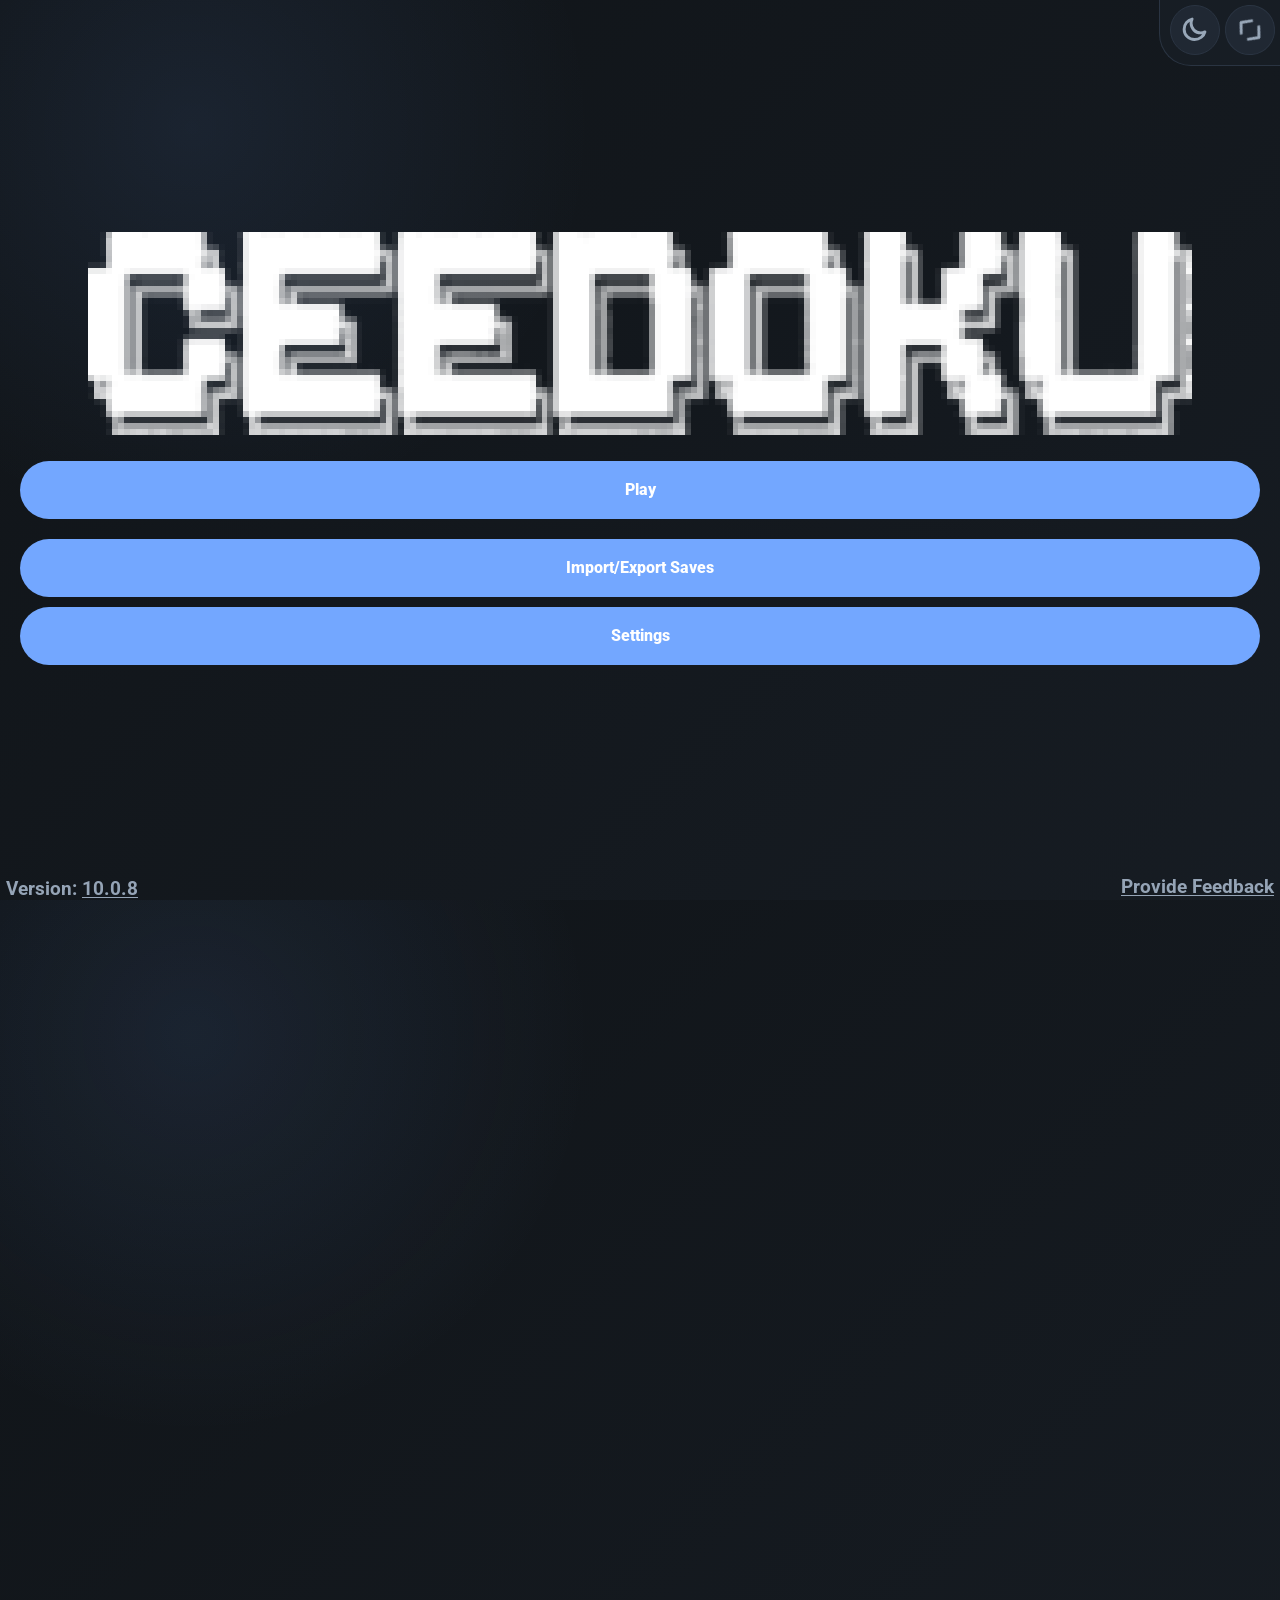
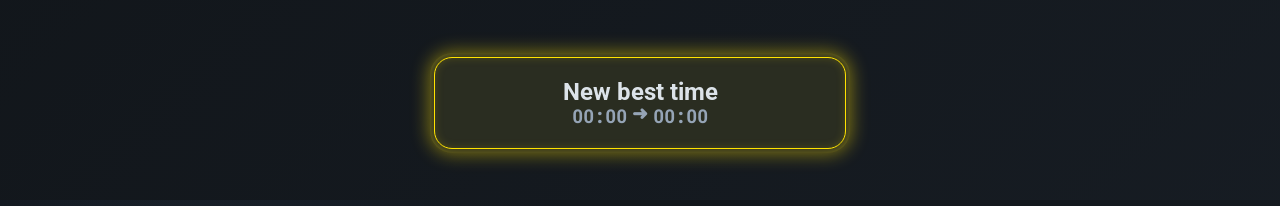
==== index.html @ 9bc4268e "Merge of #89" ====
<!-- I'm very suprised that this codebase still fucking works to this day 

if (featureDue) {
    procrastinate();
}

if (bugFound) {
    fixImmediately();
}

if (releaseReady) {
    somehowFindAnotherBug();
}

================================================================-->
<html lang="en">

<head>
	
	<!-- Sets the variable that declares the version -->
	<script>
		const version = "10.0.8"
	</script>
	<!-- Loads FSJ as it is a dependency -->
	<!-- https://github.com/ceebug/FSJ -->
	<script src="./src/js/lib/FSJ.js"></script>
	<!-- Loads JSF as it is also a dependency -->
	<!-- https://github.com/ceebug/JSF -->
	<script src="./src/js/lib/JSF.js"></script>
	<!-- Page description so Google knows WTF the game is -->
	<meta content="Ceedoku is a free Sudoku game with multiple difficulty levels, dark mode, hints, saving, and more." name="description">
	<!-- Sets the character set to UNICODE TEXT FOUNDATION v8 BECAUSE FOR SOME REASON IT ISNT THE DEFAULT -->
	<meta charset="utf-8">
	<meta name="viewport" content="width=device-width, initial-scale=1, viewport-fit=cover, interactive-widget=resizes-content">
	<meta content="#101418" name="theme-color">
	<link href="./src/images/logo/icon/resizable.svg" rel="icon" type="image/svg+xml">
	<!-- Loads 2 other png icons because Google's indexers are STUPID and can't understand svgs -->
	<link href="./src/images/logo/icon/128.png" rel="icon" type="image/png" sizes="128x128">
	<link href="./src/images/logo/icon/144.png" rel="icon" type="image/png" sizes="144x144">
	<!-- if u cant figure out what this does you're an idiot -->
	<title>Ceedoku</title>
	<!-- loads the main stylesheet -->
	<link href="./src/css/style.css" rel="stylesheet">
	<!-- Loads the touch hover patching stylesheet that will be toggled on and of by the script at the bottom of the page depending on if the users input method supports hover or not - this is only needed because CSS IS FUCKING STUPID AND FOR DEVICES THAT DONT SUPPORT HOVER JUST KEEPS HOVER ON UNTIL THEY CLICK SOMEWHERE ELSE, FUCK CSS-->
	<link href="./src/css/hoverPatch.css" rel="stylesheet" id="touchStyles">
	<!-- Loads hover styling only on devices that support hover. -->
	<link href="./src/css/hover.css" rel="stylesheet" media="(hover: hover) and (pointer: fine)">
	<!-- registers the serviceworker on supported devices -->
	<script>        
		"serviceWorker" in navigator && navigator.serviceWorker.register("./src/pwa/serviceWorker.js").then(() => console.log("Service Worker Registered")).catch(e => console.log("Service Worker Registration Failed", e))
	</script>
	<!-- Registers the PWAs manifest to the browser -->
	<link href="./src/pwa/manifest.json" rel="manifest">
</head>

<body class="dark" style="scrollbar-color:transparent transparent;display:flex;align-items:center;justify-content:center">
	<div style="display:flex;flex-direction:column;place-content:center;position:fixed;place-items:center;visibility:visible;height:100dvh;width:100dvw;overflow:hidden" id="loader">
		<style id="loadingscreen">
			.spinner {
				animation: rotator 1.4s linear infinite
			}

			@keyframes rotator {
				0% {
					transform: rotate(0)
				}

				100% {
					transform: rotate(270deg)
				}
			}

			.path {
				stroke-dasharray: 187;
				stroke-dashoffset: 0;
				transform-origin: center;
				animation: dash 1.4s ease-in-out infinite, colors 5.6s ease-in-out infinite
			}

			@keyframes colors {
				0% {
					stroke: #7dd3fc
				}

				25% {
					stroke: #38bdf8
				}

				50% {
					stroke: #a78bfa
				}

				75% {
					stroke: #22d3ee
				}

				100% {
					stroke: #7dd3fc
				}
			}

			@keyframes dash {
				0% {
					stroke-dashoffset: 187
				}

				50% {
					stroke-dashoffset: 46.75;
					transform: rotate(135deg)
				}

				100% {
					stroke-dashoffset: 187;
					transform: rotate(450deg)
				}
			}

			@media (orientation:landscape) {
				.spinner {
					height: 100px !important;
					width: 100px !important
				}
			}
		</style>
		<div class="loadingdiv" style="display:flex;justify-content:center;margin-bottom:10px"><img alt="Ceedoku" class="whatdoievencallthis" src="./src/images/logo/wordmark.png" style="width:90%;image-rendering:pixelated" aria-label="Ceedoku"></div><ceedoku-spinner></ceedoku-spinner>
	</div>
	<div style="visibility:hidden;scrollbar-color:transparent transparent" id="aahtheentiregame"><div id="notification" style="z-index: 9999999;background-color: var(--surface);position: absolute;top: 10px;left: 50%;padding: 10px;transform: translatex(-50%)translatey(-60px);border-radius: 100px;transition: transform 0.2s ease-in-out, background-color 0.2s ease;"><strong id="notification-content" style="margin: 0px;color: var(--text2);">Where is the text?</strong></div>
		<div class="null">
			<div class="game-shell" style="padding-top:20px">
				<main aria-label="Ceedoku game" class="app">

					<section class="main" style="width:100%">
						<div class="topbar">
							<div class="brand">
								<div class="mark" aria-hidden="true" aria-label="Ceedoku Icon">
									<div class="mark-grid"><span></span><span></span><span></span> <span></span><span></span><span></span> <span></span><span></span><span></span></div>
								</div>
								<div style="margin-bottom:5px">
									<h1 style="color:var(--text4)" id="title">Ceedoku</h1>
									<div class="difficulty-badge" id="difficultyBadge">Easy</div>
								</div>
							</div>
						</div>
						<div class="board-wrap">
							<div class="board" id="board" aria-label="Ceedoku board" role="grid"></div>
						</div>
						<svg class="hint-connector" id="hintConnector" aria-hidden="true" hidden>
							<path id="hintConnectorPath"></path>
							<circle id="hintConnectorTarget" r="3"></circle>
						</svg>
						<div class="hint-explanation-panel" id="hintExplanationPanel" hidden aria-live="polite" aria-labelledby="hintTechnique">
							<div class="hint-explanation-content">
								<div class="hint-callout-heading">
									<span class="hint-callout-kicker">LOGIC STEP</span>
									<strong class="hint-technique" id="hintTechnique"></strong>
								</div>
								<p class="hint-recommendation" id="hintRecommendation"></p>
								<ol class="hint-explanation-steps" id="hintExplanationSteps"></ol>
							</div>
							<div class="hint-explanation-actions">
								<button id="applyHintButton" class="new-main2" type="button">Apply hint</button>
								<button id="dismissHintButton" class="number-button cancel-button" type="button">Dismiss</button>
							</div>
						</div>
						<div class="status-line" style="padding:3px;display:flex;justify-content:space-between"><span id="mistakeStatus">Mistakes: 0</span> <span id="emptyStatus">Empty: 36</span></div>
					</section>
					<aside aria-label="Game controls" class="sidebar" style="box-shadow:0 0 5px 5px var(--shadow-color)">
						<div class="control-band">
							<div class="control-card hint-wrap">
								<div style="height:25px;background-color:var(--blue);width:fit-content;border-radius:20px;position:fixed;color:#fff;text-align:center;transform:translatey(-30px);padding-left:5px;padding-right:5px;max-width:80px;overflow:hidden" id="hintCooldownDisplay">Loading</div><button title="Get a hint." class="hint-button" type="button" aria-label="Get a hint" id="hintButton"><svg viewBox="0 0 30 31" style="height:35px">
										<path d="M17.3 25.91c.5 0 .91.48.91 1.08 0 .59-.4 1.07-.91 1.07h-4.6c-.5 0-.91-.48-.91-1.07 0-.6.4-1.08.91-1.08zM15 2.34a9.68 9.68 0 019.64 9.71c0 3.5-1.86 6.7-4.83 8.41-.23.14-.4.39-.5.82a3.21 3.21 0 01-3.13 2.5H13.5a3.21 3.21 0 01-3.17-2.68c-.08-.45-.17-.65-.12-.62a9.72 9.72 0 01-4.85-8.43c0-5.36 4.31-9.7 9.64-9.7zm0 2.15a7.53 7.53 0 00-7.5 7.56 7.57 7.57 0 003.78 6.57c.65.38.99 1.1 1.16 2.12.1.51.54.89 1.06.89h2.68c.5 0 .94-.35 1.05-.83.23-.98.73-1.73 1.5-2.19a7.57 7.57 0 003.77-6.56A7.53 7.53 0 0015 4.5z" fill="var(--muted)"></path>
									</svg></button>
							</div>
							<div class="control-card timer-wrap font-mono" id="timer">00:00</div>
							<div class="control-card aah history-wrap">
								<div class="history-pill" aria-label="History controls"><button title="Undo your last move." class="history-button" type="button" aria-label="Undo your last move" id="undoButton" disabled><svg viewBox="0 0 24 24" aria-hidden="true">
											<path d="M10 7 5 12l5 5"></path>
											<path d="M5 12h14"></path>
										</svg></button> <button title="Redo your last move." class="history-button" type="button" aria-label="Redo your last move" id="redoButton" disabled><svg viewBox="0 0 24 24" aria-hidden="true">
											<path d="m14 7 5 5-5 5"></path>
											<path d="M19 12H5"></path>
										</svg></button></div>
							</div>
						</div>
						<div class="new-game-band" id="newGameBand"><button title="Create a new game with the previously selected difficulty." class="new-main uuh" type="button" id="newGameButton">New Game</button> <button title="Toggle the difficulty menu." class="new-side umm" type="button" aria-label="Choose difficulty" id="difficultyToggle" aria-expanded="false"><svg viewBox="0 0 24 24" aria-hidden="true">
									<path d="m6 9 6 6 6-6"></path>
								</svg></button>
							<div class="difficulty-menu something" id="difficultyMenu" aria-label="Difficulty Menu" role="listbox">
    <button title="Create a new game with the easy difficulty." class="menu-item" type="button" aria-label="Create a new game with the easy difficulty" aria-selected="true" data-difficulty="easy" role="option">
        Easy <span>36 Holes</span>
    </button>

    <button title="Create a new game with the medium difficulty." class="menu-item" type="button" aria-label="Create a new game with the medium difficulty" aria-selected="false" data-difficulty="medium" role="option">
        Medium <span>39 Holes</span>
    </button>

    <button title="Create a new game with the hard difficulty." class="menu-item" type="button" aria-label="Create a new game with the hard difficulty" aria-selected="false" data-difficulty="hard" role="option">
        Hard <span>42 Holes</span>
    </button>

    <button title="Create a new game with the expert difficulty." class="menu-item" type="button" aria-label="Create a new game with the expert difficulty" aria-selected="false" data-difficulty="expert" role="option">
        Expert <span>45 Holes</span>
    </button>

    <button title="Create a new game with the master difficulty." class="menu-item" type="button" aria-label="Create a new game with the master difficulty" aria-selected="false" data-difficulty="master" role="option">
        Master <span>48 Holes</span>
    </button>

    <button title="Create a new game with the extreme difficulty." class="menu-item" type="button" aria-label="Create a new game with the extreme difficulty" aria-selected="false" data-difficulty="extreme" role="option">
        Extreme <span>51 Holes</span>
    </button>

    <button title="Create a new game with the impossible difficulty." class="menu-item" type="button" aria-label="Create a new game with the impossible difficulty" aria-selected="false" data-difficulty="impossible" role="option">
        Impossible <span>54 Holes</span>
    </button>

    <button title="Create a new game with the god-like difficulty." class="menu-item" type="button" aria-label="Create a new game with the god-like difficulty." aria-selected="false" data-difficulty="godlike" role="option">
        Godlike <span>No Tools</span>
    </button>
    <button title="Choose a custom number of holes and whether tools are available." class="menu-item" type="button" aria-label="Set up a custom difficulty" data-difficulty="custom" role="option">
        Custom <span>Pick Stuff!</span>
    </button>
</div>
						</div>
						<div class="numbers-band">
							<div class="pencilanderaser"><button title="Toggle pencil mode." class="pencileraserbutton pencil-button" type="button" id="pencilButton" aria-pressed="false"><svg viewBox="0 0 24 24" aria-hidden="true">
										<path d="M12 20h9"></path>
										<path d="m16.5 3.5 4 4L8 20H4v-4L16.5 3.5Z"></path>
									</svg> Pencil</button> <button title="Toggle erase mode." class="pencileraserbutton erase-button" type="button" id="eraseButton" aria-pressed="false">
									<svg viewBox="0 0 24 24" aria-hidden="true">
  <!-- The baseline line, staying away on the right -->
  <path d="M14 21h7"></path>
  <!-- Bottom-right point extended 1px right (L12 19 changed to L13 19) -->
  <path d="M11 21H8a2 2 0 0 1-1.42-.587l-3.994-3.999a2 2 0 0 1 0-2.828l10-9a2 2 0 0 1 2.829 0l4.999 6a2 2 0 0 1 0 2.828L13 19"></path>
  <!-- The matching sleeve line -->
  <path d="m5.082 11.09 8.828 8.828"></path>
</svg>

 Erase</button></div>
							<div class="number-grid" id="numberGrid" aria-label="Number pad"><button title="Use 1" class="number-button" type="button" data-value="1">1</button><button title="Use 2" class="number-button" type="button" data-value="2">2</button><button title="Use 3" class="number-button" type="button" data-value="3">3</button><button title="Use 4" class="number-button" type="button" data-value="4">4</button><button title="Use 5" class="number-button" type="button" data-value="5">5</button><button title="Use 6" class="number-button" type="button" data-value="6">6</button><button title="Use 7" class="number-button" type="button" data-value="7">7</button><button title="Use 8" class="number-button" type="button" data-value="8">8</button><button title="Use 9" class="number-button" type="button" data-value="9">9</button></div>
						</div>
					</aside>
					
				</main>
				<div class="win-overlay" id="winOverlay" aria-label="Win Overlay" hidden>
					<div class="win-card">
						<div style="display:flex;align-items:center;justify-content:center;height:128"><img aria-label="Victory trophy" alt="[Insert trophy image here]&#10;(The file failed to load! D=)" class="win-icon" src="./src/images/trophy.png" style="scale:0.25;position-anchor:center" draggable="false" id="winIcon"></div>
						<h1 style="color:var(--text2)" class="win-title">Puzzle Complete!</h1>
						<div>
							<div class="win-stats">
								<div class="win-stat win-stat-scaled" style="width:fit-content;margin:33px auto;background-color:var(--surface-2);">
									<h2 style="text-align:left"><strong style="color:var(--blue)">Difficulty: </strong><span style="color:var(--text3)" id="winDifficulty">Easy</span><strong style="color:var(--blue)"><br>Time: </strong><span class="font-mono" style="color:var(--text3)" id="winTime">00:00</span><strong style="color:var(--blue)"><br>Mistakes: </strong><span style="color:var(--text3)" id="winMistakes">0</span></h2>
								</div>
							</div>
						</div>
						<div class="new-game-band" style="margin-bottom:5px" id="winnewgameband"><button title="Create a new game with the previously selected difficulty." class="new-main" type="button" id="winNewGameButton">New Game</button> <button title="Toggle the difficulty menu." class="new-side" type="button" aria-label="Choose difficulty" id="winDifficultyToggle" aria-expanded="false"><svg viewBox="0 0 24 24" aria-hidden="true">
									<path d="m6 9 6 6 6-6"></path>
								</svg></button>
							<div class="difficulty-menu thisissomething" id="windifficultyMenu" aria-label="Difficulty Menu" role="listbox">
    <button title="Create a new game with the easy difficulty." class="menu-item" type="button" aria-label="Create a new game with the easy difficulty" aria-selected="true" data-difficulty="easy" role="option">
        Easy <span>36 Holes</span>
    </button>

    <button title="Create a new game with the medium difficulty." class="menu-item" type="button" aria-label="Create a new game with the medium difficulty" aria-selected="false" data-difficulty="medium" role="option">
        Medium <span>39 Holes</span>
    </button>

    <button title="Create a new game with the hard difficulty." class="menu-item" type="button" aria-label="Create a new game with the hard difficulty" aria-selected="false" data-difficulty="hard" role="option">
        Hard <span>42 Holes</span>
    </button>

    <button title="Create a new game with the expert difficulty." class="menu-item" type="button" aria-label="Create a new game with the expert difficulty" aria-selected="false" data-difficulty="expert" role="option">
        Expert <span>45 Holes</span>
    </button>

    <button title="Create a new game with the master difficulty." class="menu-item" type="button" aria-label="Create a new game with the master difficulty" aria-selected="false" data-difficulty="master" role="option">
        Master <span>48 Holes</span>
    </button>

    <button title="Create a new game with the extreme difficulty." class="menu-item" type="button" aria-label="Create a new game with the extreme difficulty" aria-selected="false" data-difficulty="extreme" role="option">
        Extreme <span>51 Holes</span>
    </button>

    <button title="Create a new game with the impossible difficulty." class="menu-item" type="button" aria-label="Create a new game with the impossible difficulty" aria-selected="false" data-difficulty="impossible" role="option">
        Impossible <span>54 Holes</span>
    </button>

    <button title="Create a new game with the god-like difficulty." class="menu-item" type="button" aria-label="Create a new game with the god-like difficulty." aria-selected="false" data-difficulty="godlike" role="option">
        Godlike <span>No Tools</span>
    </button>
    <button title="Choose a custom number of holes and whether tools are available." class="menu-item" type="button" aria-label="Set up a custom difficulty" data-difficulty="custom" role="option">
        Custom <span>Pick Stuff!</span>
    </button>
</div>
						</div><button onclick="showmainmenu()" class="new-main2" style="width:100%;border-top-right-radius:999px;border-bottom-right-radius:999px">Main Menu</button>
					</div>
					<div class="besttime">
						<h2 style="text-align:center;color:var(--text2);margin:0;height:25px;width:172px"><strong>New best time</strong></h2>
						<div style="display:flex;flex-direction:row;height:25px">
							<h3 style="margin:0;margin-right:5px" id="oldwintime" class="font-mono">00:00</h3>
							<h3 style="margin:0">➜</h3>
							<h3 style="margin:0;color:var(--text);margin-left:5px" id="newwintime" class="font-mono">00:00</h3>
						</div>
					</div>
				</div>
				<div class="win-overlay" id="pauseOverlay" aria-label="Pause Overlay">
					<div class="win-card">
						<h1 style="color:var(--text2)" class="win-title">Puzzle Paused</h1>
						<div>
							<div class="win-stats">
								<div class="win-stat win-stat-scaled" style="width:fit-content;margin:33px auto;background-color:var(--surface-2);">
									<h2 style="text-align:left"><strong style="color:var(--blue)">Difficulty: </strong><span style="color:var(--text3)" id="pauseDifficulty">Easy</span><strong style="color:var(--blue)"><br>Paused at: </strong><span style="color:var(--text3)" id="pauseTime" class="font-mono">00:00</span><strong style="color:var(--blue)"><br>Mistakes: </strong><span style="color:var(--text3)" id="pauseMistakes">0</span></h2>
								</div>
							</div>
						</div><button onclick="resumeTimer()" class="new-main2" style="width:100%;border-top-right-radius:999px;border-bottom-right-radius:999px;margin-bottom:5px">Continue Game</button>
						<div class="new-game-band" style="margin-bottom:5px" id="pausenewgameband"><button title="Create a new game with the previously selected difficulty." class="new-main" type="button" id="pauseNewGameButton">New Game</button> <button title="Toggle the difficulty menu." class="new-side" type="button" aria-label="Choose difficulty" id="pauseDifficultyToggle" aria-expanded="false"><svg viewBox="0 0 24 24" aria-hidden="true">
									<path d="m6 9 6 6 6-6"></path>
								</svg></button>
							<div class="difficulty-menu something" id="pausedifficultyMenu" aria-label="Difficulty Menu" role="listbox">
    <button title="Create a new game with the easy difficulty." class="menu-item" type="button" aria-label="Create a new game with the easy difficulty" aria-selected="true" data-difficulty="easy" role="option">
        Easy <span>36 Holes</span>
    </button>

    <button title="Create a new game with the medium difficulty." class="menu-item" type="button" aria-label="Create a new game with the medium difficulty" aria-selected="false" data-difficulty="medium" role="option">
        Medium <span>39 Holes</span>
    </button>

    <button title="Create a new game with the hard difficulty." class="menu-item" type="button" aria-label="Create a new game with the hard difficulty" aria-selected="false" data-difficulty="hard" role="option">
        Hard <span>42 Holes</span>
    </button>

    <button title="Create a new game with the expert difficulty." class="menu-item" type="button" aria-label="Create a new game with the expert difficulty" aria-selected="false" data-difficulty="expert" role="option">
        Expert <span>45 Holes</span>
    </button>

    <button title="Create a new game with the master difficulty." class="menu-item" type="button" aria-label="Create a new game with the master difficulty" aria-selected="false" data-difficulty="master" role="option">
        Master <span>48 Holes</span>
    </button>

    <button title="Create a new game with the extreme difficulty." class="menu-item" type="button" aria-label="Create a new game with the extreme difficulty" aria-selected="false" data-difficulty="extreme" role="option">
        Extreme <span>51 Holes</span>
    </button>

    <button title="Create a new game with the impossible difficulty." class="menu-item" type="button" aria-label="Create a new game with the impossible difficulty" aria-selected="false" data-difficulty="impossible" role="option">
        Impossible <span>54 Holes</span>
    </button>

    <button title="Create a new game with the god-like difficulty." class="menu-item" type="button" aria-label="Create a new game with the god-like difficulty." aria-selected="false" data-difficulty="godlike" role="option">
        Godlike <span>No Tools</span>
    </button>
    <button title="Choose a custom number of holes and whether tools are available." class="menu-item" type="button" aria-label="Set up a custom difficulty" data-difficulty="custom" role="option">
        Custom <span>Pick Stuff!</span>
    </button>
</div>
						</div><button onclick="showmainmenu()" class="new-main2" style="width:100%;border-top-right-radius:999px;border-bottom-right-radius:999px">Main Menu</button>
					</div>
				</div>
			</div>
		</div>
		<div class="show win-overlay2" style="align-items:normal;height:101dvh;position:absolute;width:100dvw;background-color:var(--bg);display:flex;flex-direction:column;padding:20px;justify-content:center;z-index:4999" id="mainmenu" aria-label="Main Menu" tabindex="-1">
			<h3 style="position:fixed;bottom:calc(0px + env(safe-area-inset-bottom));left:calc(6px + env(safe-area-inset-left));z-index:9999;margin:0" id="version"><strong>Version:</strong> *loading*</h3>
			<h3 style="position:absolute;z-index:9999;margin-bottom:2px;bottom:calc(0px + env(safe-area-inset-bottom));right:6px" class="feedbacklinkh"><a class="feedbacklink" href="https://ceedoku.github.io/feedbacklite" title="Provide feedback on Ceedoku.">Provide Feedback</a></h3>
			<div class="cmon" style="display:flex;flex-direction:column;align-content:center">
				<div style="display:flex;justify-content:center"><img alt="Ceedoku" class="whatdoievencallthis" src="./src/images/logo/wordmark.png" style="width:90%;image-rendering:pixelated;" aria-label="Ceedoku"></div>
				<div style="margin-top:20px"><button title="Open your saved games and start a new one." class="new-main2" onclick="showPlayMenu()" style="width:100%;border-top-right-radius:999px;border-bottom-right-radius:999px;margin-bottom:5px" id="igiveup">Play</button></div>
				<div style="margin-top:5px"><button title="Import and/or export save files." class="new-main2" type="button" id="importexportbutton" onclick="showimportexportmenu()" style="width:100%;border-top-right-radius:999px;border-bottom-right-radius:999px;margin-top:10px">Import/Export Saves</button><button title="Change the settings." class="new-main2" type="button" id="settingsbutton" aria-expanded="false" onclick="opensettingsmenu()" style="width:100%;border-top-right-radius:999px;border-bottom-right-radius:999px;margin-top:10px">Settings</button></div>
			</div>
		</div>
		<div style="z-index:10000;width:fit-content;position:absolute;top:0;right:0;background-color:var(--surface);padding:5px 5px 10px 10px;display:flex;gap:5px;border-bottom-left-radius:32px;border:1px solid var(--outline);border-top:0;border-right:0" id="sitecontrols" aria-label="site controls"><button title="Pause the game." class="hint-button bar" aria-label="Pause the game" id="pause-btn2" onclick="pauseTimer()" style="justify-self:left;width:50px;height:50px;right:20px;top:20px">▶</button><button title="Return to the main menu." class="hint-button bar" aria-label="Return to the main menu" id="completedSaveBack" onclick="showmainmenu()" style="display:none;font-size:22px;width:50px;height:50px!important;padding:10px"><svg viewBox="0 0 24 24" width="100%" height="100%" fill="none" stroke="currentColor" stroke-width="2.5" stroke-linecap="round" stroke-linejoin="round" aria-hidden="true"><path d="M19 12H5"></path><path d="m12 19-7-7 7-7"></path></svg></button>
		<button title="Print the currently active sudoku game." class="hint-button bar" aria-label="Print the currently active sudoku game" id="print" onclick="window.print()" style="font-size:22px;width:50px;height:50px!important">
<svg viewBox="0 0 24 24" width="100%" height="100%" fill="none" stroke="currentColor" stroke-width="2.5" stroke-linecap="round" stroke-linejoin="round">
    <path d="M6 8V2H18V8"/>
    <path d="M6 8H4C2.9 8 2 8.9 2 10V16C2 17.1 2.9 18 4 18H6"/>
    <path d="M18 8H20C21.1 8 22 8.9 22 10V16C22 17.1 21.1 18 20 18H18"/>
    <path d="M6 15V22H18V15"/>
    <path d="M6 15H18" stroke-linecap="round"/>
    <circle cx="5" cy="12" r="1" fill="currentColor" stroke="none"/>
    <path d="M8 12H16"/>
</svg>
		</button><button title="Switch between light and dark mode." class="hint-button bar" aria-label="switch between light and dark mode" id="mode" onclick="changemode()" style="font-size:22px;width:50px;height:50px!important"><svg viewBox="0 0 24 24" width="100%" height="100%" fill="none" stroke="currentColor" stroke-width="2.5" stroke-linecap="round" stroke-linejoin="round">
    <path d="M20.5 14.5C19.4 15.05 18.16 15.35 16.85 15.35C12.33 15.35 8.65 11.67 8.65 7.15C8.65 5.84 8.95 4.6 9.5 3.5C5.6 4.45 2.7 7.97 2.7 12.15C2.7 17.06 6.68 21.05 11.6 21.05C15.78 21.05 19.55 18.4 20.5 14.5Z"></path>
</svg></button> <button title="Toggle fullscreen mode." class="hint-button bar" aria-label="toggle fullscreen mode." id="fullscreen" onclick="fullscreen()" style="font-size:18px;width:50px;height:50px;padding:10px"><svg viewBox="0 0 24 24" width="100%" height="100%" fill="none" stroke="currentColor" stroke-width="2.5" stroke-linecap="round" stroke-linejoin="round"><path d="M8 5L2 12L8 19"></path><path d="M16 5L22 12L16 19"></path></svg></button><button title="Go to the main menu." class="hint-button bar" aria-label="go to the main menu" id="mainmenubutton" onclick="showmainmenu()" style="font-size: 18px; width: 50px; height: 50px; padding: 10px;"><svg viewBox="0 0 24 24" width="100%" height="100%" fill="none" stroke="currentColor" stroke-width="2.5" stroke-linecap="round">
    <path d="M3 6H21"></path>
    <path d="M3 12H21"></path>
    <path d="M3 18H21"></path>
</svg></button>
				</div>
	</div>
	<div class="win-overlay" style="overflow:clip" id="importexportOverlay">
		<div class="win-card" aria-label="Importing and Exporting saves menu">
			<h1 style="color:var(--text2);margin-bottom: 25px;" class="win-title">Import/Export Saves</h1>
			<button title="Import a save game." class="new-main2" onclick="importsave()" style="width:100%;border-top-right-radius:999px;border-bottom-right-radius:999px;margin-bottom:5px">Import Save</button>
			<button id="exportbutton" title="Choose a saved game to export." class="new-main2" onclick="exportsave()" style="width:100%;border-top-right-radius:999px;border-bottom-right-radius:999px;margin-bottom:5px">Export Save</button>
			<button title="Cancel importing and/or exporting save games." class="number-button cancel-button" onclick="hideimportexportgame()" style="width:100%;border-top-right-radius:999px;border-bottom-right-radius:999px;margin-bottom:5px;font-size:1.02rem;min-height:58px">Cancel</button>
		</div>
	</div>
	<div class="win-overlay save-export-picker" id="exportSavePicker" hidden aria-label="Choose a saved game to export">
		<div class="win-card save-export-picker-card" role="dialog" aria-modal="true" aria-labelledby="exportSavePickerTitle">
			<h1 id="exportSavePickerTitle" class="win-title">Choose a save to export</h1>
			<div id="exportSaveList" class="save-export-list" role="list"></div>
			<p id="exportSaveEmpty" class="save-export-empty" hidden>No saved games are available to export.</p>
			<button type="button" class="number-button cancel-button" onclick="hideExportSavePicker()" style="width:100%;border-top-right-radius:999px;border-bottom-right-radius:999px;margin-bottom:5px;font-size:1.02rem;min-height:58px">Cancel</button>
		</div>
	</div>
	<div class="win-overlay" style="overflow:clip" id="namefileOverlay">
		<div class="win-card">
			<h1 style="color:var(--text2);margin-bottom: 0px;" class="win-title">Name your save game</h1>
			<h3 style="margin-top: 10px;">Please type a name for your save game.</h3>
			<div style="display: flex;">
				<input id="savenameinput" placeholder="Enter filename here..." class="input" type="text" style="margin-bottom: 10px;min-height: 58px;background: var(--surface-2);border-radius: 20px;border: 3px solid var(--surface-3);padding-left: 10px;padding-right: 10px;color: var(--text2);width: 100%;border-top-right-radius: 0px;border-bottom-right-radius: 0px;border-right: 1px solid var(--surface-3);">
				<div style="width: 20%;margin-bottom: 10px;background: var(--surface-2);border: 3px solid var(--surface-3);border-left: 1px solid var(--surface-3);border-radius: 20px;border-top-left-radius: 0px;border-bottom-left-radius: 0px;align-content: center;justify-content: center;">
					<p style="color: var(--text2);font-size: 14px;">.csf</p>
				</div>
			</div>
			<button id="savenamebutton" title="Export your current save game." class="new-main2" onclick="exportsavename()" style="width:100%;border-top-right-radius:999px;border-bottom-right-radius:999px;margin-bottom:5px">OK</button>
			<button title="Cancel exporting your save game." class="number-button cancel-button" onclick="hideexportnamemenu()" style="width:100%;border-top-right-radius:999px;border-bottom-right-radius:999px;margin-bottom:5px;font-size:1.02rem;min-height:58px">Cancel</button>
		</div>
	</div>
	<div class="win-overlay save-manager-overlay" id="playOverlay" hidden aria-label="Saved games and new game menu">
		<div class="win-card save-manager-card">
			<div class="save-manager-heading">
				<h1 style="color:var(--text2)" class="win-title">Play</h1>
				<button class="save-close-button" type="button" aria-label="Close saved games" onclick="hidePlayMenu()">×</button>
			</div>
			<div id="saveCardList" class="save-card-list" aria-live="polite"></div>
			<div id="emptySaveMessage" class="empty-save-message" hidden>No saved games yet. Start a new game to begin.</div>
			<button id="newSaveButton" class="new-main2 save-new-game" type="button" onclick="openmainDifficultyMenu()">New Game</button>
		</div>
	</div>
	<div class="win-overlay save-manager-overlay" id="renameSaveOverlay" hidden aria-label="Rename saved game">
		<div class="win-card save-rename-card">
			<h1 class="win-title">Edit save title</h1>
			<p class="save-rename-description">Choose a new name for this saved game. The title will appear on its save card.</p>
			<label class="save-rename-label" for="saveRenameInput">Save title</label>
			<input id="saveRenameInput" class="input save-rename-input" type="text" maxlength="80" autocomplete="off">
			<div class="save-rename-actions">
				<button id="saveRenameConfirm" class="save-play-button" type="button">Save</button>
				<button id="saveRenameCancel" class="save-action-button" type="button">Cancel</button>
			</div>
		</div>
	</div>
	<div class="win-overlay" style="overflow:clip" id="newOverlay">
		<div class="win-card" aria-label="Difficulty selection screen">
			<h1 style="color:var(--text2)" class="win-title">Select a difficulty</h1>
			<div style="margin-top:10px;margin-bottom:10px">
				<div class="difficulty-menu2 open urgh" id="maindifficultyMenu" aria-label="Difficulties" role="listbox">
    <button title="Select the easy difficulty." class="menu-item menu-item2" type="button" aria-label="Select the easy difficulty" aria-selected="false" data-difficulty="easy" role="option">
        Easy <span>36 Holes</span>
    </button>

    <button title="Select the medium difficulty." class="menu-item menu-item2" type="button" aria-label="Select the medium difficulty" aria-selected="false" data-difficulty="medium" role="option">
        Medium <span>39 Holes</span>
    </button>

    <button title="Select the hard difficulty." class="menu-item menu-item2" type="button" aria-label="Select the hard difficulty" aria-selected="false" data-difficulty="hard" role="option">
        Hard <span>42 Holes</span>
    </button>

    <button title="Select the expert difficulty." class="menu-item menu-item2" type="button" aria-label="Select the expert difficulty" aria-selected="false" data-difficulty="expert" role="option">
        Expert <span>45 Holes</span>
    </button>

    <button title="Select the master difficulty." class="menu-item menu-item2" type="button" aria-label="Select the master difficulty" aria-selected="false" data-difficulty="master" role="option">
        Master <span>48 Holes</span>
    </button>

    <button title="Select the extreme difficulty." class="menu-item menu-item2" type="button" aria-label="Select the extreme difficulty" aria-selected="false" data-difficulty="extreme" role="option">
        Extreme <span>51 Holes</span>
    </button>

    <button title="Select the impossible difficulty." class="menu-item menu-item2" type="button" aria-label="Select the impossible difficulty" aria-selected="false" data-difficulty="impossible" role="option">
        Impossible <span>54 Holes</span>
    </button>

    <button title="Create a new game with the god-like difficulty." class="menu-item menu-item2" type="button" aria-label="Create a new game with the god-like difficulty." aria-selected="false" data-difficulty="godlike" role="option">
        Godlike <span>54 Holes - No Tools</span>
    </button>
    <button title="Choose a custom number of holes and whether tools are available." class="menu-item menu-item2 custom-difficulty-option" type="button" aria-haspopup="dialog" aria-label="Set up a custom difficulty" data-difficulty="custom" role="option">
        Custom <span>Choose holes and tools</span>
    </button>
</div>
			</div>
			<div style="margin-bottom:10px;width:100%"><strong>Best Time: <strong id="besttimedisplay" class="font-mono">**:**</strong></strong></div><button title="Create a new game with the selected difficulty" class="new-main2" onclick="continuenewGame()" style="width:100%;border-top-right-radius:999px;border-bottom-right-radius:999px;margin-bottom:5px">New Game</button><button title="Cancel creating a new game." class="number-button cancel-button" onclick="hidenewgame()" style="width:100%;border-top-right-radius:999px;border-bottom-right-radius:999px;margin-bottom:5px;font-size:1.02rem;min-height:58px">Cancel</button>
		</div>
	</div>
	<div class="win-overlay custom-difficulty-overlay" id="customDifficultyOverlay" hidden aria-label="Custom difficulty setup" role="dialog" aria-modal="true" aria-labelledby="customDifficultyTitle">
		<div class="win-card custom-difficulty-card">
			<h1 id="customDifficultyTitle" class="win-title">Custom difficulty</h1>
			<label class="custom-holes-label" for="customHolesInput">Number of empty cells <strong id="customHolesValue">36</strong></label>
			<input id="customHolesInput" class="custom-holes-slider" type="range" min="1" max="55" step="1" value="36">
			<div class="setting-row custom-tools-row">
				<strong class="setting-name">Enable tools for this game</strong>
				<label class="toggle" aria-label="Enable tools for this game">
					<input id="customToolsToggle" type="checkbox" checked>
					<span class="toggle-track"></span>
				</label>
			</div>
			<div class="custom-difficulty-actions">
				<button id="startCustomGame" class="new-main2" type="button">Start game</button>
				<button id="cancelCustomDifficulty" class="number-button cancel-button" type="button">Back</button>
			</div>
		</div>
	</div>
	<div class="win-overlay" style="overflow:clip" id="continueOverlay">
		<div class="win-card" aria-label="Continue game menu">
			<h1 style="color:var(--text2)" class="win-title">Save Game Stats</h1>
			<div>
				<div class="win-stats">
					<div class="win-stat win-stat-scaled" style="width:fit-content;margin:33px auto;background-color:var(--surface-2);">
						<h2 style="text-align:left"><strong style="color:var(--blue)">Difficulty: </strong><span style="color:var(--text3)" id="continueDifficulty">Easy</span><strong style="color:var(--blue)"><br>Stopped at: </strong><span style="color:var(--text3)" id="continueTime" class="font-mono">00:00</span><strong style="color:var(--blue)"><br>Mistakes: </strong><span style="color:var(--text3)" id="continueMistakes">0</span></h2>
					</div>
				</div>
			</div><button title="Continue your save game." class="new-main2" onclick="continueGame()" style="width:100%;border-top-right-radius:999px;border-bottom-right-radius:999px;margin-bottom:5px">Continue Game</button><button title="Open the save deletion confirmation menu." class="new-main2 delete-button" onclick="showdeleteGame()" style="width:100%;border-top-right-radius:999px;border-bottom-right-radius:999px;margin-bottom:5px;background-color:var(--delete-save)">Delete Save File</button><button title="Cancel continuing your save game." class="number-button cancel-button" onclick="hidecontinuegame()" style="width:100%;border-top-right-radius:999px;border-bottom-right-radius:999px;margin-bottom:5px;font-size:1.02rem;min-height:58px">Cancel</button>
		</div>
	</div>
	<div class="win-overlay" style="overflow:clip" id="deleteOverlay" aria-label="Save deletion confirmation menu">
		<div class="win-card">
			<h1 style="color:var(--text2)" class="win-title">Are you sure?</h1>
			<div>
				<div class="win-stats">
					<div class="win-stat" style="width:fit-content;margin:33px auto;background-color:var(--surface-2);padding:5px 20px;border-radius:5px;box-shadow:0 0 5px 5px var(--shadow-color2)">
						<h2 style="text-align:center;width:fit-content;margin:0 auto;margin-top:5px;margin-bottom:2.5px">Are you sure you want<br>to delete your save file?</h2>
						<h4 style="margin-bottom:10px;margin-top:0">It is strongly recommended to <strong style="font-variant:small-caps">only</strong><br>delete your save file if you have to.<br></h4>
					</div>
				</div>
			</div><button title="Delete your save." class="new-main2 delete-button" onclick="deleteGame()" style="width:100%;border-top-right-radius:999px;border-bottom-right-radius:999px;margin-bottom:5px;background-color:var(--delete-save)">Delete Save File</button><button title="Cancel deleting your save file." class="number-button cancel-button" onclick="hidedeleteGame()" style="width:100%;border-top-right-radius:999px;border-bottom-right-radius:999px;margin-bottom:5px;font-size:1.02rem;min-height:58px">Cancel</button>
		</div>
	</div>
	<div class="win-overlay" id="settingsOverlay">
		<div class="win-card" style="display:flex;gap:15px;flex-direction:column;height:80dvh;width:92vw!important;padding-top:10px!important;padding:15px;border:1px solid var(--outline)" aria-label="Settings Menu">
			<div style="display:flex;height:35px;padding-left:10px">
				<h1 style="color:var(--text2)" class="win-title">Settings</h1><button title="Close the settings menu" aria-label="Close" id="WHATTHEFUCKDOICALLTHIS?" onclick="closesettingsmenu()" style="background-color:transparent;margin-left:auto;margin-right:5px;color:var(--text2)">
					<h1 style="font-size:45px;height:35px;padding-bottom:8px;text-align:center;align-content:center;justify-content:center;display:flex;flex-direction:column" class="win-title">×</h1>
				</button>
			</div>
			<div style="flex:1;display:flex;flex-direction:column;min-height:0;background-color:var(--surface-2);border-radius:10px;padding:10px;padding-top:15px;padding-bottom:10px">
				<div style="flex:1;min-height:0;overflow:auto;scrollbar-color:var(--scrollbar) transparent;scrollbar-width:thick">
					<!-- i wish that this wasnt what the html code for the settings menu was -->
					<h1 style="font-size:50px;text-align:center" class="settindescriber">Animations</h1>
					<div class="setting-row" style="padding-bottom:5px" title="Whether or not animations should be enabled."><span class="setting-name" style="text-align:left"><strong>Enable animations</strong></span> <label class="toggle"><input id="animationtoggle" type="checkbox"> <span class="toggle-track"></span></label></div>
					<hr style="height:1px;border:none;background-color:var(--muted);margin:auto;margin-bottom:10px;margin-top:5px;width:98%">
					<div class="setting-row" style="padding-top:0;padding-bottom:5px" title="Whether or not to play an animation on completion of a row, column, box or the entire board."><span class="setting-name" style="text-align:left"><strong>Completion animations</strong></span> <label class="toggle"><input id="completionanimationtoggle" type="checkbox"> <span class="toggle-track"></span></label></div>
					<hr style="height:1px;border:none;background-color:var(--muted);margin:auto;margin-bottom:10px;margin-top:5px;width:98%">
					<div class="setting-row" style="padding-top:0;padding-bottom:5px" title="Whether or not to play a confetti animation on completion of a puzzle."><span class="setting-name" style="text-align:left"><strong>Confetti animation</strong></span> <label class="toggle"><input id="confettianimationtoggle" type="checkbox"> <span class="toggle-track"></span></label></div>
					<h1 style="font-size:50px;text-align:center;margin-top:20px" class="settindescriber">SFX</h1>
					<div class="setting-row" style="padding-bottom:5px" title="Whether or not sound effects should be enabled."><span class="setting-name" style="text-align:left"><strong>Enable sound effects</strong></span> <label class="toggle"><input id="sfxtoggle" type="checkbox"> <span class="toggle-track"></span></label></div>
					<hr style="height:1px;border:none;background-color:var(--muted);margin:auto;margin-bottom:10px;margin-top:5px;width:98%">
					<div class="setting-row" style="padding-top:0;padding-bottom:5px;text-align:left" title="Whether or not to play a sound on puzzle completion."><span class="setting-name" style="text-align:left"><strong style="text-align:left">Win sound</strong></span> <label class="toggle"><input id="winsoundtoggle" type="checkbox"> <span class="toggle-track"></span></label></div>
					<hr style="height:1px;border:none;background-color:var(--muted);margin:auto;margin-bottom:10px;margin-top:5px;width:98%">
					<div class="setting-row" style="padding-top:0;padding-bottom:5px;text-align:left" title="Whether or not to play a sound on completion of a row, column, box or the entire board."><span class="setting-name" style="text-align:left"><strong style="text-align:left">Completion sound</strong></span> <label class="toggle"><input id="completionsoundtoggle" type="checkbox"> <span class="toggle-track"></span></label></div>
					<h1 style="font-size:50px;text-align:center;margin-top:20px" class="settindescriber">Haptics</h1>
					<div class="setting-row" style="padding-bottom:5px" title="Whether or not to play a small vibration for certain actions."><span class="setting-name" style="text-align:left"><strong>Enable haptics</strong></span> <label class="toggle"><input id="hapticstoggle" type="checkbox"> <span class="toggle-track"></span></label></div>
					<hr style="height:1px;border:none;background-color:var(--muted);margin:auto;margin-bottom:10px;margin-top:5px;width:98%">
					<div class="setting-row" style="padding-bottom:5px;padding-top:0" title="Whether or not to play a small vibration when you click a button."><span class="setting-name" style="text-align:left"><strong>Button haptics</strong></span> <label class="toggle"><input id="buttonhapticstoggle" type="checkbox"> <span class="toggle-track"></span></label></div>
					<hr style="height:1px;border:none;background-color:var(--muted);margin:auto;margin-bottom:10px;margin-top:5px;width:98%">
					<div class="setting-row" style="padding-bottom:5px;padding-top:0" title="Whether or not to play a small vibration when you select a cell."><span class="setting-name" style="text-align:left"><strong>Cell select haptics</strong></span> <label class="toggle"><input id="cellhapticstoggle" type="checkbox"> <span class="toggle-track"></span></label></div>
					<hr style="height:1px;border:none;background-color:var(--muted);margin:auto;margin-bottom:10px;margin-top:5px;width:98%">
					<div class="setting-row" style="padding-bottom:5px;padding-top:0" title="Whether or not to play some small vibrations on puzzle completion."><span class="setting-name" style="text-align:left"><strong>Puzzle completed haptics</strong></span> <label class="toggle"><input id="winhapticstoggle" type="checkbox"> <span class="toggle-track"></span></label></div>
					<h1 style="font-size:50px;text-align:center;margin-top:20px" class="settindescriber">Tools</h1>	
					<div class="setting-row" style="padding-bottom:5px;" title="Whether or not tools should be enabled."><span class="setting-name" style="text-align:left"><strong>Enable tools</strong></span> <label class="toggle"><input id="toolstoggle" type="checkbox"> <span class="toggle-track"></span></label></div>
					<hr style="height:1px;border:none;background-color:var(--muted);margin:auto;margin-bottom:10px;margin-top:5px;width:98%">
					<div class="setting-row" style="padding-bottom:5px;padding-top:0px" title="Whether or not pencil mode should be enabled."><span class="setting-name" style="text-align:left"><strong>Enable pencil mode</strong></span> <label class="toggle"><input id="penciltoggle" type="checkbox"> <span class="toggle-track"></span></label></div>
					<hr style="height:1px;border:none;background-color:var(--muted);margin:auto;margin-bottom:10px;margin-top:5px;width:98%">
					<div class="setting-row" style="padding-bottom:5px;padding-top:0px" title="Whether or not erase mode should be enabled."><span class="setting-name" style="text-align:left"><strong>Enable erase mode</strong></span> <label class="toggle"><input id="erasetoggle" type="checkbox"> <span class="toggle-track"></span></label></div>
					<hr style="height:1px;border:none;background-color:var(--muted);margin:auto;margin-bottom:10px;margin-top:5px;width:98%">
					<div class="setting-row" style="padding-bottom:5px;padding-top:0px" title="Whether or not undo and redo should be enabled."><span class="setting-name" style="text-align:left"><strong>Enable undo and redo</strong></span> <label class="toggle"><input id="historytoggle" type="checkbox"> <span class="toggle-track"></span></label></div>
					<hr style="height:1px;border:none;background-color:var(--muted);margin:auto;margin-bottom:10px;margin-top:5px;width:98%">
					<div class="setting-row" style="padding-bottom:5px;padding-top:0px" title="Whether or not hints should be enabled."><span class="setting-name" style="text-align:left"><strong>Enable hints</strong></span> <label class="toggle"><input id="hintstoggle" type="checkbox"> <span class="toggle-track"></span></label></div>
					<hr style="height:1px;border:none;background-color:var(--muted);margin:auto;margin-bottom:10px;margin-top:5px;width:98%">
					<div class="setting-row" style="padding-bottom:5px;padding-top:0" title="Show an explanation and highlight related cells when using a hint."><span class="setting-name" style="text-align:left"><strong>Explain hints</strong></span> <label class="toggle"><input id="hintExplanationToggle" type="checkbox"> <span class="toggle-track"></span></label></div>
					<hr style="height:1px;border:none;background-color:var(--muted);margin:auto;margin-bottom:10px;margin-top:5px;width:98%">
					<div class="setting-row" style="padding-bottom:5px;padding-top:0" title="Whether or not hints should have a cooldown."><span class="setting-name" style="text-align:left"><strong>Hint cooldown</strong></span> <label class="toggle"><input id="hintcooldowntoggle" type="checkbox"> <span class="toggle-track"></span></label></div>
					<hr style="height:1px;border:none;background-color:var(--muted);margin:auto;margin-bottom:10px;margin-top:5px;width:98%">
					<div class="setting-row" style="padding-bottom:5px;padding-top:0" title="The number of hints the game gives you at the start of a game."><span class="setting-name" style="text-align:left"><strong>Starting hints</strong></span> <input id="startinghints" type="number" placeholder="30" style="height:40px;border-radius:10px;background-color:var(--surface-3);border:none;text-align:center;background-color:var(--surface-3);appearance:textfield"></div>
					<hr style="height:1px;border:none;background-color:var(--muted);margin:auto;margin-bottom:10px;margin-top:5px;width:98%">
					<div class="setting-row" style="padding-bottom:5px;padding-top:0" title="The type of hint cooldown that should be used"><span class="setting-name" style="text-align:left"><strong>Hint cooldown type</strong> </span><select class="settings-select" id="hintcooldownmethod">
							<option value="time">Time-based</option>
							<option value="move">Move-based</option>
						</select>
						<div id="selectwrap" class="selectwrap" style="height: 40px;position: relative;"><button class="select" id="hintselectvalue" style="width: 160px;background-color: var(--surface-3);height: 40px;border-radius: 10px;position: relative;transition: border-radius 0.25s linear, border-bottom-right-radius 0.25s linear, border-bottom-left-radius 0.25s linear;"><p id="hintselectvaluetext" style="margin: 0;font-size: 15px;width: 85%;align-content: center;">Time-Based</p><svg class="svg" xmlns="http://w3.org" viewBox="0 0 24 24" width="1em" height="1em" fill="none" stroke="currentColor" stroke-width="2.1" stroke-linecap="round" stroke-linejoin="round">
  <path stroke="currentColor" d="M6 9l6 6 6-6"></path>
</svg></button><div id="hintselectbox" class="dropbox" style="position: absolute;width: 100%;top: 40px;left: 0;background-color: var(--surface-3);border-bottom-right-radius: 10px;border-bottom-left-radius: 10px;overflow: hidden;height: 0px;transition: height 0.5s linear, padding 0.5s ease, gap 0.5s ease, background-color 0.2s ease;box-shadow: 0 8px 10px rgba(0, 0, 0, 0.2);margin: 0;"><div style="display: flex;flex-direction: column;padding: 5px;gap: 5px;"><button title="Set the selected cooldown type to be time-based" class="dropitem" onclick="setcooldownvalue('time')" style="height: 40px;border-radius: 8px;background-color: var(--surface-3);flex-shrink: 0;">Time-Based</button><button title="Set the selected cooldown type to be move-based" class="dropitem" onclick="setcooldownvalue('move')" style="height: 40px;border-radius: 8px;background-color: var(--surface-3);flex-shrink: 0;">Move-Based</button></div></div></div></div>
					<hr style="height:1px;border:none;background-color:var(--muted);margin:auto;margin-bottom:10px;margin-top:5px;width:98%">
					<div class="setting-row" style="padding-bottom:5px;padding-top:0" title="The number of moves/seconds until the hint cooldown ends."><span class="setting-name" style="text-align:left"><strong>Hint cooldown amount</strong></span> <input id="hintcooldownamount" type="number" placeholder="30" style="height:40px;border-radius:10px;background-color:var(--surface-3);border:none;text-align:center;background-color:var(--surface-3);appearance:textfield"></div>
					<hr style="height:1px;border:none;background-color:var(--muted);margin:auto;margin-bottom:10px;margin-top:5px;width:98%">
					<div class="setting-row" style="padding-bottom:5px;padding-top:0" title="The number of hints the game gives you after the hint cooldown ends."><span class="setting-name" style="text-align:left"><strong>Hints after cooldown</strong></span> <input id="hintsaftercooldown" type="number" placeholder="1" style="height:40px;border-radius:10px;background-color:var(--surface-3);border:none;text-align:center;background-color:var(--surface-3);appearance:textfield"></div>
					<hr style="height:1px;border:none;background-color:var(--muted);margin:auto;margin-bottom:10px;margin-top:5px;width:98%">
					<div class="setting-row" style="padding-bottom:5px;padding-top:0px" title="Whether or not hints should be limited."><span class="setting-name" style="text-align:left"><strong>Enable Limited Hints</strong></span> <label class="toggle"><input id="hintlimit" type="checkbox"> <span class="toggle-track"></span></label></div>
					<hr style="height:1px;border:none;background-color:var(--muted);margin:auto;margin-bottom:10px;margin-top:5px;width:98%">
					<div class="setting-row" style="padding-bottom:5px;padding-top:0" title="The maximum amount of hints that you can use in a single game."><span class="setting-name" style="text-align:left"><strong>Hint Limit</strong></span> <input id="hintlimitinput" type="number" placeholder="1" style="height:40px;border-radius:10px;background-color:var(--surface-3);border:none;text-align:center;background-color:var(--surface-3);appearance:textfield"></div>
					<h1 style="font-size:50px;text-align:center;margin-top:20px" class="settindescriber">Keybinds</h1>
					<div id="keybindList" class="keybind-list"></div>
					<button id="resetAllKeybinds" class="new-main2" type="button">Reset all Keybinds</button>
				</div>
			</div>
		</div>
	</div>
	<!-- this will load a spinner but it cant be <spinner> because html doesnt let us do that -->
	<ceedoku-spinner id="otherspinnythingo"></ceedoku-spinner>
	<div style="visibility:hidden;width:100dvw;height:100dvh;position:absolute;background-color:#000;z-index:10000000;display:flex;flex-direction:column;justify-content:center;align-items:center" id="crashscreen" aria-label="Crash screen">
		<h1 style="font-size:150px;margin-bottom:50px">:(</h1>
		<h1>Ceedoku has crashed</h1>
		<h2 id="crashscreenerrormsg">There was no crash message</h2>
		<div style="display:flex;gap:10px">
			<button onclick="location.reload()" class="restart-button"><strong>Restart Ceedoku</strong></button>
			<button onclick="window.open('https://github.com/Ceebug/Ceedoku/issues/new?template=bug_report.yml', '_blank')" class="restart-button"><strong>Report Crash</strong></button>
		</div>
	</div>
	<!-- Toggles touch styles depending on if using touch or not -->
	<script>
		const touchStyles = document.getElementById("touchStyles");
		touchStyles.disabled = !window.matchMedia("(hover: none) and (pointer: coarse)").matches, window.addEventListener("pointermove", e => {
			"mouse" === e.pointerType && (touchStyles.disabled = !0)
		}), window.addEventListener("pointerdown", e => {
			"touch" === e.pointerType && (touchStyles.disabled = !1)
		})
	</script>
	<!-- Sets the version and the link for the version thingo -->
	<script>
		const link = `https://ceedoku.github.io/changelog?v=${version}`;
		const versionElement = document.getElementById("version");

		const cacheKey = `githubReleaseExists_${version}`;
		const cached = localStorage.getItem(cacheKey);

		// Display the version immediately.
		versionElement.innerHTML =
			`<strong>Version:</strong> <a class="feedbacklink" title="Checking GitHub for release.">${version}</a>`;

		if (cached !== null) {
			// We already know whether this version exists.
			if (cached === "true") {
				versionElement.innerHTML =
					`<strong>Version:</strong> <a class="feedbacklink" title="View the changelog for this version." href="${link}">${version}</a>`;
			} else {
				versionElement.innerHTML =
					`<strong>Version:</strong> <a class="feedbacklink" title="No GitHub release for this version of Ceedoku exists yet.">${version}</a>`;
			}
		}

		// Ping GitHub in the background.
		fetch(`https://api.github.com/repos/ceebug/ceedoku/releases/tags/v${version}`)
			.then(response => {
				if (response.ok) {

					localStorage.setItem(cacheKey, "true");

					if (cached == null) {
						versionElement.innerHTML =
							`<strong>Version:</strong> <a class="feedbacklink" title="View the changelog for this version." href="${link}">${version}</a>`;
					}

				} else {

					localStorage.setItem(cacheKey, "false");

					if (cached == null) {
						versionElement.innerHTML =
							`<strong>Version:</strong> <a class="feedbacklink" title="No GitHub release for this version of Ceedoku exists yet.">${version}</a>`;
					}
				}
			})
			.catch(() => {
				// Keep the version visible even if GitHub cannot be reached.
				versionElement.innerHTML =
					`<strong>Version:</strong> <a class="feedbacklink" title="GitHub could not be reached so we couldn't check if there was a GitHub release or not.">${version}</a>`;
			});
	</script>
	<!-- Shows crash screen on detection of crash -->
	<script>
		window.addEventListener("error", e => {
			document.body.style.visibility = "visible", document.title = "Ceedoku - Crashed", document.getElementById("crashscreen").style.visibility = "visible";
			const t = document.getElementById("crashscreenerrormsg");
			t.innerHTML = `<strong>A fatal error occurred in one of the game scripts.</strong><br>${e.message} - Line ${e.lineno}, Column ${e.colno}`
		}), window.addEventListener("unhandledrejection", e => {
			document.body.style.visibility = "visible", document.title = "Ceedoku - Crashed", document.getElementById("crashscreen").style.visibility = "visible";
			const t = document.getElementById("crashscreenerrormsg");
			t.innerHTML = `<strong>An unhandled promise rejection occurred in one of the game scripts.</strong><br>${String(e.reason)}`
		}), document.querySelectorAll("script[src]").forEach(e => {
			e.addEventListener("error", () => {
				document.body.style.visibility = "visible", document.title = "Ceedoku - Crashed", document.getElementById("crashscreen").style.visibility = "visible", document.getElementById("crashscreenerrormsg").innerHTML = "<strong>Failed to load one of the game scripts.</strong>"
			})
		})
	</script>
	<!-- TSparticles.confetti becuase i cant be bothered to make confetti myself-->
	<script src="./src/js/lib/TSparticles.confetti.js"></script>
	<script src="./src/js/saveManager.js"></script>
	<script src="./src/js/keybindManager.js"></script>
	<script src="./src/js/hintEngine.js"></script>
	<!-- Main script -->
	<script src="./src/js/script.js"></script>
</body>

</html>
---- src/css/style.css ----
/* ---------------------------
# Bye Bye Bugs

## Chorus:
    Ain't no lie,
    bugs go bye bye bye. (Bye Bugs!)
	
    One more fix,
    one more try.
    Green tick says
    it's time to fly.

    It might sound crazy,
    but it ain't no lie,
    bugs go bye bye bye. (Bye Bugs!)
--------------------------- */
@font-face {
    font-family: "Roboto";
    src: url("../fonts/roboto/font.woff2") format("woff2");
    font-style: normal;
    font-weight: 100 900;
    font-stretch: 75% 100%;
    font-display: swap;
}

@font-face {
    font-family: "Ceedoku Mono";
    src: url("../fonts/ceedokumono/font.woff2") format("woff2");
    font-style: normal;
    font-weight: 100 700;
    font-display: swap;
}

.spinner {
    filter: drop-shadow(0 2px 6px rgba(0, 0, 0, 0.25));
}

#pauseOverlay {
	z-index: 4998;
}

svg {
  shape-rendering: geometricPrecision;
  transform: translateZ(0);
  -webkit-font-smoothing: antialiased;
  will-change: transform
}

#hintcooldownmethod {
	display: none !important
}

.select:active,
.dropitem:active {
    transform: translateY(1px);
}

.dropbox.open {
	height: 95px !important;
	border-top: 1px solid var(--buttonhover)
}

#hintselectvalue {
	color: var(--text2);
	align-items: center;
	display: flex;
}

#hintselectvalue > .svg {
    transition: none;
}

#hintselectvalue.disabled {
	background-color: var(--disabledbox) !important;
	color: var(--muted) !important;
	cursor: not-allowed !important
}

.svg {
	transition: color 0.2s ease
}

#hintselectvalue.disabled > .svg {
    color: var(--muted);
}

#hintselectvalue.opening {
    border-bottom-right-radius: 0 !important;
    border-bottom-left-radius: 0 !important;
}

input {
	outline: none;
	width: 160px
}
.loadingdiv {
	width: 70vw
}

@media (orientation: portrait) {
	.loadingdiv {
		width: 100vw
	}
}

#notification.show {
	transform: translatex(-50%)translatey(0px) !important
}

#savenameinput {
    pointer-events: auto;
	outline: none !important
}

#otherspinnythingo {
	position: fixed;
	top: 50%;
	left: 50%;
	transform: translate(-50%, -50%);
	z-index: 9999999;

	opacity: 0;
	pointer-events: none;

	transition: opacity 0.2s ease;
}

#otherspinnythingo.visible {
	opacity: 1;
}

@media (orientation: portrait) {
	#print {
		display: none
	}
}

.besttime {
  height: 100px;
  width: min(420px, calc(100vw - 32px));
  margin-top: 5px;
  border-radius: 22px;
  z-index: 1;
  display: flex;
  flex-direction: column;
  justify-content: center;
  align-items: center;
  outline-offset: -5px;
  outline: 1px solid rgb(255, 227, 0);
  transition: background 0.2s ease, box-shadow 0.2s ease, outline 0.2s ease;
}
body.dark .besttime {
  background: color-mix( in srgb, rgb(255, 227, 0) 8%, var(--surface) 92% );
  box-shadow: inset 0 0 12px 1px color-mix(in srgb, rgb(255, 227, 0) 35%, transparent), 0 0 18px 1px color-mix(in srgb, rgb(255, 227, 0) 45%, transparent);
}
body.light .besttime {
  background: color-mix( in srgb, rgb(255, 227, 0) 6%, var(--surface) 94% );
  box-shadow: inset 0 0 8px 1px color-mix( in srgb, rgb(255, 227, 0) 75%, transparent ), 0 0 18px 1px color-mix( in srgb, rgb(255, 227, 0) 90%, transparent );
}
#winoverlay {
	display: flex;
	flex-direction: column;
}
.feedbacklink,
.feedbacklink:visited {
    color: var(--text);
    text-decoration: underline;
    text-decoration-thickness: 1px;
    text-underline-offset: 2px;
    transition: color 0.15s ease;
    cursor: pointer;
}
@media (hover: hover) and (pointer: fine) {
.feedbacklink:hover {
    color: var(--blue);
}
}
.feedbacklink:focus-visible {
    color: var(--blue);
}


.feedbacklink:active {
    color: var(--blue);
}
.theme-switching,
.theme-switching * {
    transition: none !important;
}

::view-transition-old(root),
::view-transition-new(root) {
    animation-duration: 180ms;
    animation-timing-function: ease-in-out;
}

@media (prefers-reduced-motion: reduce) {
    ::view-transition-old(root),
    ::view-transition-new(root) {
        animation-duration: 1ms;
    }
}
#sitecontrols {
	transition: 
		--surface 0.2s ease,
		--outline 0.2s ease,
		border 0.2s ease;
}
#mode,
#fullscreen {
	transition:
		background 0.2s ease,
		border 0.2s ease,
		--blue-soft2 0.2s ease,
		--surface-2 0.2s ease;
}
#whatdoievencallthis {
    transition: filter 0.2s ease;
}
#hintButton:disabled {
	background-color: var(--disabledbox) !important;
	cursor: not-allowed !important
}
#hintCooldownDisplay {
	z-index: 2
}
#hintButton {
	z-index: 1
}
#hintButton:disabled:active {
	transform: none !important
}
.hint-wrap {
	max-height: 44px
}
#fullscreen {
	transform: rotate(40deg)
}
#fullscreen:active {
	transform: translatey(1px)rotate(40deg)
}
select:disabled {
	color: var(--muted) !important;
	cursor: not-allowed !important;
	background-color: var(--disabledbox) !important
}
#hintcooldownamount:disabled,
#startinghints:disabled,
#hintsaftercooldown:disabled,
#hintlimitinput:disabled {
	color: var(--muted) !important;
	cursor: not-allowed !important;
	background-color: var(--disabledbox) !important
}
#hintcooldownamount,
#startinghints,
#hintsaftercooldown,
#hintlimitinput {
	color: var(--text2)
}
@media (hover: hover) and (pointer: fine) {
#WHATTHEFUCKDOICALLTHIS\?:hover {
    color: var(--text) !important;
}
}


#WHATTHEFUCKDOICALLTHIS\?:active {
    color: var(--text) !important;
    transform: translateY(1px);
}
.setting-row {
    display: flex;
    align-items: center;
    justify-content: space-between;
    width: 100%;
    padding: 16px 20px;
    box-sizing: border-box;
}

.setting-name {
    font-size: 30px;
    font-weight: 500;
}
.settings-select {
	width: 160px !important
}
@media (orientation:portrait){
	.setting-name {
		font-size: 15px !important;
	}
}
@media (width <= 402px){
	.settings-select{
		width: 190px
	}
}
.toggle {
    position: relative;
    width: 56px;
    height: 36px;
    display: inline-block;
    cursor: pointer;
    flex-shrink: 0;
}

.toggle input {
    display: none;
}

.toggle-track {
    position: absolute;
    width: 56px;
    height: 20px;
    top: 8px;
    left: 0;
    background: var(--muted);
    border-radius: 999px;
    transition: background 0.2s ease;
}

.toggle-track::before {
    content: "";
    position: absolute;
    width: 32px;
    height: 32px;
    top: -6px;
    left: -2px;
    background: var(--toggle-thumb);
    border-radius: 50%;
    box-shadow: 0 2px 6px rgba(0,0,0,0.25);
    transition: transform 0.2s cubic-bezier(.4,0,.2,1);
}

.toggle input:checked + .toggle-track {
    background: var(--blue);
}

.toggle input:checked + .toggle-track::before {
    transform: translateX(28px);
}

.toggle:active .toggle-track::before {
    transform: scale(0.92);
}

.toggle:active input:checked + .toggle-track::before {
    transform: translateX(28px) scale(0.92);
}

.toggle input:disabled + .toggle-track {
    cursor: not-allowed;
    opacity: 0.7;
}

.toggle input:disabled + .toggle-track::before {
    background: var(--muted);
}

.restart-button {
    width: 400px;
    height: 50px;
    border-radius: 10px;
}

@media (max-width: 600px) {
    .restart-button {
        width: 90%;
    }
	#crashscreenerrormsg {
		padding-left: 10px;
		padding-right: 10px
	}
}
.settings-select {
    width: 100px;
	display: unset;
    height: 40px;
    padding: 0 12px;

    background-color: var(--surface-3);
    color: var(--text2);

    border: none;
    border-radius: 10px;

    text-align: center;
    text-align-last: center;

    font: inherit;
    font-size: 18px;

    cursor: pointer;
}

.settings-select:focus {
    outline: 2px solid var(--text2);
transition: transform 0.1s ease;
}
#loader {
    opacity: 1;
    transition: opacity 0.5s ease;
}

#loader.fade-out {
    opacity: 0;
    pointer-events: none;
}
#aahtheentiregame {
    opacity: 0;
    transition: opacity 0.5s ease;
}

#aahtheentiregame.loaded {
    opacity: 1;
}
        :root {
    color-scheme: dark;
          --bg: #f4f7fb;
		  --outline: #f4f7fb;
          --surface: #ffffff;
          --surface-2: #edf3f9;
          --surface-3: #dde8f2;
          --text: #213044;
	  --text2: #000000;
	  --text3: var(--muted);
	  --text4: #435368;
		 --blue-soft2: #accfff;
          --muted: #66778c;
          --line: #b7c5d6;
          --line-strong: #4c5867;
          --blue: #1a73e8;
		  --disabledbox: #b6bcc2;
	  --delete-save: #ff0000;
          --blue-soft: #d7e8ff;
          --blue-softer: #eaf3ff;
          --lime: #9cff35;
		  --toggle-thumb: var(--line);
          --lime-soft: #dcffb5;
		  --pencilerasebutton: #d7e1ee;
          --lime-text: #195700;
          --lime-glow: rgba(156, 255, 53, .56);
          --danger: #d93025;
		  --selectedcell: color-mix(in srgb, var(--blue) 40%, var(--surface));
          --danger-soft: #ffe7e5;
          --shell: rgba(255, 255, 255, .48);
          --shadow: 0 0px 46px rgba(28, 48, 74, .12);
          --radius: 999px;
	  --shadow-color: #bebebe;
	  --shadow-color2: #bebebe;
          --cell-size: clamp(34px, 8.2vmin, 64px);
          --board-size: calc(var(--cell-size) * 9);
		  --scrollbar: #00000075;
	      --buttonhover: rgb(211, 220, 231);
    		font-family: Roboto, sans-serif;
        }

.font-mono {
	font-family: "Ceedoku Mono", monospace;
}

.brand {
	transform:translatey(5px);
	margin-left:5px
}
@media (hover: hover) and (pointer: fine) {
.delete-button:hover {
	background: color-mix(in srgb, var(--delete-save) 70%, var(--surface-2)) !important
}
}

.delete-button:active {
	background: color-mix(in srgb, var(--delete-save) 60%, var(--surface-2)) !important
}
#title {
font-size: clamp(1.20rem, 5vw, 2.5rem)
}
.cell {
	border-radius: 2px
}

    /* @keyframes cellPulse {
        0% {
            transform: scale(1);
        }
        30% {
            transform: scale(1.16);
        }
        100% {
            transform: scale(1);
        }
    } */
.sidebar {
	max-height: calc(100% - 82px)
}
.cell.related {
        background: color-mix(in srgb, var(--blue) 12%, var(--surface));
    }
.cell.given.related {
        background: color-mix(in srgb, var(--blue) 12%, var(--surface));
    }
	.cell.completed.related {
        background: color-mix(in srgb, var(--blue) 12%, var(--surface));
    }
	.cell.given.completed.related {
        background: color-mix(in srgb, var(--blue) 12%, var(--surface));
    }
    .mode-wheel {
		font-size: 22px
	}
	#mode {
		padding: 8px 10px 10px 10px
	}
    .cell.same-number {
        background: color-mix(in srgb, var(--blue) 20%, var(--surface));
    }
    .cell.completed.same-number {
        background: color-mix(in srgb, var(--blue) 20%, var(--surface));
    }
    .cell.given.completed.same-number {
        background: color-mix(in srgb, var(--blue) 20%, var(--surface));
    }

    .win-overlay {
        position: fixed;
        inset: 0;
        display: flex;
        justify-content: center;
        align-items: center;
            transform: translateY(110dvh);
    
        opacity: 1;
        pointer-events: none;
    transition: transform 1000ms cubic-bezier(0.16, 1, 0.3, 1),
                opacity 0ms ease;
    
        z-index: 5000;
    }
		.mode {
			padding: 0px !important
		}
	    .win-overlay.transitions {
        position: fixed;
        inset: 0;
        display: flex;
        justify-content: center;
        align-items: center;
            transform: translateY(110dvh);
    
        opacity: 1;
        pointer-events: none;
    transition: transform 300ms cubic-bezier(0.16, 1, 0.3, 1),
                opacity 0ms ease;
    
        z-index: 5000;
    }
    
	#namefileOverlay > .win-card > h1.win-title {
		font-size: 23px;
	}
	
	#namefileOverlay > .win-card > h3 {
		font-size: 13px;
	}
	
	    .win-overlay2 {
        position: fixed;
        inset: 0;
        display: flex;
        justify-content: center;
        align-items: center;
            transform: translateY(110dvh);
    transition: transform 1000ms cubic-bezier(0.16, 1, 0.3, 1),
                opacity 0ms ease;    
        opacity: 1;
        pointer-events: none;
    background:
            radial-gradient(circle at 15% 15%, color-mix(in srgb, var(--blue) 10%, transparent), transparent 30%),
            linear-gradient(135deg, var(--bg), color-mix(in srgb, var(--surface-2) 40%, var(--bg)));
        z-index: 5000;
    }
    
    .win-overlay.show {
        opacity: 1;
        pointer-events: auto;
        position: fixed;
        transform: translateY(0dvh);
    }
	
	#settingsOverlay.show {
		transform: translatey(27px);
	}
	
    .win-overlay2.show {
        opacity: 1;
        pointer-events: auto;
        position: fixed;
        transform: translateY(-1dvh);
    }
    
    .win-stat-scaled {
        --win-stat-size: 1.2;
        box-sizing: border-box;
        width: max-content;
        min-width: 0;
        max-width: 100%;
        padding: calc(5px * var(--win-stat-size)) calc(20px * var(--win-stat-size));
        border-radius: calc(5px * var(--win-stat-size));
        box-shadow: 0 0 calc(5px * var(--win-stat-size)) calc(5px * var(--win-stat-size)) var(--shadow-color2);
    }

    .win-stat-scaled > h2 {
        box-sizing: border-box;
        display: block;
        width: max-content;
        min-width: 0;
        max-width: 100%;
        margin: 0 auto;
        margin-top: calc(5px * var(--win-stat-size));
        margin-bottom: calc(10px * var(--win-stat-size));
        font-size: calc(1.125rem * var(--win-stat-size));
        line-height: normal;
        white-space: nowrap !important;
    }

    .win-card {
        width: min(420px, calc(100vw - 32px));
    
        background: var(--surface);
        border-radius: 22px;
    
        padding: 32px;
    
    
        box-shadow:
            0 24px 64px rgb(0 0 0 /.28),
            0 8px 24px rgb(0 0 0 /.16);
    
        text-align: center;
    
        /* transform: 20px */
        opacity: 0;
    
        transition:
            transform .28s cubic-bezier(.22,1,.36,1),
            opacity .28s ease;
    }
@media (hover: hover) and (pointer: fine) {
.new-main2.disabled:hover {background: #b1bdcc !important}
}

.new-main2.disabled:active {background: #b1bdcc !important;transform:translatey(0px) !Important}
    .win-overlay.show .win-card {
        transform: scale(1) translateY(0);
        opacity: 1;
    }
    .cell.related.same-number {
        background: color-mix(in srgb, var(--blue) 30%, var(--surface));
    }
    .cell.given.related.same-number {
        background: color-mix(in srgb, var(--blue) 30%, var(--surface));
    }
    .cell.related.completed.same-number {
        background: color-mix(in srgb, var(--blue) 30%, var(--surface));
    }
    .cell.given.completed.related.same-number {
        background: color-mix(in srgb, var(--blue) 30%, var(--surface));
    }

    
    .cell-complete-pop {
        animation: cellPulse 180ms ease-out;
    }
    .column-complete-flash {
        position: absolute;
        background: var(--lime);
        opacity: 0.45;
        pointer-events: none;
        border-radius: 6px;
        transform-origin: center;
        animation: columnFlash 0.9s ease-out forwards;
    }
		
    
    @keyframes columnFlash {
        0% {
            transform: scaleY(0);
            opacity: 0.55;
        }
    
        35% {
            transform: scaleY(1);
            opacity: 0.55;
        }
    
        70% {
            transform: scaleY(1);
            opacity: 0.55;
        }
    
        100% {
            transform: scaleY(1);
            opacity: 0;
        }
    }
        body.dark {
    color-scheme: dark;
		  overflow: hidden;
          color-scheme: dark;
		  --outline: #2a3442;
          --bg: #101418;
          --surface: #171d24;
          --surface-2: #202833;
          --surface-3: #2a3442;
   	  --delete-save: #ff6457;
          --text: #95a4b6;
          --muted: #98a7b8;
          --line: #4e6177;
          --blue: #73a7ff;
          --blue-soft: #203a5f;
		  --toggle-thumb: white;
		  --blue-soft2: var(--blue-soft);
          --blue-softer: #1b2c45;
          --lime: #a7ff48;
		  --disabledbox: #4e5861;
	      --pencilerasebutton: #26313f;
          --lime-soft: #263d1d;
	  --text2: #dce3e9;
	  --text3: #bec9da;
			--selectedcell: var(--blue-soft);
	  --text4: #bbc6d4;
          --lime-text: #bcff76;
          --lime-glow: rgba(167, 255, 72, .46);
          --danger: #ff8a80;
	  --shadow-color: #232930;
	  --shadow-color2: #343c45;
          --danger-soft: #4c2424;
		  --scrollbar: #ffffff75;
          --shell: rgba(255, 255, 255, .045);
          --shadow: 0 5px 48px rgba(0, 0, 0, .32);
		  --buttonhover: rgb(52, 64, 80);
        }
@media (hover: hover) and (pointer: fine) {
.select:hover,
.dropitem:hover {
    background-color: var(--buttonhover) !important;
}
}
 
    .row-complete-flash {
        position: absolute;
        background: var(--lime);
        opacity: 0.45;
        pointer-events: none;
        border-radius: 6px;
        transform-origin: center;
        animation: rowFlash 0.9s ease-out forwards;
    }
    @keyframes rowFlash {
        0% {
            transform: scaleX(0);
            opacity: 0.55;
        }
    
        35% {
            transform: scaleX(1);
            opacity: 0.55;
        }
    
        70% {
            transform: scaleX(1);
            opacity: 0.55;
        }
    
        100% {
            transform: scaleX(1);
            opacity: 0;
        }
    }
    
        * {
          box-sizing: border-box;
        }
    
        html,
        body {
          height: 100dvh;
        }
    
        body {
          margin: 0;
          min-height: 100dvh;
          background:
            radial-gradient(circle at 15% 15%, color-mix(in srgb, var(--blue) 10%, transparent), transparent 30%),
            linear-gradient(135deg, var(--bg), color-mix(in srgb, var(--surface-2) 40%, var(--bg)));
          color: var(--text);
          display: grid;
          place-items: center;
          letter-spacing: 0;
		  overflow: hidden
        }
    .box-complete-flash {
        position: absolute;
        pointer-events: none;
        overflow: hidden;
    }
    
    .box-complete-flash::before {
        content: "";
        position: absolute;
        width: 24px;
        height: 24px;
        background: var(--lime);
        opacity: .45;
        transform: translate(-50%, -50%) scale(0);
        animation: boxWave .9s ease-out forwards;
    }
    .box-complete {

position: absolute;

pointer-events: none;

overflow: hidden;
		
#board {

position: relative;

}

}
    @keyframes boxWave {
        0% {
            transform: translate(-50%, -50%) scale(0) rotate(0deg);
            opacity: .55;
        }
    
        25% {
            transform: translate(-50%, -50%) scale(1.8) rotate(6deg);
            opacity: .55;
        }
    
        60% {
            transform: translate(-50%, -50%) scale(4.2) rotate(12deg);
            opacity: .4;
        }
    
        100% {
            transform: translate(-50%, -50%) scale(6.3) rotate(18deg);
            opacity: 0;
        }
    }
    .box-wave {
        position: absolute;
        width: 22px;
        height: 22px;
    
        border-radius: 1px;
    
        background: var(--lime);
    
        transform: translate(-50%, -50%) scale(0);
        opacity: .55;
    
        animation: boxWave 10s cubic-bezier(.22,1,.36,1) forwards;
    }
        .game-shell {
          padding-top: 10px !important;
          border: 1px solid color-mix(in srgb, var(--surface-3) 70%, transparent);
          border-radius: 62px;
          background: var(--shell);
          box-shadow: 0 5px 15px rgba(12, 22, 36, .12);
          backdrop-filter: blur(10px);
		  padding-left: 20px;
		  padding-right: 20px;
		  height: fit-content;
		  padding-bottom: 20px
        }
    
        button,
        select {
          font: inherit;
        }
    
        button {
          border: 0;
          cursor: pointer;
        }
    
        .app {
          width: 100%;
          display: grid;
          grid-template-columns: minmax(0, var(--board-size)) minmax(280px, 330px);
          gap: 4dvh;
          align-items: start;
          justify-content: center;
        }
    
        .main {
          min-width: 0;
          display: grid;
          gap: 2dvh;
        }
    
        .topbar {
          display: flex;
          align-items: center;
          justify-content: space-between;
          gap: 14px;
          min-height: 44px;
        }
    
        .brand {
          display: flex;
          align-items: center;
          gap: 12px;
          min-width: 0;
        }
    
        .mark {
          width: 38px;
          height: 38px;
          border-radius: 8px;
          background: conic-gradient(from 0deg, #1a73e8, #40b56a, #fbbc04, #d93025, #1a73e8);
          display: grid;
          place-items: center;
        }
    
        .mark-grid {
          width: 24px;
          height: 24px;
          display: grid;
          grid-template-columns: repeat(3, 1fr);
          grid-template-rows: repeat(3, 1fr);
          gap: 2px;
        }
    
        .mark-grid span {
          background: rgba(255, 255, 255, .92);
          border-radius: 2px;
        }
    
        #title {

          font-size: clamp(1.55rem, 5vw, 2.6rem);

        }
    	h1 {
	          line-height: 1;
          font-weight: 800;
          letter-spacing: 0;
          margin: 0;
}
        .difficulty-badge {
          color: var(--muted);
          font-weight: 700;
          font-size: .95rem;
          margin-top: 0px;
        }
    
        .theme-toggle {
          width: 44px;
          height: 44px;
          border-radius: 50%;
          display: grid;
          place-items: center;
          color: var(--text);
          background: var(--surface);
          border: 1px solid var(--surface-3);
          box-shadow: 0 10px 22px rgba(34, 53, 80, .1);
        }
    
        .theme-toggle svg {
          width: 20px;
          height: 20px;
        }
    
        .board-wrap {
          width: min(var(--board-size), 100%);
          max-width: 100%;
          position: relative;
        }
    
        .board {
          width: 100%;
          aspect-ratio: 1;
          display: grid;
          grid-template-columns: repeat(9, 1fr);
          grid-template-rows: repeat(9, 1fr);
          background: var(--line-strong);
          border: 4px solid var(--line-strong);
          border-radius: 8px;
          touch-action: manipulation;
        }
		body.light .board {
			background: #9da6b1 !important
		}
    
        .cell {
          position: relative;
          display: grid;
          place-items: center;
          min-width: 0;
          min-height: 0;
          background: var(--surface);
          color: var(--blue);
          font-size: clamp(1.25rem, 4.5vmin, 2.2rem);
          font-weight: 600;
          line-height: 1;
          border-right: 1px solid var(--line);
          border-bottom: 1px solid var(--line);
          transition: background 0.2s ease, color 0.2s ease, box-shadow 0.2s ease;
          user-select: none;
          overflow: hidden;
          isolation: isolate;
        }

        /* Round only the outward-facing corners of the four board corner cells. */
        .cell:nth-child(1) {
          border-top-left-radius: 4px;
        }

        .cell:nth-child(9) {
          border-top-right-radius: 4px;
        }

        .cell:nth-child(73) {
          border-bottom-left-radius: 4px;
        }

        .cell:nth-child(81) {
          border-bottom-right-radius: 4px;
        }
    
        .cell:nth-child(3n) {
          border-right-width: 2px;
          border-right-color: var(--line-strong);
        }
    
        .cell:nth-child(9n) {
          border-right: 0;
        }
    
        .cell:nth-child(n + 19):nth-child(-n + 27),
        .cell:nth-child(n + 46):nth-child(-n + 54) {
          border-bottom-width: 2px;
          border-bottom-color: var(--line-strong);
        }

    
        .cell:nth-child(n + 73) {
          border-bottom: 0;
        }
    
        .cell.given {
          color: var(--text);
          font-weight: 760;
        }
    
        .cell.correct {
          background: var(--lime-soft);
          color: var(--lime-text);
        }

.cell.selected {
	border-radius: 5.5px;
	z-index: 1;
	border-color: transparent !important;
	outline: 5px solid var(--blue);
	outline-offset: -1.5px;
	background-color: var(--selectedcell) !important;
	background: var(--selectedcell) !important;
} 
    
        .cell.error {
          color: var(--danger);
          background: var(--danger-soft);
        }
    
        .cell.completed {
          background: var(--surface);
          color: var(--text);
        }
		.urgh {
			right: 25%;
			width: 50vw;
			top: 100%
		}
        .cell.completed.selected {
          background: var(--surface);
        }
    
        .note-grid {
          width: 100%;
          height: 100%;
          display: grid;
          grid-template-columns: repeat(3, 1fr);
          grid-template-rows: repeat(3, 1fr);
          padding: clamp(3px, .85vmin, 7px);
          color: var(--muted);
          font-size: clamp(.48rem, 1.5vmin, .78rem);
          font-weight: 800;
          line-height: 1;
        }
    
        .note-grid span {
          display: grid;
          place-items: center;
          min-width: 0;
          min-height: 0;
        }
    
        .cell.complete-sweep::after {
        content: "";
        position: absolute;
        inset: 2px;
    
        border: 3px solid var(--lime);
        border-radius: 8px;
    
        background: var(--lime);
    
        z-index: -1;
    
        transform-origin: center;
        animation: columnGrow .5s cubic-bezier(.22,1,.36,1) var(--sweep-delay, 0ms) forwards;
    
        }
    
    .cell.complete-sweep.column::after {
        content: "";
        position: absolute;

    
        border: 3px solid var(--lime);
        border-radius: 8px;
    
        background: var(--lime);
    
        z-index: 0;
    
        transform-origin: center;
        animation:
    columnGrow .5s cubic-bezier(.22,1,.36,1)
        var(--sweep-delay, 0ms) forwards,
    rippleFade .35s ease
        var(--fade-delay, 1000ms) forwards;
    }
	.cell.completion-number-hidden {
    color: transparent !important;
}

.complete-effect {
    position: absolute;
    inset: 2px;

    pointer-events: none;

    border: 3px solid var(--lime);
    border-radius: 8px;
    background: var(--lime);

    z-index: 0;
}
#crashscreen {
	text-align: center
}
.complete-effect.column {
    transform-origin: center;

    animation:
        columnGrow .5s cubic-bezier(.22,1,.36,1)
            var(--sweep-delay,0ms) forwards,

        rippleFade .35s ease
            var(--fade-delay,1000ms) forwards;
}

.complete-effect.row {
    transform-origin: center;

    animation:
        columnGrow .5s cubic-bezier(.22,1,.36,1)
            var(--sweep-delay,0ms) forwards,

        rippleFade .35s ease
            var(--fade-delay,1000ms) forwards;
}


.complete-effect.box {
    animation:
        boxGrow2 .5s cubic-bezier(.22,1,.36,1)
            var(--sweep-delay,0ms) forwards;
}

.complete-effect.board {
    animation:
        columnGrow .5s cubic-bezier(.22,1,.36,1)
            var(--sweep-delay,0ms) forwards,

        rippleFade .35s ease
            var(--fade-delay,1000ms) forwards;
}
		#mode {
    overflow: hidden;
    height: 50px;
}

.mode-wheel {
    display: flex;
    flex-direction: column;
    transition: transform .3s cubic-bezier(.4,0,.2,1);
}

.mode-wheel span {
    height: 50px;
    display: flex;
    align-items: center;
    justify-content: center;
}
@keyframes columnGrow {
    0% {
        transform: scaleY(.15) scaleX(.9) rotate(0deg);
        opacity: 1;
    }

    80% {
        transform: scaleY(1.05) scaleX(1) rotate(6deg);
        opacity: 1;
    }

    100% {
        transform: scaleY(1.05) scaleX(1) rotate(6deg);
        opacity: 1;
    }
}
@keyframes rippleFade {
    from {
        opacity: 1;
    }

    to {
        opacity: 0;
    }
}
@media (hover: hover) and (pointer: fine) {
.erase-button[aria-pressed="true"]:hover {
          color: color-mix(in srgb, var(--lime-text) 80%, #fff);
          background: color-mix(in srgb, var(--lime-soft) 80%, #fff);
          box-shadow: inset 0 0 0 2px color-mix(in srgb, var(--lime) 90%, transparent);
        }
}

    
    .cell.complete-sweep.box::after {
        content: "";
        position: absolute;
        inset: 2px;
    
        border: 3px solid var(--lime);
        border-radius: 8px;
    z-index: 0;
    
        background: var(--lime);
    
        animation: boxGrow2 .5s cubic-bezier(.22,1,.36,1) var(--sweep-delay,0ms) forwards;
    }
    @keyframes boxGrow {
        0% {
            transform: scale(.15) rotate(0deg);
            opacity: 1;
        }
    
        95% {
            transform: scale(1.05) rotate(10deg);
            opacity: 1;
        }
    
        100% {
            transform: scale(1.05) rotate(10deg);
            opacity: 1;
        }
    }

    @keyframes boxGrow2 {
        0% {
            transform: scale(.15) rotate(0deg);
            opacity: 1;
        }
    
        95% {
            transform: scale(1.05) rotate(10deg);
            opacity: 1;
        }
    
        100% {
            transform: scale(1.05) rotate(10deg);
            opacity: 0;
        }
    }
    .cell {
        position: relative;
        overflow: visible;
    }

    
    
        @keyframes limeSweep {
          0% {
            opacity: 0;
            transform: scaleX(0);
          }
          18% {
            opacity: 1;
          }
          70% {
            opacity: 1;
            transform: scaleX(1);
          }
          100% {
            opacity: 0;
            transform: scaleX(1);
          }
        }
    
        @keyframes limeSweepY {
          0% {
            opacity: 0;
            transform: scaleY(0);
          }
          18% {
            opacity: 1;
          }
          70% {
            opacity: 1;
            transform: scaleY(1);
          }
          100% {
            opacity: 0;
            transform: scaleY(1);
          }
        }
    
        @keyframes limePop {
          0% {
            opacity: 0;
            transform: scale(.2);
          }
          25% {
            opacity: 1;
          }
          72% {
            opacity: 1;
            transform: scale(1.12);
          }
          100% {
            opacity: 0;
            transform: scale(1);
          }
		}
        .status-line {
          display: flex;
          justify-content: space-between;
          align-items: center;
          gap: 12px;
          min-height: 26px;
          color: var(--muted);
          font-size: .95rem;
          font-weight: 650;
        }
    
        .sidebar {
          min-width: 0;
          margin-top: 82px;
          display: flex;
          gap: 18px;
          background-color: var(--surface-2);
          padding: 5px;
          border-radius: 43px;
		  border: 1px solid var(--surface-3) !important;
		  flex-direction: column;
		  height: 88%;
		  border-top-right-radius: 41px;
		  border-top-left-radius: 41px
        }
    
        .control-band,
        .new-game-band,
        .pencil-band,
        .numbers-band {
          background: var(--surface);
          border: 1px solid var(--surface-3);
          border-radius: 39px;
          box-shadow: 0 14px 34px rgba(25, 42, 66, .1);
        }
    
        .control-band {
          padding: 12px;
          display: grid;
          grid-template-columns: 1fr auto 1fr;
          align-items: center;
          gap: 12px;
          border-radius: 39px
        }
.cell.complete-sweep::after,
.cell.complete-sweep.column::after,
.cell.complete-sweep.board::after {
    animation:
        boxGrow .5s cubic-bezier(.22,1,.36,1)
            var(--sweep-delay,0ms) forwards,
        rippleFade .35s ease
            var(--fade-delay,1000ms) forwards;
}
/* body.light .whatdoievencallthis {
    filter: brightness(0.1);
} */
    
        .control-card {
          min-height: 44px;
          padding: 0;
          display: grid;
          place-items: center;
          border-radius: var(--radius);
          background: transparent;
          border: 0;
          min-width: 80px;
        }
    
        .hint-wrap {
          justify-self: start;
        }
    
        .timer-wrap {
          justify-self: center;
          min-width: 98px;
          min-height: 44px;
          padding: 0 16px;
          border-radius: 999px;
          background: var(--surface-2);
          border: 1px solid var(--surface-3);
          color: var(--muted);
          font-weight: 800;
          text-align: center;
          white-space: nowrap;
          align-content: center;
        }
    
        .history-wrap {
          justify-self: end;
        }
    
        .pencil-button,
        .new-main,
        .new-side,
		.new-main2,
        .number-button,
        .erase-button,
        .menu-item {
          min-height: 44px;
          border-radius: var(--radius);
          color: var(--text);
          background: var(--surface-2);
        }

.menu-item2[aria-selected=true] {
	border: 2.5px solid;
	background: color-mix(in srgb, var(--blue-soft2) 25%, var(--surface-2)) !important;
}
@media (hover: hover) and (pointer: fine) {
.menu-item2[aria-selected=true]:hover {
	border: 2.5px solid;
	background: color-mix(in srgb, var(--blue-soft2) 85%, var(--surface-2)) !important;
	color: var(--blue) !important;
}
}

@media (hover: hover) and (pointer: fine) {
.hint-button:hover,
.pencil-button:hover,
.new-main:hover,
.new-side:hover,
.new-main2:hover,
.number-button:hover,
.erase-button:hover,
.menu-item:hover,
.cancel-button:hover,
.keybind-assign:hover:not(.listening),
.keybind-reset:hover,
.theme-toggle:hover,
.history-button:hover:not(:disabled) {
          background: color-mix(in srgb, var(--blue-soft2) 85%, var(--surface-2));
	  color: var(--muted);
        }
}

@media (hover: hover) and (pointer: fine) {
body.light .menu-item:hover {
	color: var(--text) !important
}
}

@media (hover: hover) and (pointer: fine) {
.menu-item[aria-selected=true]:hover {
          background: color-mix(in srgb, var(--blue-soft2) 65%, var(--surface-2)) !important;		
}
}
.menu-item[aria-selected=true]:active {
          background: color-mix(in srgb, var(--blue-soft2) 65%, var(--surface-2)) !important;		
}
		  
        .hint-button:active,
        .pencil-button:active,
        .new-main:active,
        .new-side:active,
		.new-main2:active,
        .number-button:active,
        .erase-button:active,
        .menu-item:active,
		.cancel-button:active,
        .keybind-assign:active:not(.listening),
        .keybind-reset:active,
        .theme-toggle:active,
        .history-button:active:not(:disabled) {
          transform: translateY(1px)
        }
	.disabled {
		          transform: translateY(0px);
    }
        .hint-button {
          width: 100%;
          padding: 0 16px;
          color: var(--muted);
          font-weight: 800 !important;
          background: var(--surface-2);
          border: 1px solid var(--surface-3) !important;
          border-radius: 999px;
	  height: 100%
        }
    
        .history-pill {
          height: 44px;
          display: grid;
          grid-template-columns: 1fr 1fr;
          overflow: hidden;
          border-radius: 999px;
          background: var(--surface-2);
          border: 1px solid var(--surface-3);
          width: 100%;
        }
    
        .history-button {
          display: grid;
          place-items: center;
          color: var(--text);
          background: transparent;
          border-radius: 0;
          transition: transform .12s ease, background .14s ease, opacity .14s ease;
        }
    
        .history-button + .history-button {
          border-left: 1px solid var(--surface-3);
        }
    
        .history-button:disabled {
          cursor: not-allowed;
          opacity: .38;
        }
		.new-main2.disabled {
		  cursor: not-allowed;
		  background: #b1bdcc !important;
		  color: #dde1e7;
		}
@media (hover: hover) and (pointer: fine) {
.new-main2.disabled:hover {
		  cursor: not-allowed;
		  background: var(--muted) !important;
		  color: #dde1e7;
		}
}

				.new-main2.disabled:active {
		  cursor: not-allowed;
		  background: var(--muted) !important;
		  color: #dde1e7;
		}
        .history-button svg,
        .new-side svg,
        .pencil-button svg {
          width: 20px;
          height: 20px;
          stroke: currentColor;
          stroke-width: 2.25;
          stroke-linecap: round;
          stroke-linejoin: round;
          fill: none;
        }
    
        .pencil-band {
          padding: 12px;
        }
    
        .pencil-button {
          width: 100%;
          display: flex;
          align-items: center;
          justify-content: center;
          gap: 9px;
          color: var(--muted);
          font-weight: 850;
          background: var(--pencilerasebutton)
        }
    
        .pencil-button[aria-pressed="true"] {
          color: var(--lime-text);
          background: var(--lime-soft);
          box-shadow: inset 0 0 0 2px color-mix(in srgb, var(--lime) 68%, transparent);
        }
        .erase-button[aria-pressed="true"] {
          color: var(--lime-text);
          background: var(--lime-soft);
          box-shadow: inset 0 0 0 2px color-mix(in srgb, var(--lime) 68%, transparent);
        }
	.something {
		top: 100% !important;
		right: -10% !important
   	 }

        .new-game-band {
          position: relative;
          display: grid;
          grid-template-columns: 1fr 58px;
          overflow: visible;
          background: none;
          border: none
        }
    
        .new-main {
          border-top-right-radius: 0;
          border-bottom-right-radius: 0;
          min-height: 58px;
          background: var(--blue);
          color: #fff;
          font-size: 1.02rem;
          font-weight: 850;
        }
		        .new-main2 {
          border-top-right-radius: 999px;
          border-bottom-right-radius: 999px;
          min-height: 58px;
          background: var(--blue);
          color: #fff;
          font-size: 1.02rem;
          font-weight: 850;
        }
    
        .new-side {
          border-top-left-radius: 0;
          border-bottom-left-radius: 0;
          min-height: 58px;
          background: color-mix(in srgb, var(--blue) 86%, #000);
          color: #fff;
          display: grid;
          place-items: center;
          border-left: 1px solid rgba(255, 255, 255, .24);
        }
		.urgh {
		  width: 100% !important;
		  right: -0.2% !important;
		}
        .difficulty-menu {
          z-index: 5;
          width: min(100%, 230px);
          padding: 8px;
          display: none;
          background: var(--surface);
          border: 1px solid var(--surface-3);
          border-radius: 30px;
          box-shadow: var(--shadow);
		  position: absolute;
		  right: -65%;
		  top: -502%
        }
    
        .difficulty-menu.open {
          display: grid;
          gap: 4px;
        }
        #pausedifficultyMenu.something.viewport-menu {
            position: fixed;
            z-index: 5001;
            height: auto !important;
            top: auto !important;
            right: auto !important;
            bottom: auto !important;
            left: auto !important;
            width: min(230px, calc(100vw - 24px));
            max-height: calc(100dvh - 24px);
            overflow-y: auto;
            overscroll-behavior: contain;
        }
            .difficulty-menu2 {
          z-index: 5;
          width: min(100%, 230px);
          padding: 8px;
          display: none;
          background: var(--surface);
          border: 1px solid var(--surface-3);
          border-radius: 30px;
          box-shadow: var(--shadow);
        }
        .difficulty-menu2.open {
          display: grid;
          gap: 4px;
        }
		* {
    -webkit-tap-highlight-color: transparent;
    }
@media (hover: hover) and (pointer: fine) {
.erase-button[aria-pressed="true"]:hover {
          color: color-mix(in srgb, var(--lime-text) 80%, #fff);
          background: color-mix(in srgb, var(--lime-soft) 80%, #fff);
          box-shadow: inset 0 0 0 2px color-mix(in srgb, var(--lime) 90%, transparent);
        }
}

@media (hover: hover) and (pointer: fine) {
.pencil-button[aria-pressed="true"]:hover {
          color: color-mix(in srgb, var(--lime-text) 80%, #fff);
          background: color-mix(in srgb, var(--lime-soft) 80%, #fff);
          box-shadow: inset 0 0 0 2px color-mix(in srgb, var(--lime) 90%, transparent);
        }
}

        .menu-item {
          width: 100%;
          display: flex;
          align-items: center;
          justify-content: space-between;
          padding: 0 12px;
          color: var(--text);
          font-weight: 750;
          text-align: left;
          background: transparent;
        }
    
        .menu-item[aria-selected="true"] {
          background: transparent;
        }
    #timer {
    cursor: default;
    user-select: none;
}
        .numbers-band {
          align-self: end;
          padding: 14px;
          display: flex;
          gap: 10px;
		  width: 100%;
		  height: 100%;
		  flex-direction: column
        }
    
        .number-grid {
          display: grid;
          grid-template-columns: repeat(3, 1fr);
          gap: 5px;
		  width: 100%;
		  height: 100%
        }
    
        .number-button {
          display: grid;
          place-items: center;
          color: var(--muted);
          font-size: clamp(1.4rem, 3.6vw, 2.15rem);
          font-weight: 800;
          background: var(--surface-2);
        }
    
        .number-button.used-up {
          color: var(--muted);
          opacity: .42;
        }
    
        .erase-button {
          display: flex;
          align-items: center;
          justify-content: center;
          gap: 8px;
          color: var(--muted);
          font-weight: 800;
          width: 100%;
          background: var(--pencilerasebutton);
        }
@property --bg {
    syntax: "<color>";
    inherits: true;
    initial-value: #ffffff;
}

@property --surface-2 {
    syntax: "<color>";
    inherits: true;
    initial-value: #edf3f9;
}

@property --surface {
    syntax: "<color>";
    inherits: true;
    initial-value: #ffffff;
}

@property --blue {
    syntax: "<color>";
    inherits: true;
    initial-value: #007aff;
}
@property --surface-3 {
	syntax: "<color>";
	inherits: true;
	initial-value: #dde8f2
}
@property --outline {
	syntax: "<color>";
	inherits: true;
	initial-value: #f4f7fb
}
@property --blue-soft2 {
	syntax: "<color>";
	inherits: true;
	initial-value: #accfff
}
@property --text {
    syntax: "<color>";
    inherits: true;
    initial-value: #213044;
}
@property --text2 {
    syntax: "<color>";
    inherits: true;
    initial-value: #000000;
}
@property --text3 {
    syntax: "<color>";
    inherits: true;
    initial-value: #66778c;
}
@property --text4 {
    syntax: "<color>";
    inherits: true;
    initial-value: #435368;
}
@property --muted {
    syntax: "<color>";
    inherits: true;
    initial-value: #66778c;
}
@property --line {
    syntax: "<color>";
    inherits: true;
    initial-value: #b7c5d6;
}
@property --line-strong {
    syntax: "<color>";
    inherits: true;
    initial-value: #4c5867;
}
@property --blue-soft {
    syntax: "<color>";
    inherits: true;
    initial-value: #d7e8ff;
}
@property --blue-softer {
    syntax: "<color>";
    inherits: true;
    initial-value: #eaf3ff;
}
@property --toggle-thumb {
    syntax: "<color>";
    inherits: true;
    initial-value: #b7c5d6;
}
@property --lime {
    syntax: "<color>";
    inherits: true;
    initial-value: #9cff35;
}
@property --lime-text {
    syntax: "<color>";
    inherits: true;
    initial-value: #195700;
}
@property --danger {
    syntax: "<color>";
    inherits: true;
    initial-value: #d93025;
}
@property --danger-soft {
    syntax: "<color>";
    inherits: true;
    initial-value: #ffe7e5;
}
@property --delete-save {
    syntax: "<color>";
    inherits: true;
    initial-value: #ff0000;
}
@property --disabledbox {
    syntax: "<color>";
    inherits: true;
    initial-value: #b6bcc2;
}
@property --pencilerasebutton {
    syntax: "<color>";
    inherits: true;
    initial-value: #d7e1ee;
}
@property --selectedcell {
    syntax: "<color>";
    inherits: true;
    initial-value: #accfff;
}
@property --buttonhover {
    syntax: "<color>";
    inherits: true;
    initial-value: #d3dce7;
}
@property --shell {
    syntax: "<color>";
    inherits: true;
    initial-value: rgb(255 255 255 / 48%);
}
@property --scrollbar {
    syntax: "<color>";
    inherits: true;
    initial-value: rgb(0 0 0 / 46%);
}
        .erase-button svg {
          width: 20px;
          height: 20px;
          stroke: currentColor;
          stroke-width: 2.1;
          stroke-linecap: round;
          stroke-linejoin: round;
          fill: none;
        }

        .win-toast {
          position: fixed;
          left: 50%;
          bottom: 28px;
          transform: translate(-50%, 28px);
          opacity: 0;
          pointer-events: none;
          padding: 13px 18px;
          border-radius: 999px;
          color: var(--text);
          background: var(--surface);
          border: 1px solid var(--surface-3);
          box-shadow: var(--shadow);
          font-weight: 850;
          transition: transform .2s ease, opacity .2s ease;
        }
    
        .win-toast.show {
          transform: translate(-50%, 0);
          opacity: 1;
        }
    
        @media (orientation: portrait) {
          body {
            place-items: start center;
            padding: 14px;
	    overflow-x: hidden; 
            overflow-Y: hidden; 
	    overscroll-behavior: none;
	    touch-action: none;
	    overflow: hidden; 
          }
			
    
          .game-shell {
            width: min(100%, calc(100vw - 20px));
            padding: clamp(10px, 3vw, 16px);
          }
    
          .app {
            grid-template-columns: 1fr;
            gap: 5px;
          }
    
          .board-wrap,
          .board {
            width: 100%;
          }
    
          .sidebar {
            min-height: 0;
            margin-top: 0;
            grid-template-rows: auto auto auto auto;
          }
    
          .numbers-band {
            align-self: auto;
          }
    
          .number-grid {
            grid-template-columns: repeat(9, minmax(30px, 1fr));
          }
        }
	
   
        @media (orientation: portrait) {
	.settindescriber {
        font-size: 20px !important;
    }
          .topbar {
            align-items: start;
          }
				.control-band {
		height: 58px;
		padding: 7px !important;
		display: flex !important
	}
	.pencil-button {
		max-height: 35px;
		min-height: 35px
	}
	.pencilanderaser {
		height: fit-content !important
	}	
	.erase-button {
		max-height: 35px;
		min-height: 35px
	}
	.uuh, .umm {
	min-height: 40px;
	max-height: 40px
	}
	
	.foo {
		top: 10px !important;
		width: 48px !important;
		height: 48px !important;
	}
	.difficulty-menu {
		top: 100%;
		right: -10%
	}
				.difficulty-menu2 {
		top: 100%;
		right: -10%
	}
	.sidebar {
		height: 100%;
		padding-bottom: 5px !important;
	}
	.game-shell {
		border-radius: 58px
	}
	.number-grid {
		display: flex;
		flex-wrap: wrap;
		justify-content: center;
		height: fit-content !important
	}
	.game-shell {
		height: fit-content !important
	}
	.cmon {
		transform: translatey(0px);
	}
	.number-grid div {
		flex: 0 0 calc(20% - 10px); 
		box-sizing: border-box;
	}
	.number-button {
		width: 40px;
		height: 40px;	
		min-width: 40px
	}
	h2 {
		font-size: large
	}
	.null {
		display: flex;
		align-self: center
	}	
	.urgh {
		right: -1%;
		width: 90vw;
		top: 120%;
		box-shadow: none !important
	}
		  .sidebar {
			height: fit-content
			}
		
          .control-band {
            grid-template-columns: 1fr;
          }
    
          .hint-wrap,
          .timer-wrap,
          .history-wrap {
            justify-self: stretch;
          }
			    .topbar {
        padding-left: 15px;
    }
	.game-shell {
		border-radius: 52px;
	}
	.main {
		gap: 5px;
	}
	.hint-wrap {
		width: 33.3%;
		}
	.bar {
	width: 45%
	}
	.sidebar{
		border-top-right-radius: 34px;
		border-top-left-radius: 34px;
		gap: 10px;
		padding-bottom: 4px;
		display: flex !important;
		flex-direction: column;
	}
	.timer-wrap {
		font-size: 12px;
		width: 33.35%;
		justify-self: center;
		padding: 0 10px !important;
	}
	.aah {
		width: 33.3%;
	}

    
          .hint-button,
          .number-grid {
            grid-template-columns: repeat(5, 1fr);
          }
        }
         .pencilanderaser {
    	display: flex;
    	gap: 10px;
            background-color: var(--surface-2); 
            border-radius: 1004px;             
            padding: 5px;                  
            box-sizing: border-box;    
			height: 60px
          }

          .pencilanderaserbutton {
    	flex: 1;
    	padding: 20px;
    	border-radius: 6px
          }
			.whatdoievencallthis {
		width: 100%
			}
@media print {
    .foo,
    aside,
    #sitecontrols,
    .status-line,
    .sidebar,
    .mark,
    .theme-toggle,
	.win-overlay,
	.win-overlay2 {
        display: none !important;
    }

    body,
    body.dark,
    body.light {
        background: white !important;
        color: black !important;
        overflow: visible !important;
    }

    .game-shell {
        width: 100% !important;
        border: none !important;
        border-radius: 0 !important;
        background: transparent !important;
        box-shadow: none !important;
        padding: 0 !important;
    }

    .app {
        display: block !important;
        width: 100% !important;
    }
    .cell.selected {
	border-radius: 2px !important;
    }

    main {
        display: flex !important;
        justify-content: center !important;
    }

    .main {
        width: min(var(--board-size), 100%) !important;
    }

    .topbar {
        width: min(var(--board-size), 100%) !important;
        justify-content: center !important;
    }

    .cell {
        background: white !important;
        color: black !important;
    }

    .cell.selected {
        background: white !important;
        outline: none !important;
        box-shadow: none !important;
        border-color: var(--line) !important;
    }

    .cell.error,
    .cell.correct {
        color: black !important;
        background: white !important;
    }

    * {
        transition: none !important;
        animation: none !important;
    }

    @page {
        margin: 10mm;
    }

    body {
        print-color-adjust: exact;
        -webkit-print-color-adjust: exact;
    }
	.game-shell {
		height: 100vh !important;
		width: 100vw !important;
		align-content:center
	}
	.app {
		display: flex !important
	}
#difficultyBadge {
color: #2e3843;
  font-weight: 1000;
  font-size: 25px;
  margin-top: 0px;
  text-align: center;
}
#title {
color: #1a212c !important
}
}
#print {
	padding: 12px !important
}

@media (orientation: portrait) {
	.difficulty-menu,
	.difficulty-menu2 {
		max-height: calc(100dvh - 90px);
		overflow-y: auto;
		overscroll-behavior: contain;
		scrollbar-width: thin;
	}
	.something {
		height: 230px;
		overflow: scroll;
		scrollbar-color: transparent transparent;
	}
	.thisissomething {
		height: 230px;
		overflow: scroll;
		scrollbar-color: transparent transparent;
	}

	.sidebar {
		max-height: unset
	}
	#version {
		bottom: max(8px, env(safe-area-inset-bottom)) !important;
		left: max(10px, env(safe-area-inset-left)) !important;
	}

	.feedbacklinkh {
		bottom: max(8px, env(safe-area-inset-bottom)) !important;
		right: max(10px, env(safe-area-inset-right)) !important;
	}
}

.pencileraserbutton:disabled {
	background: var(--disabledbox) !important;
	background-color: var(--disabledbox) !important;
	cursor: not-allowed !important
}
.pencileraserbutton:disabled:active {
	background: var(--disabledbox) !important;
	background-color: var(--disabledbox) !important;
	cursor: not-allowed !important;
	transform: none
}
button,
.menu-item,
.icon-button {
    transition: color 0.2s ease, background-color 0.2s ease;
}

.save-manager-overlay {
    z-index: 5002;
}

.save-export-picker {
    z-index: 5002;
}

#namefileOverlay {
    z-index: 5003;
}

.save-export-picker-card {
    width: min(460px, calc(100vw - 24px));
    max-height: min(82dvh, 720px);
    display: flex;
    flex-direction: column;
    gap: 12px;
}

.save-export-picker-card .win-title {
    margin: 0;
}

.save-export-list {
    display: flex;
    flex-direction: column;
    gap: 10px;
    overflow-y: auto;
    overscroll-behavior: contain;
}

.save-export-card {
    flex: 0 0 auto;
    cursor: default;
    touch-action: auto;
    user-select: auto;
}

.save-export-card .save-play-button {
    min-width: 90px;
}

.save-export-empty {
    margin: 0;
    color: var(--text3);
}

#newOverlay {
    z-index: 5003;
}

#renameSaveOverlay {
    z-index: 5004;
}

#deleteOverlay {
    z-index: 5005;
}

.save-rename-card {
    width: min(420px, calc(100vw - 24px));
    display: flex;
    flex-direction: column;
    gap: 12px;
}

.save-rename-card .win-title {
    margin: 0;
    color: var(--text2);
}

.save-rename-description {
    margin: -4px 0 0;
    color: var(--text3);
    font-size: .9rem;
    font-weight: 400;
    line-height: 1.45;
}

.save-rename-label {
    color: var(--text2);
}

.save-rename-input {
    width: 100%;
    min-height: 46px;
    padding: 8px 12px;
    border: 1px solid var(--outline);
    border-radius: 10px;
    background: var(--surface-2);
    color: var(--text2);
}

.save-rename-actions {
    display: flex;
    justify-content: flex-end;
    gap: 8px;
}

.save-rename-actions .save-action-button {
    width: auto;
    min-width: 80px;
    padding: 0 14px;
    white-space: nowrap;
}

.save-manager-card {
    width: min(760px, calc(100vw - 24px));
    max-height: min(88dvh, 900px);
    display: flex;
    flex-direction: column;
    gap: 14px;
    padding: 20px;
    text-align: left;
    transition: opacity .15s ease, border-color .15s ease, transform .15s ease;
}

.save-card.dragging {
    opacity: .98;
    box-shadow: 0 14px 36px rgba(0, 0, 0, .32);
    cursor: grabbing;
    transform: rotate(1.5deg);
    transform-origin: center;
    transition: none;
}

.save-card-placeholder {
    flex: 0 0 auto;
    border: 2px dashed var(--blue);
    border-radius: 16px;
    background: color-mix(in srgb, var(--blue) 10%, var(--surface-2));
    pointer-events: none;
}

.save-manager-heading {
    display: flex;
    align-items: center;
    justify-content: space-between;
}

.save-manager-heading .win-title {
    margin: 0;
}

.save-close-button,
.save-square-button,
.save-action-button {
    min-width: 42px;
    width: 42px;
    height: 42px;
    display: inline-flex;
    align-items: center;
    justify-content: center;
    border: 1px solid var(--outline);
    border-radius: 10px;
    color: var(--text2);
    background: var(--surface-2);
    cursor: pointer;
    font: inherit;
}

.save-close-button {
    font-size: 30px;
}

.save-card-list {
    display: flex;
    flex-direction: column;
    gap: 10px;
    overflow-x: hidden;
    overflow-y: scroll;
    scrollbar-color: var(--scrollbar) transparent;
    min-height: 0;
    padding: 2px;
}

.save-card-list:not(:has(> *)) {
    display: none;
}

.save-card {
    display: grid;
    grid-template-columns: minmax(0, 1fr) auto;
    align-items: center;
    gap: 16px;
    padding: 14px;
    border: 1px solid var(--outline);
    border-radius: 16px;
    background: var(--surface-2);
    text-align: left;
    cursor: grab;
    touch-action: auto;
    user-select: none;
}

.save-card-info {
    min-width: 0;
}

.save-card-title-row {
    display: flex;
    align-items: center;
    gap: 8px;
    min-width: 0;
    margin-bottom: 10px;
}

.save-card-title {
    overflow: hidden;
    min-width: 0;
    margin: 0;
    color: var(--text2);
    font-size: 1.05rem;
    text-overflow: ellipsis;
    white-space: nowrap;
}

.save-difficulty-chip {
    flex: 0 0 auto;
    max-width: 45%;
    overflow: hidden;
    padding: 3px 8px;
    border-radius: 999px;
    color: #fff;
    font-size: .68rem;
    font-weight: 700;
    text-overflow: ellipsis;
    white-space: nowrap;
}

.difficulty-easy { background: #368a68; }
.difficulty-medium { background: #397bbd; }
.difficulty-hard { background: #aa7a12; }
.difficulty-expert { background: #bd6638; }
.difficulty-master { background: #ad4761; }
.difficulty-extreme { background: #8154af; }
.difficulty-impossible { background: #a53d91; }
.difficulty-godlike { background: #983f42; }
.difficulty-custom { background: #6552a8; }

.save-card-meta {
    display: grid;
    grid-template-columns: 18px minmax(0, 1fr);
    grid-template-rows: repeat(2, 20px);
    align-items: center;
    column-gap: 7px;
    row-gap: 3px;
}

.save-progress-ring {
    --progress: 0%;
    position: relative;
    width: 18px;
    height: 18px;
    display: grid;
    place-items: center;
    border-radius: 50%;
    background: conic-gradient(var(--blue) var(--progress), var(--surface-3) 0);
}

.save-progress-ring::before {
    content: "";
    position: absolute;
    width: 12px;
    height: 12px;
    border-radius: 50%;
    background: var(--surface-2);
}

.save-progress-label {
    color: var(--text2);
    font-size: .9rem;
}

.save-last-played {
    grid-column: 2;
    display: flex;
    align-items: center;
    gap: 7px;
    min-width: 0;
    color: var(--muted);
    font-size: .78rem;
}

.save-calendar-icon {
    width: 18px;
    height: 18px;
    flex: 0 0 18px;
    justify-self: center;
}

.save-card-actions {
    display: flex;
    flex-direction: column;
    align-items: flex-end;
    gap: 8px;
}

.save-card-action-row {
    display: flex;
    gap: 8px;
}

.save-card-action-row:last-child {
    align-items: center;
}

.save-play-button {
    min-width: 116px;
    height: 42px;
    border: 0;
    border-radius: 10px;
    background: var(--blue);
    color: #fff;
    font-weight: 700;
    cursor: pointer;
}
@media (hover: hover) and (pointer: fine) {
.save-play-button:hover {
    filter: brightness(1.08);
}
}


.save-delete-button {
    color: var(--danger);
}

.save-more-wrap {
    position: relative;
}

.save-more-menu {
    position: fixed;
    z-index: 5006;
    min-width: 150px;
    max-width: calc(100vw - 16px);
    max-height: calc(100dvh - 16px);
    overflow-y: auto;
    padding: 5px;
    border: 1px solid var(--outline);
    border-radius: 10px;
    background: var(--surface);
    box-shadow: var(--shadow);
}

.save-more-menu button {
    width: 100%;
    padding: 9px;
    border: 0;
    border-radius: 7px;
    background: transparent;
    color: var(--text2);
    text-align: left;
    cursor: pointer;
}
@media (hover: hover) and (pointer: fine) {
.save-more-menu button:hover,
.save-square-button:hover,
.save-close-button:hover {
    background: var(--buttonhover);
}
}


.save-more-menu button:disabled {
    color: var(--muted);
    cursor: not-allowed;
    opacity: .55;
}
@media (hover: hover) and (pointer: fine) {
.save-more-menu button:disabled:hover {
    background: transparent;
}
}


.save-new-game {
    flex: 0 0 auto;
    min-height: 48px;
    border-radius: 12px;
}

.empty-save-message {
    padding: 20px 8px;
    color: var(--muted);
    text-align: center;
}

.custom-difficulty-overlay {
    z-index: 5010;
}

.custom-difficulty-card {
    width: min(440px, calc(100vw - 24px));
    display: flex;
    flex-direction: column;
    gap: 18px;
    padding: 22px;
    text-align: left;
}

.custom-difficulty-card .win-title {
    text-align: center;
}

.custom-holes-label {
    display: flex;
    justify-content: space-between;
    color: var(--text2);
}

.custom-holes-label strong {
    color: var(--blue);
    font-family: "Ceedoku Mono", monospace;
}

.custom-holes-slider {
    margin-left: 0px !important;
    width: 100%;
    accent-color: var(--blue);
    cursor: pointer;
}

.custom-tools-row {
    padding: 0;
    gap: 12px;
}

.custom-tools-row .setting-name {
    font-size: 1rem;
    font-weight: 700;
}

.custom-difficulty-actions {
    display: flex;
    gap: 8px;
}

.custom-difficulty-actions button {
    flex: 1;
    min-height: 48px;
    border-radius: 10px;
    font-size: 1.02rem;
    font-weight: 850;
}

.hint-connector {
    position: fixed;
    z-index: 5010;
    inset: 0;
    width: 100vw;
    height: 100dvh;
    overflow: visible;
    pointer-events: none;
}

.hint-connector[hidden] {
    display: none;
}

.hint-connector path {
    fill: none;
    stroke: #f3c94f;
    stroke-width: 2;
    stroke-linecap: round;
    stroke-linejoin: round;
}

.hint-connector circle {
    fill: #ffe17b;
    stroke: #7a5a08;
    stroke-width: 2;
}

.hint-explanation-panel {
    position: fixed;
    z-index: 5011;
    width: min(360px, calc(100vw - 24px));
    max-height: min(62dvh, 420px);
    overflow-y: auto;
    display: flex;
    flex-direction: column;
    gap: 14px;
    padding: 18px;
    border: 1px solid var(--surface-3);
    border-left: 3px solid #f3c94f;
    border-radius: 14px;
    background: var(--surface);
    color: var(--text2);
    box-shadow: 0 14px 40px rgba(0, 0, 0, .32), 0 2px 8px rgba(0, 0, 0, .18);
    text-align: left;
}

.hint-explanation-panel[hidden] {
    display: none;
}

.hint-explanation-content {
    min-width: 0;
}

.hint-callout-heading {
    display: flex;
    align-items: center;
    justify-content: space-between;
    gap: 10px;
    margin-bottom: 12px;
}

.hint-callout-kicker {
    color: var(--text3);
    font-size: .68rem;
    font-weight: 750;
    letter-spacing: .12em;
}

.hint-technique {
    flex: 0 0 auto;
    padding: 4px 8px;
    border: 1px solid rgba(243, 201, 79, .35);
    border-radius: 999px;
    background: rgba(243, 201, 79, .12);
    color: var(--text4);
    font-size: .76rem;
    font-weight: 700;
}

.hint-recommendation {
    margin: 0;
    color: var(--text4);
    font-size: 1.08rem;
    font-weight: 750;
    line-height: 1.3;
}

.hint-explanation-steps {
    display: grid;
    gap: 10px;
    margin: 14px 0 0;
    padding: 0;
    color: var(--text2);
    font-size: .86rem;
    line-height: 1.5;
    list-style: none;
    counter-reset: hint-step;
}

.hint-explanation-steps li {
    position: relative;
    min-height: 24px;
    padding-left: 34px;
    counter-increment: hint-step;
}

.hint-explanation-steps li::before {
    position: absolute;
    top: 0;
    left: 0;
    display: grid;
    width: 22px;
    height: 22px;
    border: 1px solid var(--surface-3);
    border-radius: 50%;
    background: var(--surface-2);
    color: var(--text3);
    content: counter(hint-step);
    font-size: .7rem;
    font-weight: 750;
    line-height: 1;
    place-items: center;
}

.hint-explanation-actions {
    display: flex;
    flex: 0 0 auto;
    gap: 8px;
}

.hint-explanation-actions button {
    min-height: 40px;
    padding: 7px 12px;
    border-radius: 10px;
    font-size: .88rem;
}

.cell.hint-related {
    background-color: rgba(243, 201, 79, .16) !important;
    border-color: transparent !important;
    outline: 3px solid rgba(243, 201, 79, .85) !important;
    outline-offset: -1.5px;
    box-shadow: none !important;
    border-radius: 4px;
    z-index: 1;
}

.cell.hint-related.selected {
    border-radius: 5px;
    outline: 5px solid var(--blue) !important;
    z-index: 2;
}

.cell.hint-target {
    position: relative;
    z-index: 1;
    border-color: transparent !important;
    outline: 5px solid #f0b900 !important;
    outline-offset: -1.5px;
    color: #211900 !important;
    background: #ffe17b !important;
    box-shadow: none !important;
}

@media (max-width: 560px) {
    .hint-explanation-panel {
        width: min(340px, calc(100vw - 24px));
        max-height: min(50dvh, 360px);
        padding: 16px;
    }

    .hint-explanation-actions button {
        flex: 1;
    }
}

#resetAllKeybinds {
    width: calc(100% - 40px);
    margin: 0 20px;
    box-sizing: border-box;
    border: 1px solid var(--outline);
    border-radius: 9px;
    background: var(--surface-3);
    color: var(--text);
}
@media (hover: hover) and (pointer: fine) {
#resetAllKeybinds:hover {
    background: color-mix(in srgb, var(--blue-soft2) 85%, var(--surface-2));
    color: var(--muted);
}
}


#resetAllKeybinds:active {
    transform: translateY(1px);
}

.keybind-list {
    display: flex;
    flex-direction: column;
    margin-bottom: 19px;
}

.keybind-row {
    padding: 0 20px 5px;
    text-align: left;
}

.keybind-divider {
    height: 1px;
    width: 98%;
    margin: 5px auto 10px;
    border: 0;
    background: var(--muted);
}

.keybind-label {
    flex: 1;
    min-width: 0;
}

.keybind-assign {
    min-width: 150px;
    min-height: 40px;
    padding: 5px 10px;
    border: 1px solid var(--outline);
    border-radius: 9px;
    background: var(--surface-3);
    color: var(--text);
    cursor: pointer;
}

.keybind-assign.listening {
    outline: 2px solid var(--blue);
}

kbd {
    display: inline-block;
    padding: 3px 6px;
    line-height: normal;
    line-height: 10px;
    color: var(--text2);
    background-color: var(--surface);
    border: 1px solid var(--surface-3);
    border-bottom-color: var(--line);
    border-radius: 6px;
    box-shadow: inset 0 -1px 0 var(--line-strong);
    font-family: "Ceedoku Mono", monospace;
    font-size: 14px;
    font-weight: 300;
    white-space: nowrap;
}

.keybind-controls {
    display: flex;
    gap: 6px;
}

.keybind-reset {
    display: grid;
    width: 40px;
    min-width: 40px;
    max-width: 40px;
    height: 40px;
    min-height: 40px;
    max-height: 40px;
    flex: 0 0 40px;
    padding: 0;
    box-sizing: border-box;
    border: 1px solid var(--outline);
    border-radius: 9px;
    background: var(--surface-3);
    color: var(--text);
    cursor: pointer;
    place-items: center;
}

.keybind-reset svg {
    display: block;
    width: 24px;
    height: 24px;
}

.keybind-assign:focus-visible,
.keybind-reset:focus-visible {
    outline: 2px solid var(--blue);
    outline-offset: 2px;
}

@media (max-width: 520px) {
    .keybind-row {
        align-items: flex-start;
        flex-direction: column;
        gap: 8px;
    }

    .keybind-label {
        width: 100%;
    }

    .keybind-controls {
        width: 100%;
    }

    .keybind-assign {
        flex: 1;
        min-width: 112px;
        padding: 5px 6px;
        font-size: .82rem;
    }

    .keybind-reset {
        width: 40px;
        min-width: 40px;
    }

    .keybind-controls {
        gap: 5px;
    }

    .save-manager-card {
        width: calc(100vw - 16px);
        max-height: 90dvh;
        padding: 12px;
        gap: 10px;
    }

    .save-card {
        gap: 8px;
        padding: 10px;
    }

    .save-card-actions {
        gap: 6px;
    }

    .save-card-action-row {
        gap: 5px;
    }

    .save-close-button,
    .save-square-button,
    .save-action-button {
        min-width: 36px;
        width: 36px;
        height: 36px;
        border-radius: 9px;
    }

    .save-play-button {
        min-width: 90px;
        height: 36px;
    }

    .save-card-title-row {
        gap: 5px;
        margin-bottom: 8px;
    }

    .save-card-title {
        font-size: .94rem;
    }

    .save-card-meta {
        column-gap: 5px;
    }
}
:root:fullscreen {
    --cell-size: clamp(
        34px,
        min(10vmin, calc((100dvh - 190px) / 9)),
        96px
    );
}

@media (orientation: portrait) {
    :root:fullscreen {
        --cell-size: clamp(
            34px,
            min(10vmin, calc((100dvw - 40px) / 9)),
            96px
        );
    }
}

@media (orientation: portrait) {
    :root {
        --cell-size: clamp(34px, calc((100vw - 60px) / 9), 100px);
        --board-size: calc(var(--cell-size) * 9);
    }

    #aahtheentiregame {
        width: 100%;
    }

    .null {
        width: 100%;
        justify-content: center;
    }

    .game-shell {
        box-sizing: border-box;
        width: 100%;
        max-width: 100%;
    }

    .app {
        grid-template-columns: minmax(0, 1fr);
    }

    .main,
    .board-wrap {
        width: 100%;
        min-width: 0;
    }

    .board-wrap {
        max-width: var(--board-size);
        margin-inline: auto;
    }

    .board {
        width: 100%;
    }
}


/* Touch devices can retain :hover after a tap; keep save actions in their resting state. */
@media (hover: none), (pointer: coarse) {
@media (hover: hover) and (pointer: fine) {
.save-play-button:hover {
        filter: none;
    }
}

@media (hover: hover) and (pointer: fine) {
.save-more-menu button:hover {
        background: transparent;
    }
}

@media (hover: hover) and (pointer: fine) {
.save-square-button:hover,
.save-close-button:hover {
        background: var(--surface-2);
    }
}

}

/* Keep the save menu's New Game button radius consistent while pressed. */
#newSaveButton:active {
    border-radius: 12px !important;
}


/* Touch devices use pressed states instead of persistent hover states. */
@media (hover: none) and (pointer: coarse) {
.feedbacklink:active {
    color: var(--blue);
}
}

@media (hover: none) and (pointer: coarse) {
#WHATTHEFUCKDOICALLTHIS\?:active {
    color: var(--text) !important;
}
}

@media (hover: none) and (pointer: coarse) {
.delete-button:active {
	background: color-mix(in srgb, var(--delete-save) 70%, var(--surface-2)) !important
}
}

@media (hover: none) and (pointer: coarse) {
.new-main2.disabled:active {background: #b1bdcc !important}
}

@media (hover: none) and (pointer: coarse) {
.select:active,
.dropitem:active {
    background-color: var(--buttonhover) !important;
}
}

@media (hover: none) and (pointer: coarse) {
.erase-button[aria-pressed="true"]:active {
          color: color-mix(in srgb, var(--lime-text) 80%, #fff);
          background: color-mix(in srgb, var(--lime-soft) 80%, #fff);
          box-shadow: inset 0 0 0 2px color-mix(in srgb, var(--lime) 90%, transparent);
        }
}

@media (hover: none) and (pointer: coarse) {
.menu-item2[aria-selected=true]:active {
	border: 2.5px solid;
	background: color-mix(in srgb, var(--blue-soft2) 85%, var(--surface-2)) !important;
	color: var(--blue) !important;
}
}

@media (hover: none) and (pointer: coarse) {
.hint-button:active,
.pencil-button:active,
.new-main:active,
.new-side:active,
.new-main2:active,
.number-button:active,
.erase-button:active,
.menu-item:active,
.cancel-button:active,
.keybind-assign:active:not(.listening),
.keybind-reset:active,
.theme-toggle:active,
.history-button:active:not(:disabled) {
          background: color-mix(in srgb, var(--blue-soft2) 85%, var(--surface-2));
	  color: var(--muted);
        }
}

@media (hover: none) and (pointer: coarse) {
body.light .menu-item:active {
	color: var(--text) !important
}
}

@media (hover: none) and (pointer: coarse) {
.menu-item[aria-selected=true]:active {
          background: color-mix(in srgb, var(--blue-soft2) 65%, var(--surface-2)) !important;		
}
}

@media (hover: none) and (pointer: coarse) {
.new-main2.disabled:active {
		  cursor: not-allowed;
		  background: var(--muted) !important;
		  color: #dde1e7;
		}
}

@media (hover: none) and (pointer: coarse) {
.erase-button[aria-pressed="true"]:active {
          color: color-mix(in srgb, var(--lime-text) 80%, #fff);
          background: color-mix(in srgb, var(--lime-soft) 80%, #fff);
          box-shadow: inset 0 0 0 2px color-mix(in srgb, var(--lime) 90%, transparent);
        }
}

@media (hover: none) and (pointer: coarse) {
.pencil-button[aria-pressed="true"]:active {
          color: color-mix(in srgb, var(--lime-text) 80%, #fff);
          background: color-mix(in srgb, var(--lime-soft) 80%, #fff);
          box-shadow: inset 0 0 0 2px color-mix(in srgb, var(--lime) 90%, transparent);
        }
}

@media (hover: none) and (pointer: coarse) {
.save-play-button:active {
    filter: brightness(1.08);
}
}

@media (hover: none) and (pointer: coarse) {
.save-more-menu button:active,
.save-square-button:active,
.save-close-button:active {
    background: var(--buttonhover);
}
}

@media (hover: none) and (pointer: coarse) {
.save-more-menu button:disabled:active {
    background: transparent;
}
}

@media (hover: none) and (pointer: coarse) {
#resetAllKeybinds:active {
    background: color-mix(in srgb, var(--blue-soft2) 85%, var(--surface-2));
    color: var(--muted);
}
}

@media (hover: none), (pointer: coarse) {
@media (hover: none) and (pointer: coarse) {
.save-play-button:active {
        filter: none;
    }
}
}

@media (hover: none), (pointer: coarse) {
@media (hover: none) and (pointer: coarse) {
.save-more-menu button:active {
        background: transparent;
    }
}
}

@media (hover: none), (pointer: coarse) {
@media (hover: none) and (pointer: coarse) {
.save-square-button:active,
.save-close-button:active {
        background: var(--surface-2);
    }
}
}


/* Save-menu controls use their hover appearance while pressed on touch devices. */
@media (hover: none) and (pointer: coarse) {
    .save-play-button:active {
        filter: brightness(1.08);
        transform: translateY(1px);
    }

    .save-more-menu button:active,
    .save-square-button:active,
    .save-close-button:active,
    .save-action-button:active {
        background: var(--buttonhover);
        transform: translateY(1px);
    }

    .save-delete-button:active {
        background: color-mix(in srgb, var(--danger) 12%, var(--surface-2));
    }

    .save-more-menu button:disabled:active {
        background: transparent;
        transform: none;
    }
}

/* Keep long save names inside the export card, clear of its Export button. */
.save-export-card .save-card-info,
.save-export-card .save-card-title-row {
    min-width: 0;
    overflow: hidden;
}

.save-export-card .save-card-title {
    flex: 1 1 0;
    min-width: 0;
}

/* Keep the export filename dialog's Cancel label comfortably inside its button. */
#namefileOverlay .cancel-button {
    box-sizing: border-box;
    width: 100%;
    min-width: 0;
    padding: 12px 16px;
    font-size: 1rem !important;
    line-height: 1.2;
    white-space: nowrap;
}
---- src/css/hoverPatch.css ----
@media (hover: hover) and (pointer: fine) {
.select:hover,
.dropitem:hover {
    background-color: var(--surface-3) !important;
}
}
 
.select:active,
.dropitem:active {
	background-color: var(--buttonhover) !important;
}
.hint-button:active,
.cancel-button:active,
.new-main:active,
.new-side:active,
.new-main2:active,
.number-button:active,
.menu-item:active,
.theme-toggle:active,
.history-button:active:not(:disabled) {
  background: color-mix(
    in srgb,
    var(--blue-soft) 85%,
    var(--surface-2)
  ) !important;
  transform: translateY(1px);
}
.menu-item2[aria-selected="true"]:active {
  border: 2.5px solid;
  background: color-mix(
    in srgb,
    var(--blue-soft2) 85%,
    var(--surface-2)
  ) !important;
  color: var(--blue) !important;
}
@media (hover: hover) and (pointer: fine) {
.menu-item2[aria-selected="true"]:hover {
  background: color-mix(
    in srgb,
    var(--blue-soft2) 25%,
    var(--surface-2)
  ) !important;
  color: var(--blue) !important;
}
}

@media (hover: hover) and (pointer: fine) {
.hint-button:hover,
.cancel-button:hover,
.number-button:hover,
.menu-item:hover,
.theme-toggle:hover {
  border-radius: var(--radius);
  color: var(--muted);
  background: var(--surface-2) !important;
  transition: transform 0.12s ease, background 0.14s ease, color 0.14s ease,
    box-shadow 0.14s ease;
}
}

@media (hover: hover) and (pointer: fine) {
.history-button:hover:not(:disabled) {
  color: var(--muted);
  background: var(--surface-2) !important;
  transition: transform 0.12s ease, background 0.14s ease, color 0.14s ease,
    box-shadow 0.14s ease;
}
}

@media (hover: hover) and (pointer: fine) {
.new-main:hover,
.new-side:hover,
.new-main2:hover {
  transition: transform 0.12s ease, background 0.14s ease, color 0.14s ease,
    box-shadow 0.14s ease;
}
}

@media (hover: hover) and (pointer: fine) {
.new-main2:hover {
  transition: transform 0.12s ease, background 0.14s ease, color 0.14s ease,
    box-shadow 0.14s ease;
}
}

@media (hover: hover) and (pointer: fine) {
.menu-item:hover {
  color: var(--text) !important;
}
}

@media (hover: hover) and (pointer: fine) {
.pencil-button:hover,
.erase-button:hover {
  background: var(--pencilerasebutton);
}
}

@media (hover: hover) and (pointer: fine) {
.new-main:hover {
  border-radius: var(--radius) 0 0 var(--radius) !important;
  background: var(--blue);
  color: #fff;
  font-size: 1.02rem;
  font-weight: 850;
}
}

@media (hover: hover) and (pointer: fine) {
.new-main2:hover {
  border-top-right-radius: 999px !important;
  border-bottom-right-radius: 999px !important;
  background: var(--blue);
  color: #fff;
  font-size: 1.02rem;
  font-weight: 850;
  border-radius: var(--radius);
}
}

@media (hover: hover) and (pointer: fine) {
.new-side:hover {
  border-top-left-radius: 0 !important;
  border-bottom-left-radius: 0 !important;
  background: color-mix(in srgb, var(--blue) 86%, #000);
  color: #fff;
  display: grid;
  place-items: center;
  border-left: 1px solid rgba(255, 255, 255, 0.24);
  border-radius: var(--radius);
}
}

.pencil-button[aria-pressed="true"]:active {
  color: color-mix(in srgb, var(--lime-text) 80%, #fff);
  background: color-mix(in srgb, var(--lime-soft) 80%, #fff);
  box-shadow: inset 0 0 0 2px color-mix(in srgb, var(--lime) 90%, transparent);
}
@media (hover: hover) and (pointer: fine) {
.pencil-button[aria-pressed="true"]:hover {
  color: var(--lime-text);
  background: var(--lime-soft);
  box-shadow: inset 0 0 0 2px color-mix(in srgb, var(--lime) 68%, transparent);
}
}

.erase-button[aria-pressed="true"] {
  color: var(--lime-text);
  background: var(--lime-soft);
  box-shadow: inset 0 0 0 2px color-mix(in srgb, var(--lime) 68%, transparent);
}
.erase-button[aria-pressed="true"]:active {
  color: color-mix(in srgb, var(--lime-text) 80%, #fff);
  background: color-mix(in srgb, var(--lime-soft) 80%, #fff);
  box-shadow: inset 0 0 0 2px color-mix(in srgb, var(--lime) 90%, transparent);
}
@media (hover: hover) and (pointer: fine) {
.erase-button[aria-pressed="true"]:hover {
  color: var(--lime-text);
  background: var(--lime-soft);
  box-shadow: inset 0 0 0 2px color-mix(in srgb, var(--lime) 68%, transparent);
}
}

@media (hover: hover) and (pointer: fine) {
.pencil-button[aria-pressed="true"]:hover {
  color: var(--lime-text);
  background: var(--lime-soft);
  box-shadow: inset 0 0 0 2px color-mix(in srgb, var(--lime) 68%, transparent);
}
}

@media (hover: hover) and (pointer: fine) {
.erase-button[aria-pressed="true"]:hover {
  color: var(--lime-text);
  background: var(--lime-soft);
  box-shadow: inset 0 0 0 2px color-mix(in srgb, var(--lime) 68%, transparent);
}
}

.hint-button:active,
.pencil-button:active:not([aria-pressed="true"]),
.new-main2:active,
.number-button:active,
.cancel-button:active,
.erase-button:active:not([aria-pressed="true"]),
.menu-item:active,
.theme-toggle:active {
  background: color-mix(
    in srgb,
    var(--blue-soft2) 85%,
    var(--surface-2)
  ) !important;
  color: var(--muted);
  transform: translateY(1px);
  border-radius: 999px;
}
.history-button:active:not(:disabled) {
  background: color-mix(
    in srgb,
    var(--blue-soft2) 85%,
    var(--surface-2)
  ) !important;
  color: var(--muted);
  transform: translateY(1px);
}
.new-main:active,
.new-side:active {
  background: color-mix(
    in srgb,
    var(--blue-soft2) 85%,
    var(--surface-2)
  ) !important;
  color: var(--muted);
  transform: translateY(1px);
}
.new-main:active {
  border-radius: var(--radius) 0 0 var(--radius) !important;
}
.new-side:active {
  border-radius: 0 var(--radius) var(--radius) 0 !important;
}
@media (hover: hover) and (pointer: fine) {
.delete-button:hover {
  background: var(--delete-save) !important;
}
}

.delete-button:active {
  background: color-mix(
    in srgb,
    var(--delete-save) 70%,
    var(--surface-2)
  ) !important;
}
.menu-item2[aria-selected="true"]:active {
  color: var(--blue) !important;
}
.pencileraserbutton:disabled {
  background: var(--disabledbox) !important;
  background-color: var(--disabledbox) !important;
  cursor: not-allowed !important;
}


/* Touch devices use pressed states instead of persistent hover states. */
@media (hover: none) and (pointer: coarse) {
.select:active,
.dropitem:active {
    background-color: var(--surface-3) !important;
}
}

@media (hover: none) and (pointer: coarse) {
.menu-item2[aria-selected="true"]:active {
  background: color-mix(
    in srgb,
    var(--blue-soft2) 25%,
    var(--surface-2)
  ) !important;
  color: var(--blue) !important;
}
}

@media (hover: none) and (pointer: coarse) {
.hint-button:active,
.cancel-button:active,
.number-button:active,
.menu-item:active,
.theme-toggle:active {
  border-radius: var(--radius);
  color: var(--muted);
  background: var(--surface-2) !important;
  transition: transform 0.12s ease, background 0.14s ease, color 0.14s ease,
    box-shadow 0.14s ease;
}
}

@media (hover: none) and (pointer: coarse) {
.history-button:active:not(:disabled) {
  color: var(--muted);
  background: var(--surface-2) !important;
  transition: transform 0.12s ease, background 0.14s ease, color 0.14s ease,
    box-shadow 0.14s ease;
}
}

@media (hover: none) and (pointer: coarse) {
.new-main:active,
.new-side:active,
.new-main2:active {
  transition: transform 0.12s ease, background 0.14s ease, color 0.14s ease,
    box-shadow 0.14s ease;
}
}

@media (hover: none) and (pointer: coarse) {
.new-main2:active {
  transition: transform 0.12s ease, background 0.14s ease, color 0.14s ease,
    box-shadow 0.14s ease;
}
}

@media (hover: none) and (pointer: coarse) {
.menu-item:active {
  color: var(--text) !important;
}
}

@media (hover: none) and (pointer: coarse) {
.pencil-button:active,
.erase-button:active {
  background: var(--pencilerasebutton);
}
}

@media (hover: none) and (pointer: coarse) {
.new-main:active {
  border-radius: var(--radius) 0 0 var(--radius) !important;
  background: var(--blue);
  color: #fff;
  font-size: 1.02rem;
  font-weight: 850;
}
}

@media (hover: none) and (pointer: coarse) {
.new-main2:active {
  border-top-right-radius: 999px !important;
  border-bottom-right-radius: 999px !important;
  background: var(--blue);
  color: #fff;
  font-size: 1.02rem;
  font-weight: 850;
  border-radius: var(--radius);
}
}

@media (hover: none) and (pointer: coarse) {
.new-side:active {
  border-top-left-radius: 0 !important;
  border-bottom-left-radius: 0 !important;
  background: color-mix(in srgb, var(--blue) 86%, #000);
  color: #fff;
  display: grid;
  place-items: center;
  border-left: 1px solid rgba(255, 255, 255, 0.24);
  border-radius: var(--radius);
}
}

@media (hover: none) and (pointer: coarse) {
.pencil-button[aria-pressed="true"]:active {
  color: var(--lime-text);
  background: var(--lime-soft);
  box-shadow: inset 0 0 0 2px color-mix(in srgb, var(--lime) 68%, transparent);
}
}

@media (hover: none) and (pointer: coarse) {
.erase-button[aria-pressed="true"]:active {
  color: var(--lime-text);
  background: var(--lime-soft);
  box-shadow: inset 0 0 0 2px color-mix(in srgb, var(--lime) 68%, transparent);
}
}

@media (hover: none) and (pointer: coarse) {
.pencil-button[aria-pressed="true"]:active {
  color: var(--lime-text);
  background: var(--lime-soft);
  box-shadow: inset 0 0 0 2px color-mix(in srgb, var(--lime) 68%, transparent);
}
}

@media (hover: none) and (pointer: coarse) {
.erase-button[aria-pressed="true"]:active {
  color: var(--lime-text);
  background: var(--lime-soft);
  box-shadow: inset 0 0 0 2px color-mix(in srgb, var(--lime) 68%, transparent);
}
}

@media (hover: none) and (pointer: coarse) {
.delete-button:active {
  background: var(--delete-save) !important;
}
}

/* Match the export picker heading to the other save-menu text. */
#exportSavePickerTitle {
    color: var(--text2);
}
---- src/css/hover.css ----
/* Mouse hover states mirror the colour changes used while controls are pressed. */
.select:hover,
.dropitem:hover {
    background-color: var(--buttonhover) !important;
}

.hint-button:hover,
.pencil-button:hover:not([aria-pressed="true"]),
.new-main:hover,
.new-side:hover,
.new-main2:hover,
.number-button:hover,
.erase-button:hover:not([aria-pressed="true"]),
.menu-item:hover,
.cancel-button:hover,
.keybind-assign:hover:not(.listening),
.keybind-reset:hover,
.theme-toggle:hover,
.history-button:hover:not(:disabled) {
    background: color-mix(in srgb, var(--blue-soft2) 85%, var(--surface-2)) !important;
    color: var(--muted);
}

.menu-item[aria-selected="true"]:hover {
    background: color-mix(in srgb, var(--blue-soft2) 65%, var(--surface-2)) !important;
}

.menu-item2[aria-selected="true"]:hover {
    background: color-mix(in srgb, var(--blue-soft2) 85%, var(--surface-2)) !important;
    color: var(--blue) !important;
}

.pencil-button[aria-pressed="true"]:hover,
.erase-button[aria-pressed="true"]:hover {
    color: var(--lime-text);
    background: var(--lime-soft);
    box-shadow: inset 0 0 0 2px color-mix(in srgb, var(--lime) 68%, transparent);
}

.delete-button:hover {
    background: color-mix(in srgb, var(--delete-save) 70%, var(--surface-2)) !important;
}

.feedbacklink:hover {
    color: var(--blue);
}

#WHATTHEFUCKDOICALLTHIS\?:hover {
    color: var(--text) !important;
}

.save-play-button:hover {
    filter: brightness(1.08);
}

.save-more-menu button:hover:not(:disabled),
.save-square-button:hover,
.save-close-button:hover,
.save-action-button:hover {
    background: var(--buttonhover);
}

.save-delete-button:hover {
    background: color-mix(in srgb, var(--danger) 12%, var(--surface-2));
}

.save-more-menu button:disabled:hover {
    background: transparent;
}

#resetAllKeybinds:hover {
    background: color-mix(in srgb, var(--blue-soft2) 85%, var(--surface-2));
    color: var(--muted);
}

.new-main2.disabled:hover {
    background: #b1bdcc !important;
}
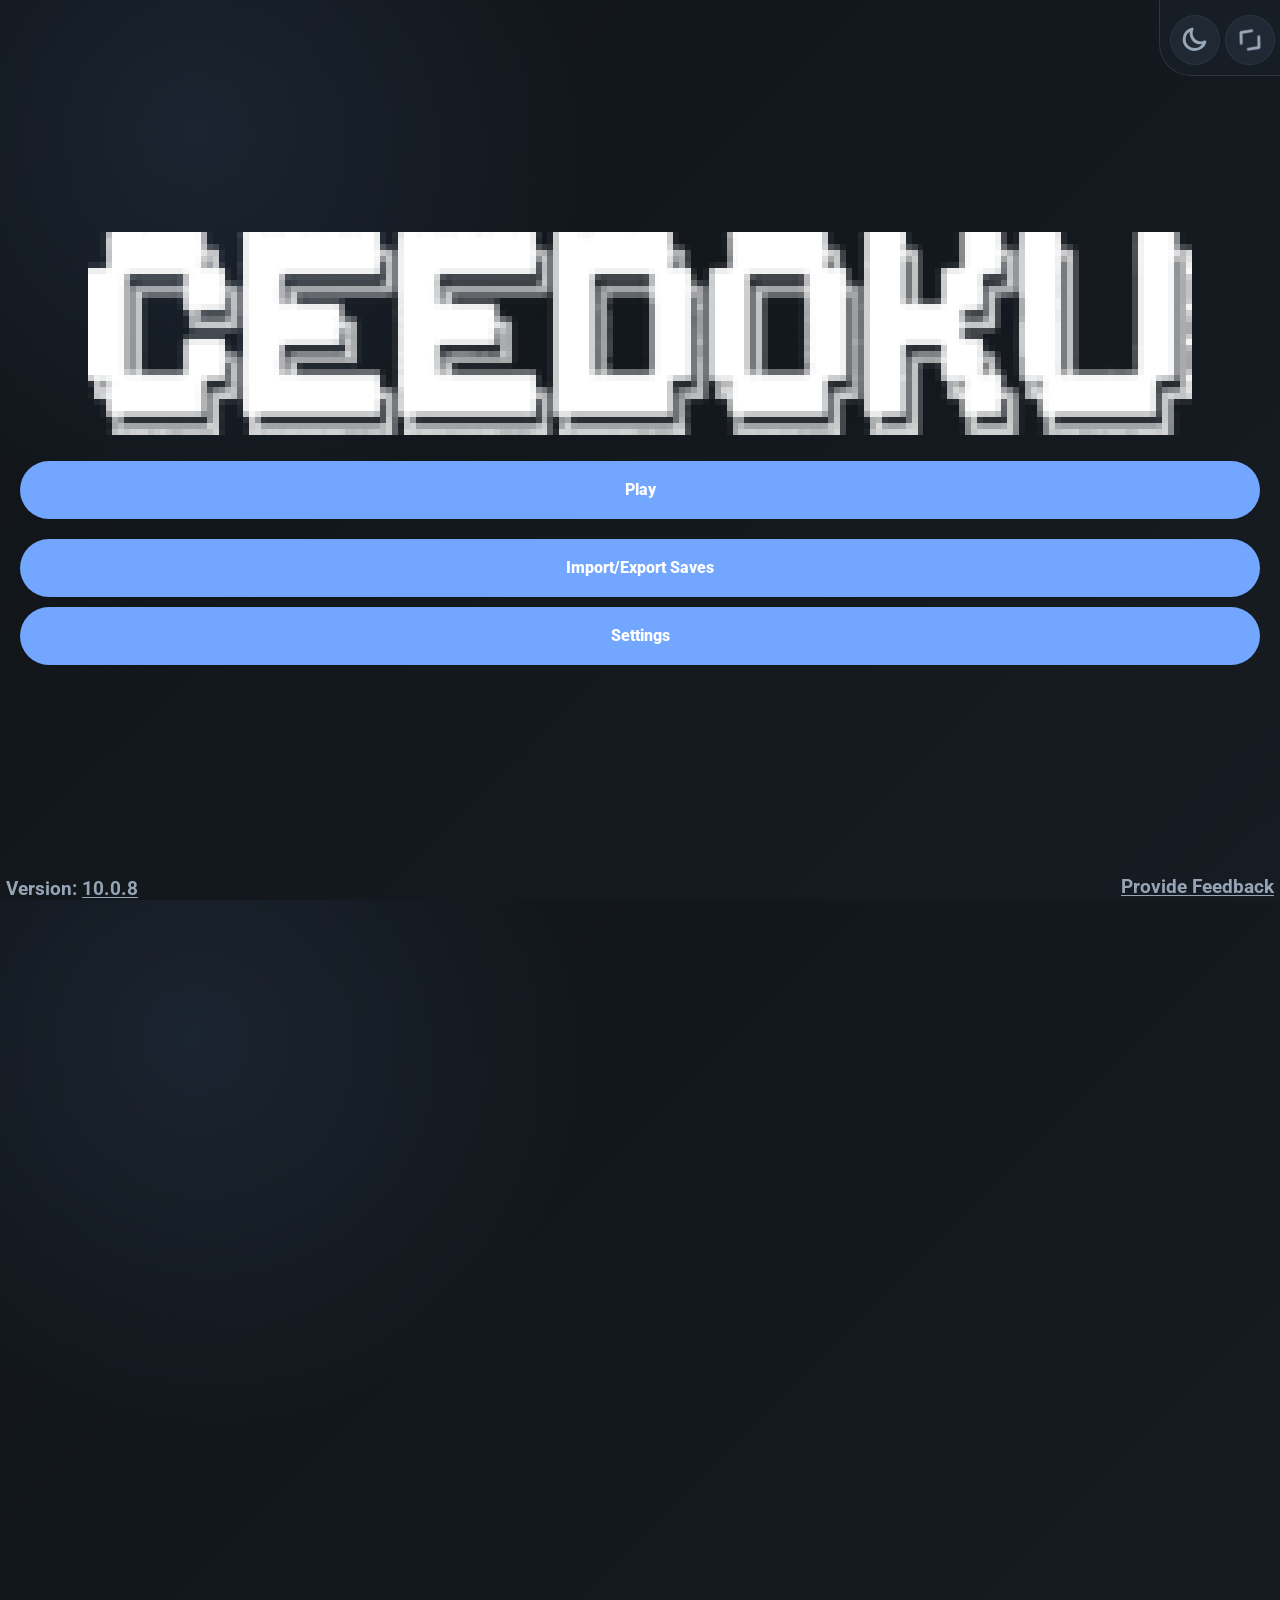
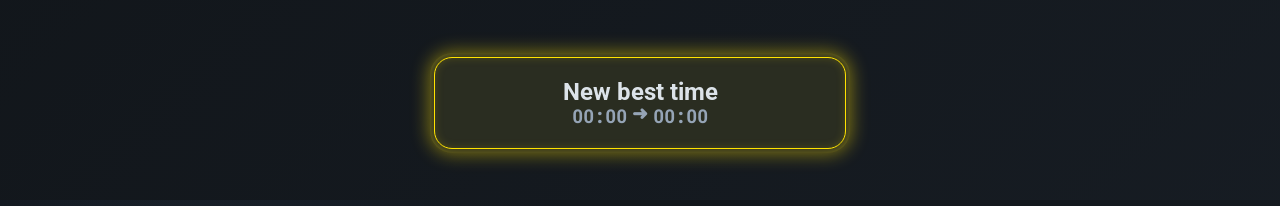
==== commit 5fabf497: "Fix: adjust site controls padding" ====
--- a/index.html
+++ b/index.html
@@ -42,9 +42,7 @@
 	<!-- loads the main stylesheet -->
 	<link href="./src/css/style.css" rel="stylesheet">
 	<!-- Loads the touch hover patching stylesheet that will be toggled on and of by the script at the bottom of the page depending on if the users input method supports hover or not - this is only needed because CSS IS FUCKING STUPID AND FOR DEVICES THAT DONT SUPPORT HOVER JUST KEEPS HOVER ON UNTIL THEY CLICK SOMEWHERE ELSE, FUCK CSS-->
-	<link href="./src/css/hoverPatch.css" rel="stylesheet" id="touchStyles">
-	<!-- Loads hover styling only on devices that support hover. -->
-	<link href="./src/css/hover.css" rel="stylesheet" media="(hover: hover) and (pointer: fine)">
+	<link href="./src/css/hoverPatch.css" rel="stylesheet" id="hoverStyles">
 	<!-- registers the serviceworker on supported devices -->
 	<script>        
 		"serviceWorker" in navigator && navigator.serviceWorker.register("./src/pwa/serviceWorker.js").then(() => console.log("Service Worker Registered")).catch(e => console.log("Service Worker Registration Failed", e))
@@ -366,7 +364,7 @@
 				<div style="margin-top:5px"><button title="Import and/or export save files." class="new-main2" type="button" id="importexportbutton" onclick="showimportexportmenu()" style="width:100%;border-top-right-radius:999px;border-bottom-right-radius:999px;margin-top:10px">Import/Export Saves</button><button title="Change the settings." class="new-main2" type="button" id="settingsbutton" aria-expanded="false" onclick="opensettingsmenu()" style="width:100%;border-top-right-radius:999px;border-bottom-right-radius:999px;margin-top:10px">Settings</button></div>
 			</div>
 		</div>
-		<div style="z-index:10000;width:fit-content;position:absolute;top:0;right:0;background-color:var(--surface);padding:5px 5px 10px 10px;display:flex;gap:5px;border-bottom-left-radius:32px;border:1px solid var(--outline);border-top:0;border-right:0" id="sitecontrols" aria-label="site controls"><button title="Pause the game." class="hint-button bar" aria-label="Pause the game" id="pause-btn2" onclick="pauseTimer()" style="justify-self:left;width:50px;height:50px;right:20px;top:20px">▶</button><button title="Return to the main menu." class="hint-button bar" aria-label="Return to the main menu" id="completedSaveBack" onclick="showmainmenu()" style="display:none;font-size:22px;width:50px;height:50px!important;padding:10px"><svg viewBox="0 0 24 24" width="100%" height="100%" fill="none" stroke="currentColor" stroke-width="2.5" stroke-linecap="round" stroke-linejoin="round" aria-hidden="true"><path d="M19 12H5"></path><path d="m12 19-7-7 7-7"></path></svg></button>
+		<div style="z-index:10000;width:fit-content;position:absolute;top:0;right:0;background-color:var(--surface);padding:15px 5px 10px 10px;display:flex;gap:5px;border-bottom-left-radius:32px;border:1px solid var(--outline);border-top:0;border-right:0" id="sitecontrols" aria-label="site controls"><button title="Pause the game." class="hint-button bar" aria-label="Pause the game" id="pause-btn2" onclick="pauseTimer()" style="justify-self:left;width:50px;height:50px;right:20px;top:20px">▶</button><button title="Return to the main menu." class="hint-button bar" aria-label="Return to the main menu" id="completedSaveBack" onclick="showmainmenu()" style="display:none;font-size:22px;width:50px;height:50px!important;padding:10px"><svg viewBox="0 0 24 24" width="100%" height="100%" fill="none" stroke="currentColor" stroke-width="2.5" stroke-linecap="round" stroke-linejoin="round" aria-hidden="true"><path d="M19 12H5"></path><path d="m12 19-7-7 7-7"></path></svg></button>
 		<button title="Print the currently active sudoku game." class="hint-button bar" aria-label="Print the currently active sudoku game" id="print" onclick="window.print()" style="font-size:22px;width:50px;height:50px!important">
 <svg viewBox="0 0 24 24" width="100%" height="100%" fill="none" stroke="currentColor" stroke-width="2.5" stroke-linecap="round" stroke-linejoin="round">
     <path d="M6 8V2H18V8"/>
@@ -606,14 +604,16 @@
 			<button onclick="window.open('https://github.com/Ceebug/Ceedoku/issues/new?template=bug_report.yml', '_blank')" class="restart-button"><strong>Report Crash</strong></button>
 		</div>
 	</div>
-	<!-- Toggles touch styles depending on if using touch or not -->
-	<script>
-		const touchStyles = document.getElementById("touchStyles");
-		touchStyles.disabled = !window.matchMedia("(hover: none) and (pointer: coarse)").matches, window.addEventListener("pointermove", e => {
-			"mouse" === e.pointerType && (touchStyles.disabled = !0)
-		}), window.addEventListener("pointerdown", e => {
-			"touch" === e.pointerType && (touchStyles.disabled = !1)
-		})
+	<!-- Toggles hover styles depending on the active pointer type. -->
+	<script>
+		const hoverStyles = document.getElementById("hoverStyles");
+		hoverStyles.disabled = !window.matchMedia("(hover: hover) and (pointer: fine)").matches;
+		window.addEventListener("pointermove", e => {
+			if (e.pointerType === "mouse") hoverStyles.disabled = false;
+		});
+		window.addEventListener("pointerdown", e => {
+			if (e.pointerType === "touch") hoverStyles.disabled = true;
+		});
 	</script>
 	<!-- Sets the version and the link for the version thingo -->
 	<script>
--- a/src/css/style.css
+++ b/src/css/style.css
@@ -180,8 +180,10 @@
 }
 
 
+@media (hover: none) and (pointer: coarse) {
 .feedbacklink:active {
     color: var(--blue);
+}
 }
 .theme-switching,
 .theme-switching * {
@@ -266,8 +268,12 @@
 
 
 #WHATTHEFUCKDOICALLTHIS\?:active {
+    transform: translateY(1px);
+}
+@media (hover: none) and (pointer: coarse) {
+#WHATTHEFUCKDOICALLTHIS\?:active {
     color: var(--text) !important;
-    transform: translateY(1px);
+}
 }
 .setting-row {
     display: flex;
@@ -469,8 +475,10 @@
 }
 }
 
+@media (hover: none) and (pointer: coarse) {
 .delete-button:active {
 	background: color-mix(in srgb, var(--delete-save) 60%, var(--surface-2)) !important
+}
 }
 #title {
 font-size: clamp(1.20rem, 5vw, 2.5rem)
@@ -1506,8 +1514,10 @@
           background: color-mix(in srgb, var(--blue-soft2) 65%, var(--surface-2)) !important;		
 }
 }
+@media (hover: none) and (pointer: coarse) {
 .menu-item[aria-selected=true]:active {
           background: color-mix(in srgb, var(--blue-soft2) 65%, var(--surface-2)) !important;		
+}
 }
 		  
         .hint-button:active,
--- a/src/css/hoverPatch.css
+++ b/src/css/hoverPatch.css
@@ -1,395 +1,165 @@
+/* Hover equivalents of every :active rule in style.css. Transform declarations are intentionally excluded. */
 
-@media (hover: hover) and (pointer: fine) {
+.feedbacklink:hover {
+    color: var(--blue);
+}
+
+#WHATTHEFUCKDOICALLTHIS\?:hover {
+    color: var(--text) !important;
+}
+
+.delete-button:hover {
+    background: color-mix(in srgb, var(--delete-save) 60%, var(--surface-2)) !important;
+}
+
+.new-main2.disabled:hover {
+    background: #b1bdcc !important;
+}
+
+.menu-item[aria-selected=true]:hover {
+    background: color-mix(in srgb, var(--blue-soft2) 65%, var(--surface-2)) !important;
+}
+
+.new-main2.disabled:hover {
+    cursor: not-allowed;
+    background: var(--muted) !important;
+    color: #dde1e7;
+}
+
+.pencileraserbutton:disabled:hover {
+    background: var(--disabledbox) !important;
+    background-color: var(--disabledbox) !important;
+    cursor: not-allowed !important;
+}
+
+/* Keep the save menu's New Game button radius consistent while pressed. */
+#newSaveButton:hover {
+    border-radius: 12px !important;
+}
+
+.feedbacklink:hover {
+    color: var(--blue);
+}
+
+#WHATTHEFUCKDOICALLTHIS\?:hover {
+    color: var(--text) !important;
+}
+
+.delete-button:hover {
+    background: color-mix(in srgb, var(--delete-save) 70%, var(--surface-2)) !important;
+}
+
+.new-main2.disabled:hover {
+    background: #b1bdcc !important;
+}
+
 .select:hover,
 .dropitem:hover {
-    background-color: var(--surface-3) !important;
-}
-}
- 
-.select:active,
-.dropitem:active {
-	background-color: var(--buttonhover) !important;
-}
-.hint-button:active,
-.cancel-button:active,
-.new-main:active,
-.new-side:active,
-.new-main2:active,
-.number-button:active,
-.menu-item:active,
-.theme-toggle:active,
-.history-button:active:not(:disabled) {
-  background: color-mix(
-    in srgb,
-    var(--blue-soft) 85%,
-    var(--surface-2)
-  ) !important;
-  transform: translateY(1px);
-}
-.menu-item2[aria-selected="true"]:active {
-  border: 2.5px solid;
-  background: color-mix(
-    in srgb,
-    var(--blue-soft2) 85%,
-    var(--surface-2)
-  ) !important;
-  color: var(--blue) !important;
-}
-@media (hover: hover) and (pointer: fine) {
-.menu-item2[aria-selected="true"]:hover {
-  background: color-mix(
-    in srgb,
-    var(--blue-soft2) 25%,
-    var(--surface-2)
-  ) !important;
-  color: var(--blue) !important;
-}
+    background-color: var(--buttonhover) !important;
 }
 
-@media (hover: hover) and (pointer: fine) {
-.hint-button:hover,
-.cancel-button:hover,
-.number-button:hover,
-.menu-item:hover,
-.theme-toggle:hover {
-  border-radius: var(--radius);
-  color: var(--muted);
-  background: var(--surface-2) !important;
-  transition: transform 0.12s ease, background 0.14s ease, color 0.14s ease,
-    box-shadow 0.14s ease;
-}
+.erase-button[aria-pressed="true"]:hover {
+    color: color-mix(in srgb, var(--lime-text) 80%, #fff);
+    background: color-mix(in srgb, var(--lime-soft) 80%, #fff);
+    box-shadow: inset 0 0 0 2px color-mix(in srgb, var(--lime) 90%, transparent);
 }
 
-@media (hover: hover) and (pointer: fine) {
-.history-button:hover:not(:disabled) {
-  color: var(--muted);
-  background: var(--surface-2) !important;
-  transition: transform 0.12s ease, background 0.14s ease, color 0.14s ease,
-    box-shadow 0.14s ease;
-}
+.menu-item2[aria-selected=true]:hover {
+    border: 2.5px solid;
+    background: color-mix(in srgb, var(--blue-soft2) 85%, var(--surface-2)) !important;
+    color: var(--blue) !important;
 }
 
-@media (hover: hover) and (pointer: fine) {
+.hint-button:hover,
+.pencil-button:hover,
 .new-main:hover,
 .new-side:hover,
-.new-main2:hover {
-  transition: transform 0.12s ease, background 0.14s ease, color 0.14s ease,
-    box-shadow 0.14s ease;
-}
+.new-main2:hover,
+.number-button:hover,
+.erase-button:hover,
+.menu-item:hover,
+.cancel-button:hover,
+.keybind-assign:hover:not(.listening),
+.keybind-reset:hover,
+.theme-toggle:hover,
+.history-button:hover:not(:disabled) {
+    background: color-mix(in srgb, var(--blue-soft2) 85%, var(--surface-2));
+    color: var(--muted);
 }
 
-@media (hover: hover) and (pointer: fine) {
-.new-main2:hover {
-  transition: transform 0.12s ease, background 0.14s ease, color 0.14s ease,
-    box-shadow 0.14s ease;
-}
+body.light .menu-item:hover {
+    color: var(--text) !important;
 }
 
-@media (hover: hover) and (pointer: fine) {
-.menu-item:hover {
-  color: var(--text) !important;
-}
+.menu-item[aria-selected=true]:hover {
+    background: color-mix(in srgb, var(--blue-soft2) 65%, var(--surface-2)) !important;
 }
 
-@media (hover: hover) and (pointer: fine) {
-.pencil-button:hover,
-.erase-button:hover {
-  background: var(--pencilerasebutton);
-}
+.new-main2.disabled:hover {
+    cursor: not-allowed;
+    background: var(--muted) !important;
+    color: #dde1e7;
 }
 
-@media (hover: hover) and (pointer: fine) {
-.new-main:hover {
-  border-radius: var(--radius) 0 0 var(--radius) !important;
-  background: var(--blue);
-  color: #fff;
-  font-size: 1.02rem;
-  font-weight: 850;
-}
+.erase-button[aria-pressed="true"]:hover {
+    color: color-mix(in srgb, var(--lime-text) 80%, #fff);
+    background: color-mix(in srgb, var(--lime-soft) 80%, #fff);
+    box-shadow: inset 0 0 0 2px color-mix(in srgb, var(--lime) 90%, transparent);
 }
 
-@media (hover: hover) and (pointer: fine) {
-.new-main2:hover {
-  border-top-right-radius: 999px !important;
-  border-bottom-right-radius: 999px !important;
-  background: var(--blue);
-  color: #fff;
-  font-size: 1.02rem;
-  font-weight: 850;
-  border-radius: var(--radius);
-}
+.pencil-button[aria-pressed="true"]:hover {
+    color: color-mix(in srgb, var(--lime-text) 80%, #fff);
+    background: color-mix(in srgb, var(--lime-soft) 80%, #fff);
+    box-shadow: inset 0 0 0 2px color-mix(in srgb, var(--lime) 90%, transparent);
 }
 
-@media (hover: hover) and (pointer: fine) {
-.new-side:hover {
-  border-top-left-radius: 0 !important;
-  border-bottom-left-radius: 0 !important;
-  background: color-mix(in srgb, var(--blue) 86%, #000);
-  color: #fff;
-  display: grid;
-  place-items: center;
-  border-left: 1px solid rgba(255, 255, 255, 0.24);
-  border-radius: var(--radius);
-}
+.save-play-button:hover {
+    filter: brightness(1.08);
 }
 
-.pencil-button[aria-pressed="true"]:active {
-  color: color-mix(in srgb, var(--lime-text) 80%, #fff);
-  background: color-mix(in srgb, var(--lime-soft) 80%, #fff);
-  box-shadow: inset 0 0 0 2px color-mix(in srgb, var(--lime) 90%, transparent);
-}
-@media (hover: hover) and (pointer: fine) {
-.pencil-button[aria-pressed="true"]:hover {
-  color: var(--lime-text);
-  background: var(--lime-soft);
-  box-shadow: inset 0 0 0 2px color-mix(in srgb, var(--lime) 68%, transparent);
-}
+.save-more-menu button:hover,
+.save-square-button:hover,
+.save-close-button:hover {
+    background: var(--buttonhover);
 }
 
-.erase-button[aria-pressed="true"] {
-  color: var(--lime-text);
-  background: var(--lime-soft);
-  box-shadow: inset 0 0 0 2px color-mix(in srgb, var(--lime) 68%, transparent);
-}
-.erase-button[aria-pressed="true"]:active {
-  color: color-mix(in srgb, var(--lime-text) 80%, #fff);
-  background: color-mix(in srgb, var(--lime-soft) 80%, #fff);
-  box-shadow: inset 0 0 0 2px color-mix(in srgb, var(--lime) 90%, transparent);
-}
-@media (hover: hover) and (pointer: fine) {
-.erase-button[aria-pressed="true"]:hover {
-  color: var(--lime-text);
-  background: var(--lime-soft);
-  box-shadow: inset 0 0 0 2px color-mix(in srgb, var(--lime) 68%, transparent);
-}
+.save-more-menu button:disabled:hover {
+    background: transparent;
 }
 
-@media (hover: hover) and (pointer: fine) {
-.pencil-button[aria-pressed="true"]:hover {
-  color: var(--lime-text);
-  background: var(--lime-soft);
-  box-shadow: inset 0 0 0 2px color-mix(in srgb, var(--lime) 68%, transparent);
-}
+#resetAllKeybinds:hover {
+    background: color-mix(in srgb, var(--blue-soft2) 85%, var(--surface-2));
+    color: var(--muted);
 }
 
-@media (hover: hover) and (pointer: fine) {
-.erase-button[aria-pressed="true"]:hover {
-  color: var(--lime-text);
-  background: var(--lime-soft);
-  box-shadow: inset 0 0 0 2px color-mix(in srgb, var(--lime) 68%, transparent);
-}
+.save-play-button:hover {
+    filter: none;
 }
 
-.hint-button:active,
-.pencil-button:active:not([aria-pressed="true"]),
-.new-main2:active,
-.number-button:active,
-.cancel-button:active,
-.erase-button:active:not([aria-pressed="true"]),
-.menu-item:active,
-.theme-toggle:active {
-  background: color-mix(
-    in srgb,
-    var(--blue-soft2) 85%,
-    var(--surface-2)
-  ) !important;
-  color: var(--muted);
-  transform: translateY(1px);
-  border-radius: 999px;
-}
-.history-button:active:not(:disabled) {
-  background: color-mix(
-    in srgb,
-    var(--blue-soft2) 85%,
-    var(--surface-2)
-  ) !important;
-  color: var(--muted);
-  transform: translateY(1px);
-}
-.new-main:active,
-.new-side:active {
-  background: color-mix(
-    in srgb,
-    var(--blue-soft2) 85%,
-    var(--surface-2)
-  ) !important;
-  color: var(--muted);
-  transform: translateY(1px);
-}
-.new-main:active {
-  border-radius: var(--radius) 0 0 var(--radius) !important;
-}
-.new-side:active {
-  border-radius: 0 var(--radius) var(--radius) 0 !important;
-}
-@media (hover: hover) and (pointer: fine) {
-.delete-button:hover {
-  background: var(--delete-save) !important;
-}
+.save-more-menu button:hover {
+    background: transparent;
 }
 
-.delete-button:active {
-  background: color-mix(
-    in srgb,
-    var(--delete-save) 70%,
-    var(--surface-2)
-  ) !important;
-}
-.menu-item2[aria-selected="true"]:active {
-  color: var(--blue) !important;
-}
-.pencileraserbutton:disabled {
-  background: var(--disabledbox) !important;
-  background-color: var(--disabledbox) !important;
-  cursor: not-allowed !important;
+.save-square-button:hover,
+.save-close-button:hover {
+    background: var(--surface-2);
 }
 
-
-/* Touch devices use pressed states instead of persistent hover states. */
-@media (hover: none) and (pointer: coarse) {
-.select:active,
-.dropitem:active {
-    background-color: var(--surface-3) !important;
-}
+.save-play-button:hover {
+    filter: brightness(1.08);
 }
 
-@media (hover: none) and (pointer: coarse) {
-.menu-item2[aria-selected="true"]:active {
-  background: color-mix(
-    in srgb,
-    var(--blue-soft2) 25%,
-    var(--surface-2)
-  ) !important;
-  color: var(--blue) !important;
-}
+.save-more-menu button:hover,
+.save-square-button:hover,
+.save-close-button:hover,
+.save-action-button:hover {
+    background: var(--buttonhover);
 }
 
-@media (hover: none) and (pointer: coarse) {
-.hint-button:active,
-.cancel-button:active,
-.number-button:active,
-.menu-item:active,
-.theme-toggle:active {
-  border-radius: var(--radius);
-  color: var(--muted);
-  background: var(--surface-2) !important;
-  transition: transform 0.12s ease, background 0.14s ease, color 0.14s ease,
-    box-shadow 0.14s ease;
-}
+.save-delete-button:hover {
+    background: color-mix(in srgb, var(--danger) 12%, var(--surface-2));
 }
 
-@media (hover: none) and (pointer: coarse) {
-.history-button:active:not(:disabled) {
-  color: var(--muted);
-  background: var(--surface-2) !important;
-  transition: transform 0.12s ease, background 0.14s ease, color 0.14s ease,
-    box-shadow 0.14s ease;
+.save-more-menu button:disabled:hover {
+    background: transparent;
 }
-}
-
-@media (hover: none) and (pointer: coarse) {
-.new-main:active,
-.new-side:active,
-.new-main2:active {
-  transition: transform 0.12s ease, background 0.14s ease, color 0.14s ease,
-    box-shadow 0.14s ease;
-}
-}
-
-@media (hover: none) and (pointer: coarse) {
-.new-main2:active {
-  transition: transform 0.12s ease, background 0.14s ease, color 0.14s ease,
-    box-shadow 0.14s ease;
-}
-}
-
-@media (hover: none) and (pointer: coarse) {
-.menu-item:active {
-  color: var(--text) !important;
-}
-}
-
-@media (hover: none) and (pointer: coarse) {
-.pencil-button:active,
-.erase-button:active {
-  background: var(--pencilerasebutton);
-}
-}
-
-@media (hover: none) and (pointer: coarse) {
-.new-main:active {
-  border-radius: var(--radius) 0 0 var(--radius) !important;
-  background: var(--blue);
-  color: #fff;
-  font-size: 1.02rem;
-  font-weight: 850;
-}
-}
-
-@media (hover: none) and (pointer: coarse) {
-.new-main2:active {
-  border-top-right-radius: 999px !important;
-  border-bottom-right-radius: 999px !important;
-  background: var(--blue);
-  color: #fff;
-  font-size: 1.02rem;
-  font-weight: 850;
-  border-radius: var(--radius);
-}
-}
-
-@media (hover: none) and (pointer: coarse) {
-.new-side:active {
-  border-top-left-radius: 0 !important;
-  border-bottom-left-radius: 0 !important;
-  background: color-mix(in srgb, var(--blue) 86%, #000);
-  color: #fff;
-  display: grid;
-  place-items: center;
-  border-left: 1px solid rgba(255, 255, 255, 0.24);
-  border-radius: var(--radius);
-}
-}
-
-@media (hover: none) and (pointer: coarse) {
-.pencil-button[aria-pressed="true"]:active {
-  color: var(--lime-text);
-  background: var(--lime-soft);
-  box-shadow: inset 0 0 0 2px color-mix(in srgb, var(--lime) 68%, transparent);
-}
-}
-
-@media (hover: none) and (pointer: coarse) {
-.erase-button[aria-pressed="true"]:active {
-  color: var(--lime-text);
-  background: var(--lime-soft);
-  box-shadow: inset 0 0 0 2px color-mix(in srgb, var(--lime) 68%, transparent);
-}
-}
-
-@media (hover: none) and (pointer: coarse) {
-.pencil-button[aria-pressed="true"]:active {
-  color: var(--lime-text);
-  background: var(--lime-soft);
-  box-shadow: inset 0 0 0 2px color-mix(in srgb, var(--lime) 68%, transparent);
-}
-}
-
-@media (hover: none) and (pointer: coarse) {
-.erase-button[aria-pressed="true"]:active {
-  color: var(--lime-text);
-  background: var(--lime-soft);
-  box-shadow: inset 0 0 0 2px color-mix(in srgb, var(--lime) 68%, transparent);
-}
-}
-
-@media (hover: none) and (pointer: coarse) {
-.delete-button:active {
-  background: var(--delete-save) !important;
-}
-}
-
-/* Match the export picker heading to the other save-menu text. */
-#exportSavePickerTitle {
-    color: var(--text2);
-}
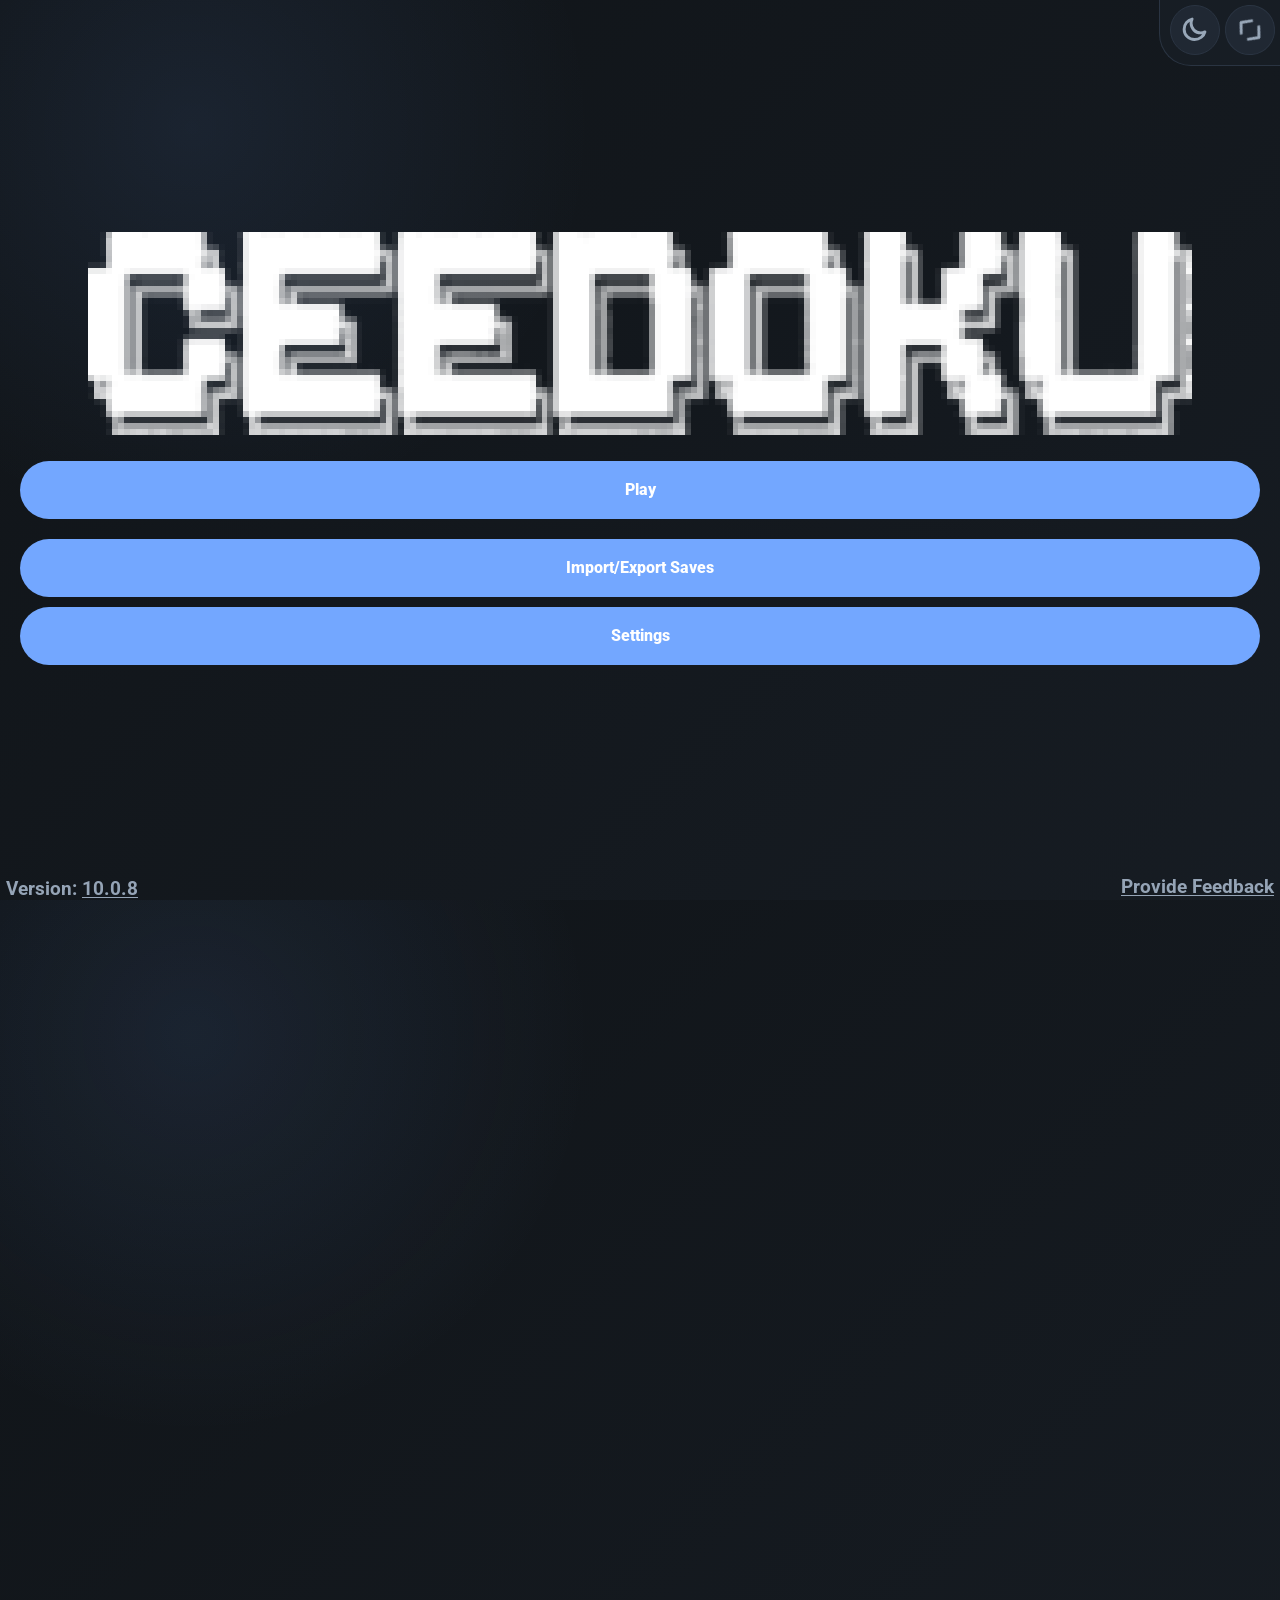
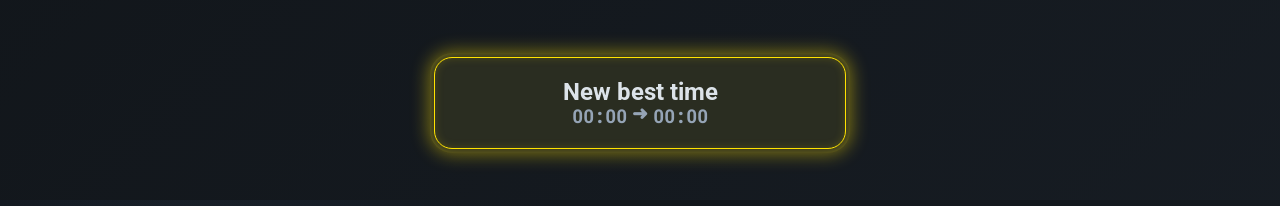
==== commit 7a14e0b6: "Fix: revert bad code change involving padding in the site controls" ====
--- a/index.html
+++ b/index.html
@@ -364,7 +364,7 @@
 				<div style="margin-top:5px"><button title="Import and/or export save files." class="new-main2" type="button" id="importexportbutton" onclick="showimportexportmenu()" style="width:100%;border-top-right-radius:999px;border-bottom-right-radius:999px;margin-top:10px">Import/Export Saves</button><button title="Change the settings." class="new-main2" type="button" id="settingsbutton" aria-expanded="false" onclick="opensettingsmenu()" style="width:100%;border-top-right-radius:999px;border-bottom-right-radius:999px;margin-top:10px">Settings</button></div>
 			</div>
 		</div>
-		<div style="z-index:10000;width:fit-content;position:absolute;top:0;right:0;background-color:var(--surface);padding:15px 5px 10px 10px;display:flex;gap:5px;border-bottom-left-radius:32px;border:1px solid var(--outline);border-top:0;border-right:0" id="sitecontrols" aria-label="site controls"><button title="Pause the game." class="hint-button bar" aria-label="Pause the game" id="pause-btn2" onclick="pauseTimer()" style="justify-self:left;width:50px;height:50px;right:20px;top:20px">▶</button><button title="Return to the main menu." class="hint-button bar" aria-label="Return to the main menu" id="completedSaveBack" onclick="showmainmenu()" style="display:none;font-size:22px;width:50px;height:50px!important;padding:10px"><svg viewBox="0 0 24 24" width="100%" height="100%" fill="none" stroke="currentColor" stroke-width="2.5" stroke-linecap="round" stroke-linejoin="round" aria-hidden="true"><path d="M19 12H5"></path><path d="m12 19-7-7 7-7"></path></svg></button>
+		<div style="z-index:10000;width:fit-content;position:absolute;top:0;right:0;background-color:var(--surface);padding:5px 5px 10px 10px;display:flex;gap:5px;border-bottom-left-radius:32px;border:1px solid var(--outline);border-top:0;border-right:0" id="sitecontrols" aria-label="site controls"><button title="Pause the game." class="hint-button bar" aria-label="Pause the game" id="pause-btn2" onclick="pauseTimer()" style="justify-self:left;width:50px;height:50px;right:20px;top:20px">▶</button><button title="Return to the main menu." class="hint-button bar" aria-label="Return to the main menu" id="completedSaveBack" onclick="showmainmenu()" style="display:none;font-size:22px;width:50px;height:50px!important;padding:10px"><svg viewBox="0 0 24 24" width="100%" height="100%" fill="none" stroke="currentColor" stroke-width="2.5" stroke-linecap="round" stroke-linejoin="round" aria-hidden="true"><path d="M19 12H5"></path><path d="m12 19-7-7 7-7"></path></svg></button>
 		<button title="Print the currently active sudoku game." class="hint-button bar" aria-label="Print the currently active sudoku game" id="print" onclick="window.print()" style="font-size:22px;width:50px;height:50px!important">
 <svg viewBox="0 0 24 24" width="100%" height="100%" fill="none" stroke="currentColor" stroke-width="2.5" stroke-linecap="round" stroke-linejoin="round">
     <path d="M6 8V2H18V8"/>
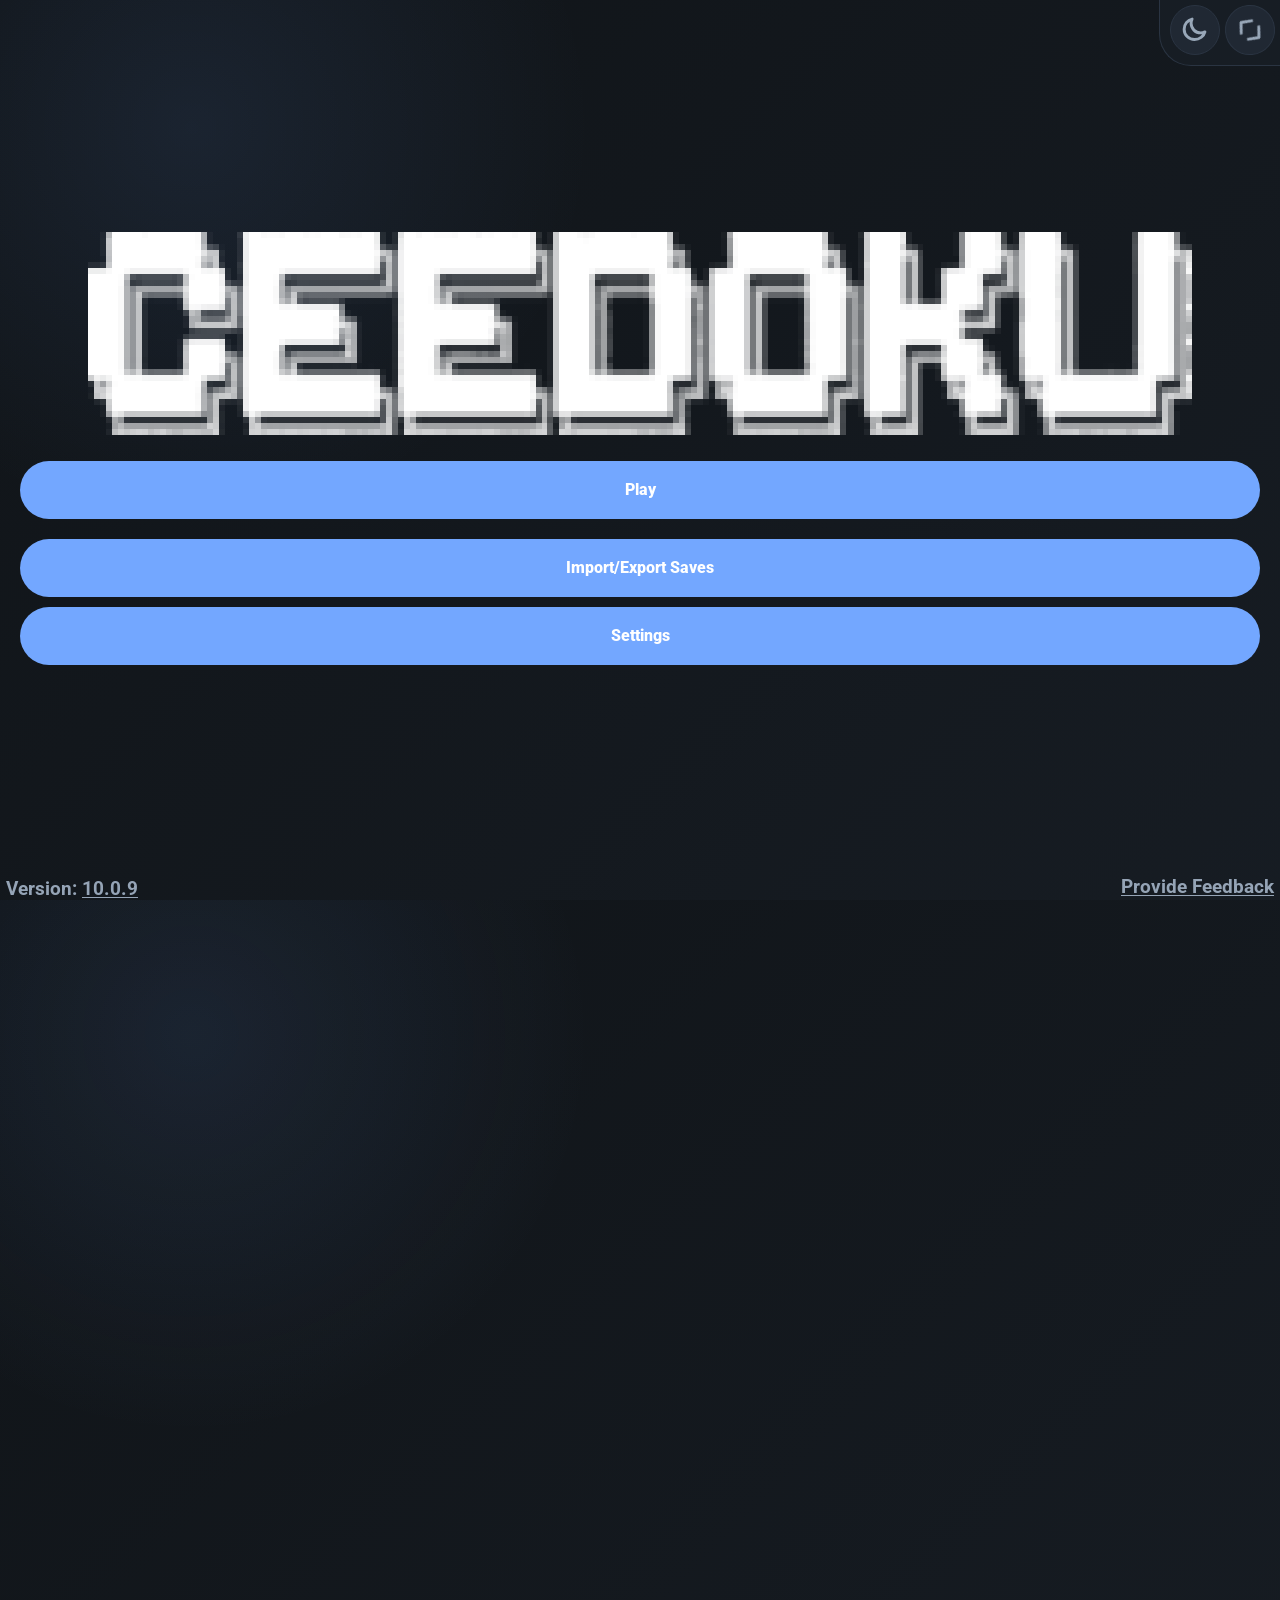
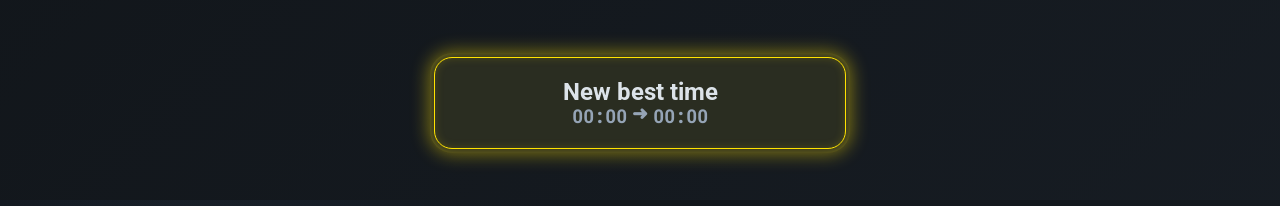
==== commit ab915ab8: "Chore: update version number" ====
--- a/index.html
+++ b/index.html
@@ -19,7 +19,7 @@
 	
 	<!-- Sets the variable that declares the version -->
 	<script>
-		const version = "10.0.8"
+		const version = "10.0.9"
 	</script>
 	<!-- Loads FSJ as it is a dependency -->
 	<!-- https://github.com/ceebug/FSJ -->
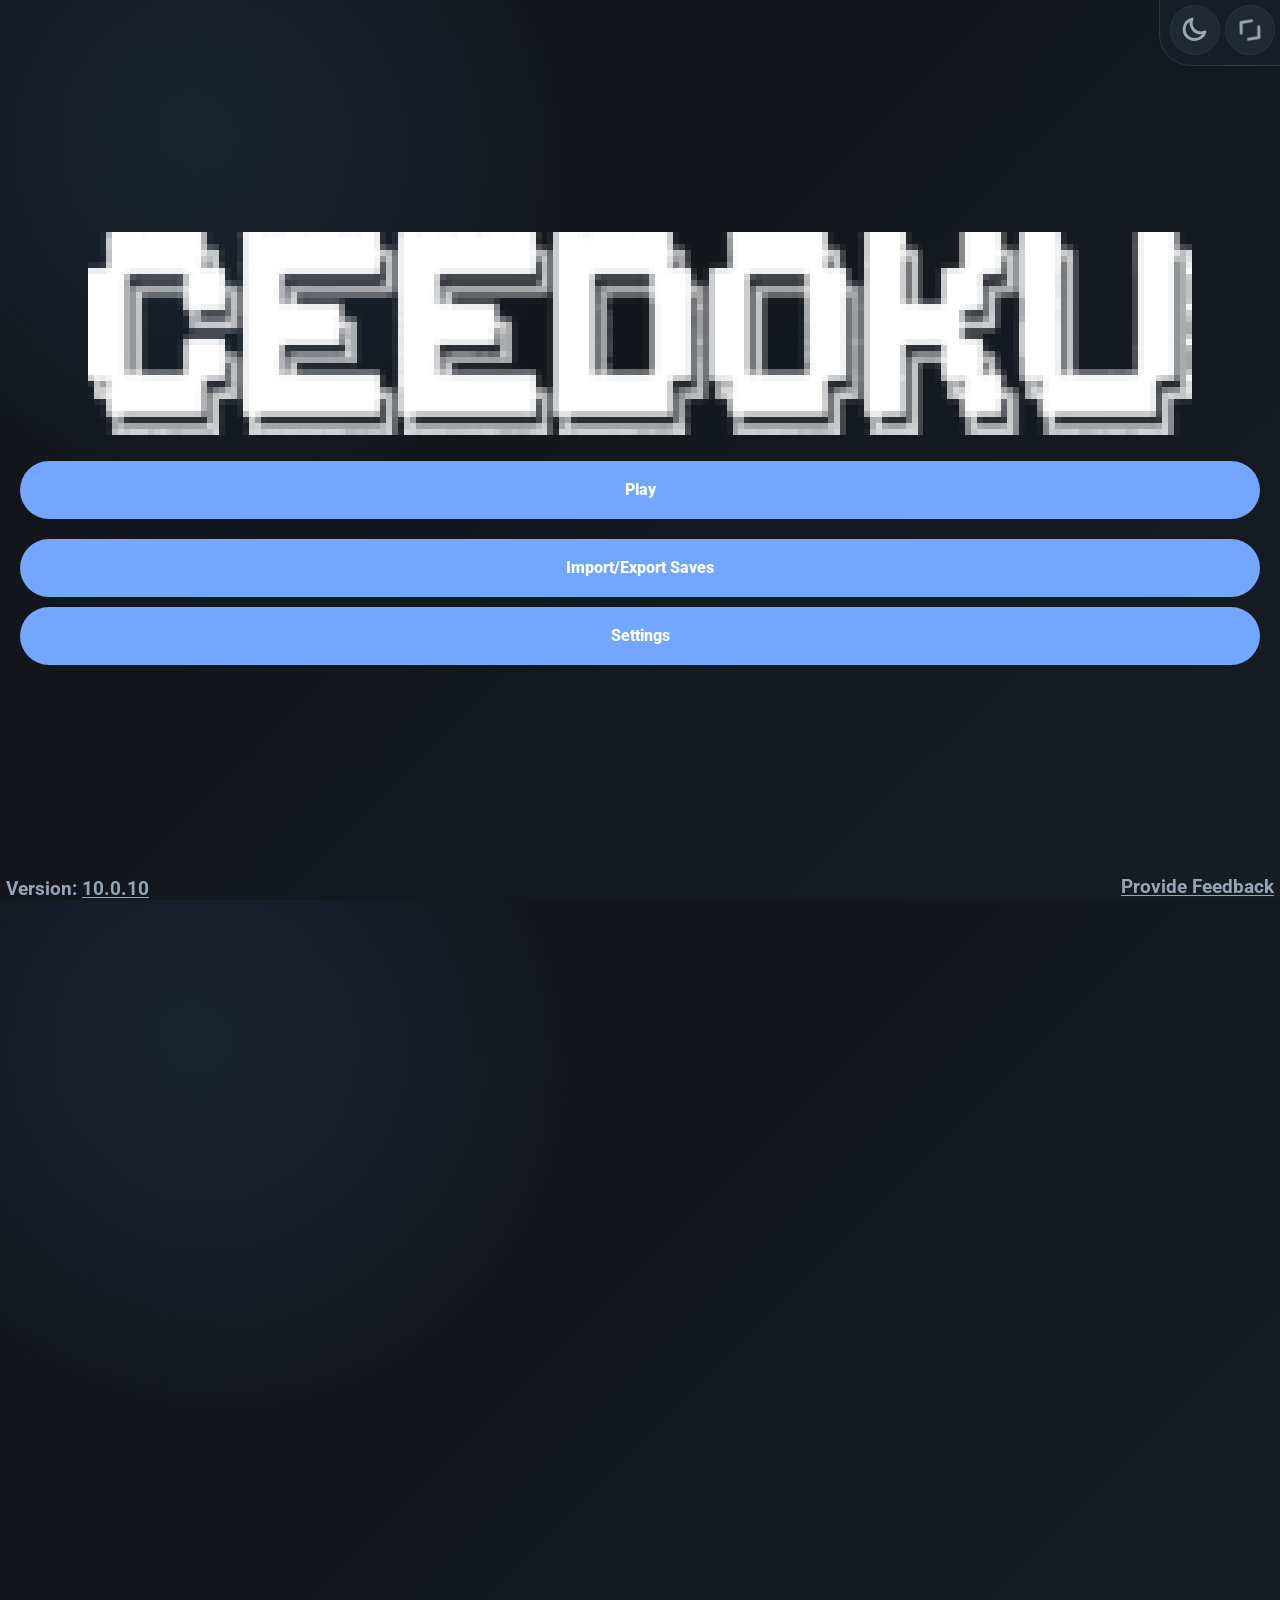
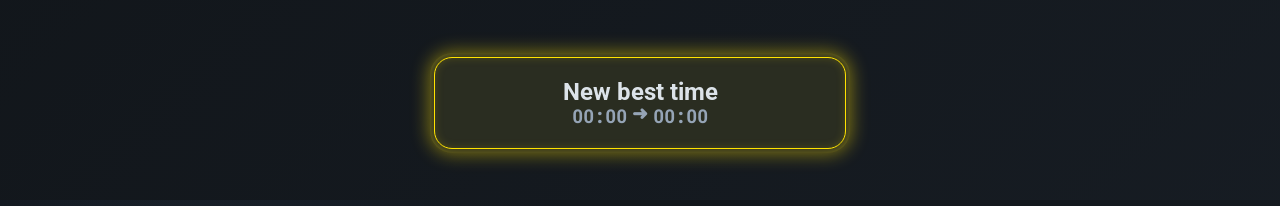
==== commit cab33f49: "Chore: update version number and details" ====
--- a/index.html
+++ b/index.html
@@ -19,7 +19,7 @@
 	
 	<!-- Sets the variable that declares the version -->
 	<script>
-		const version = "10.0.9"
+		const version = "10.0.10"
 	</script>
 	<!-- Loads FSJ as it is a dependency -->
 	<!-- https://github.com/ceebug/FSJ -->
